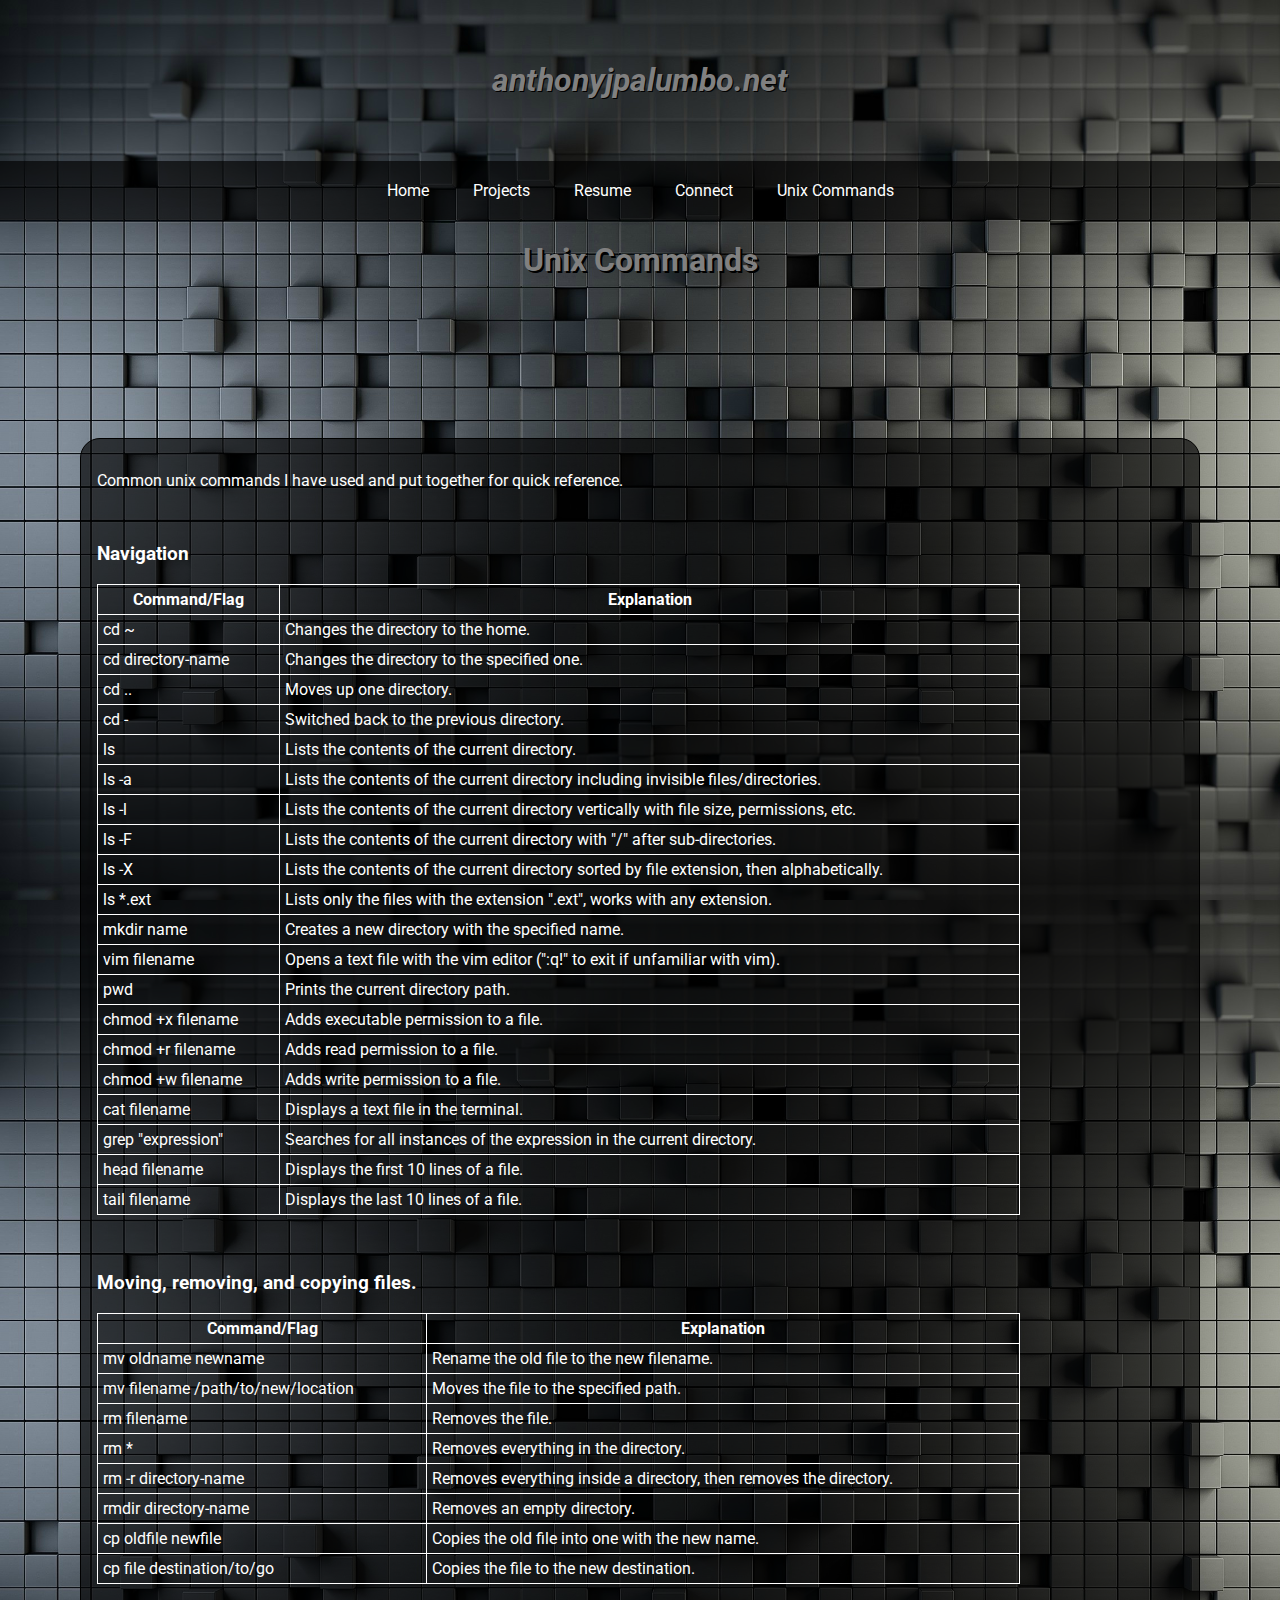
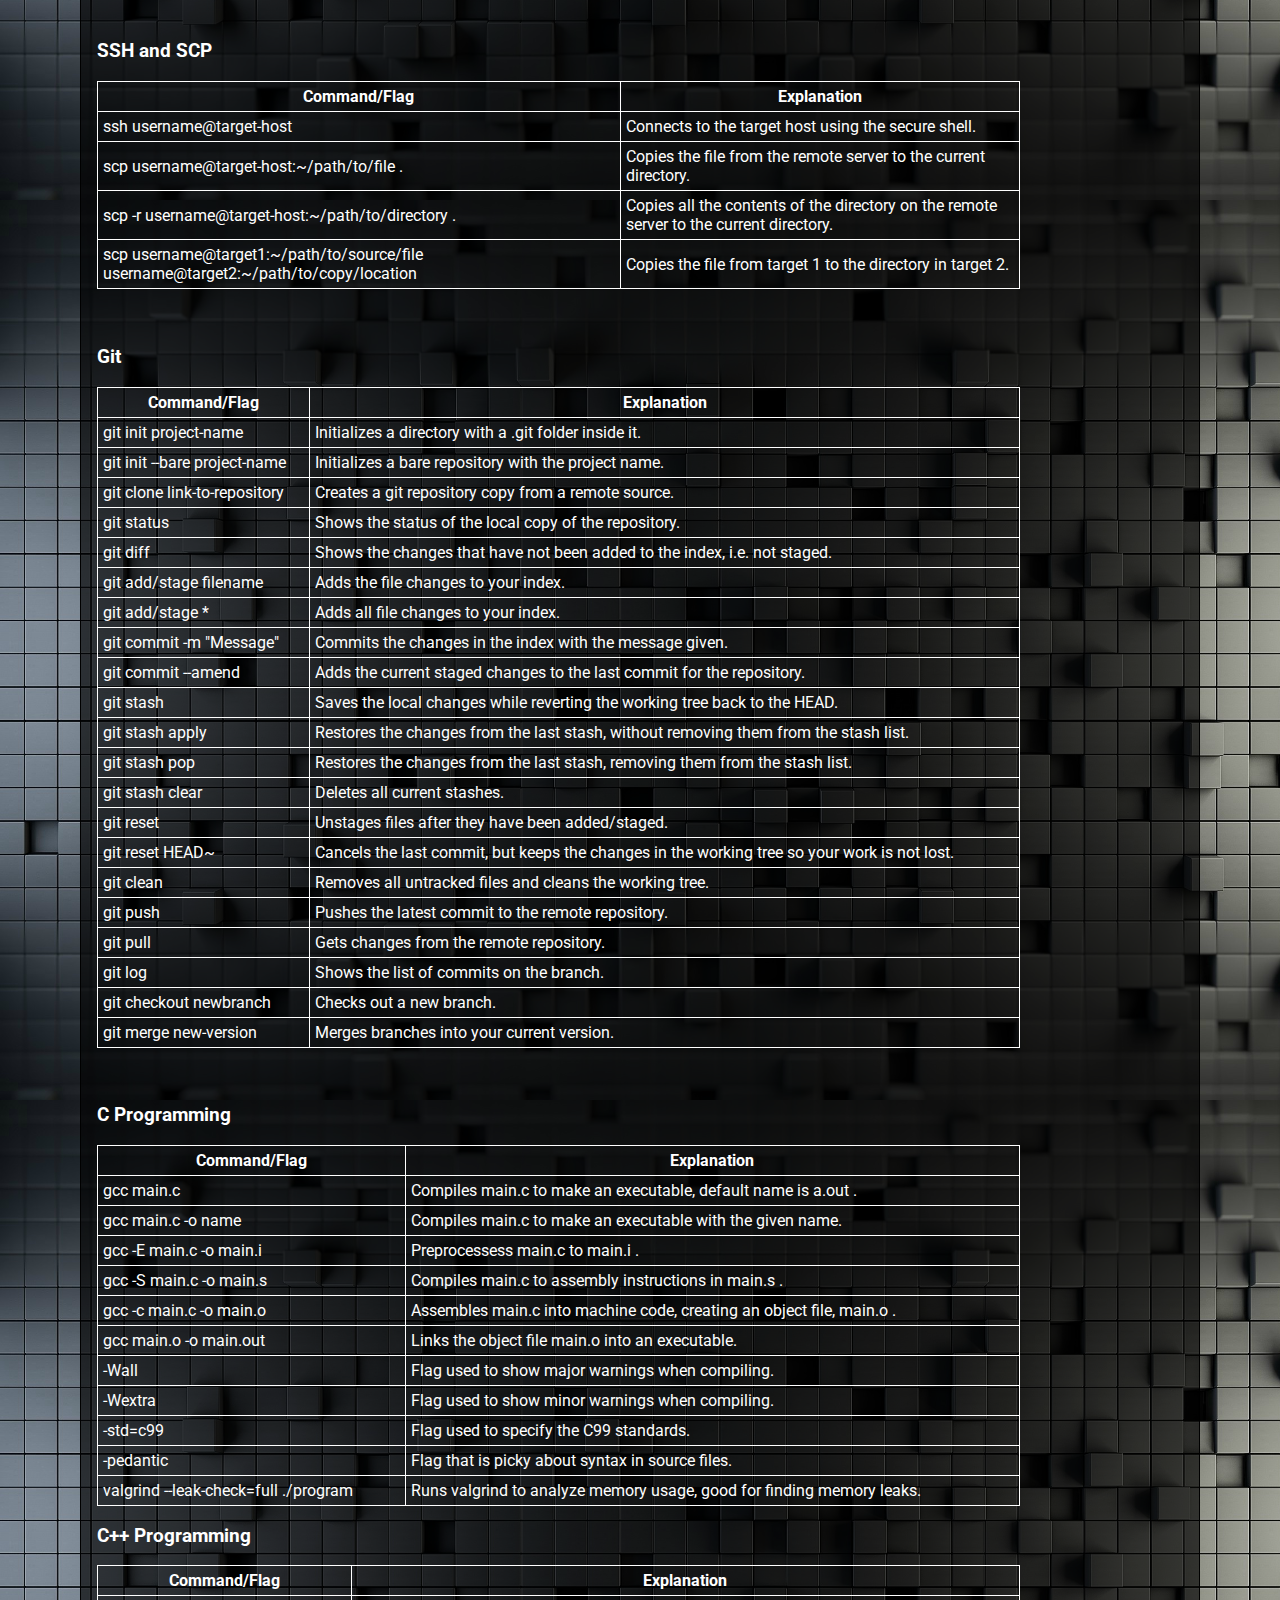
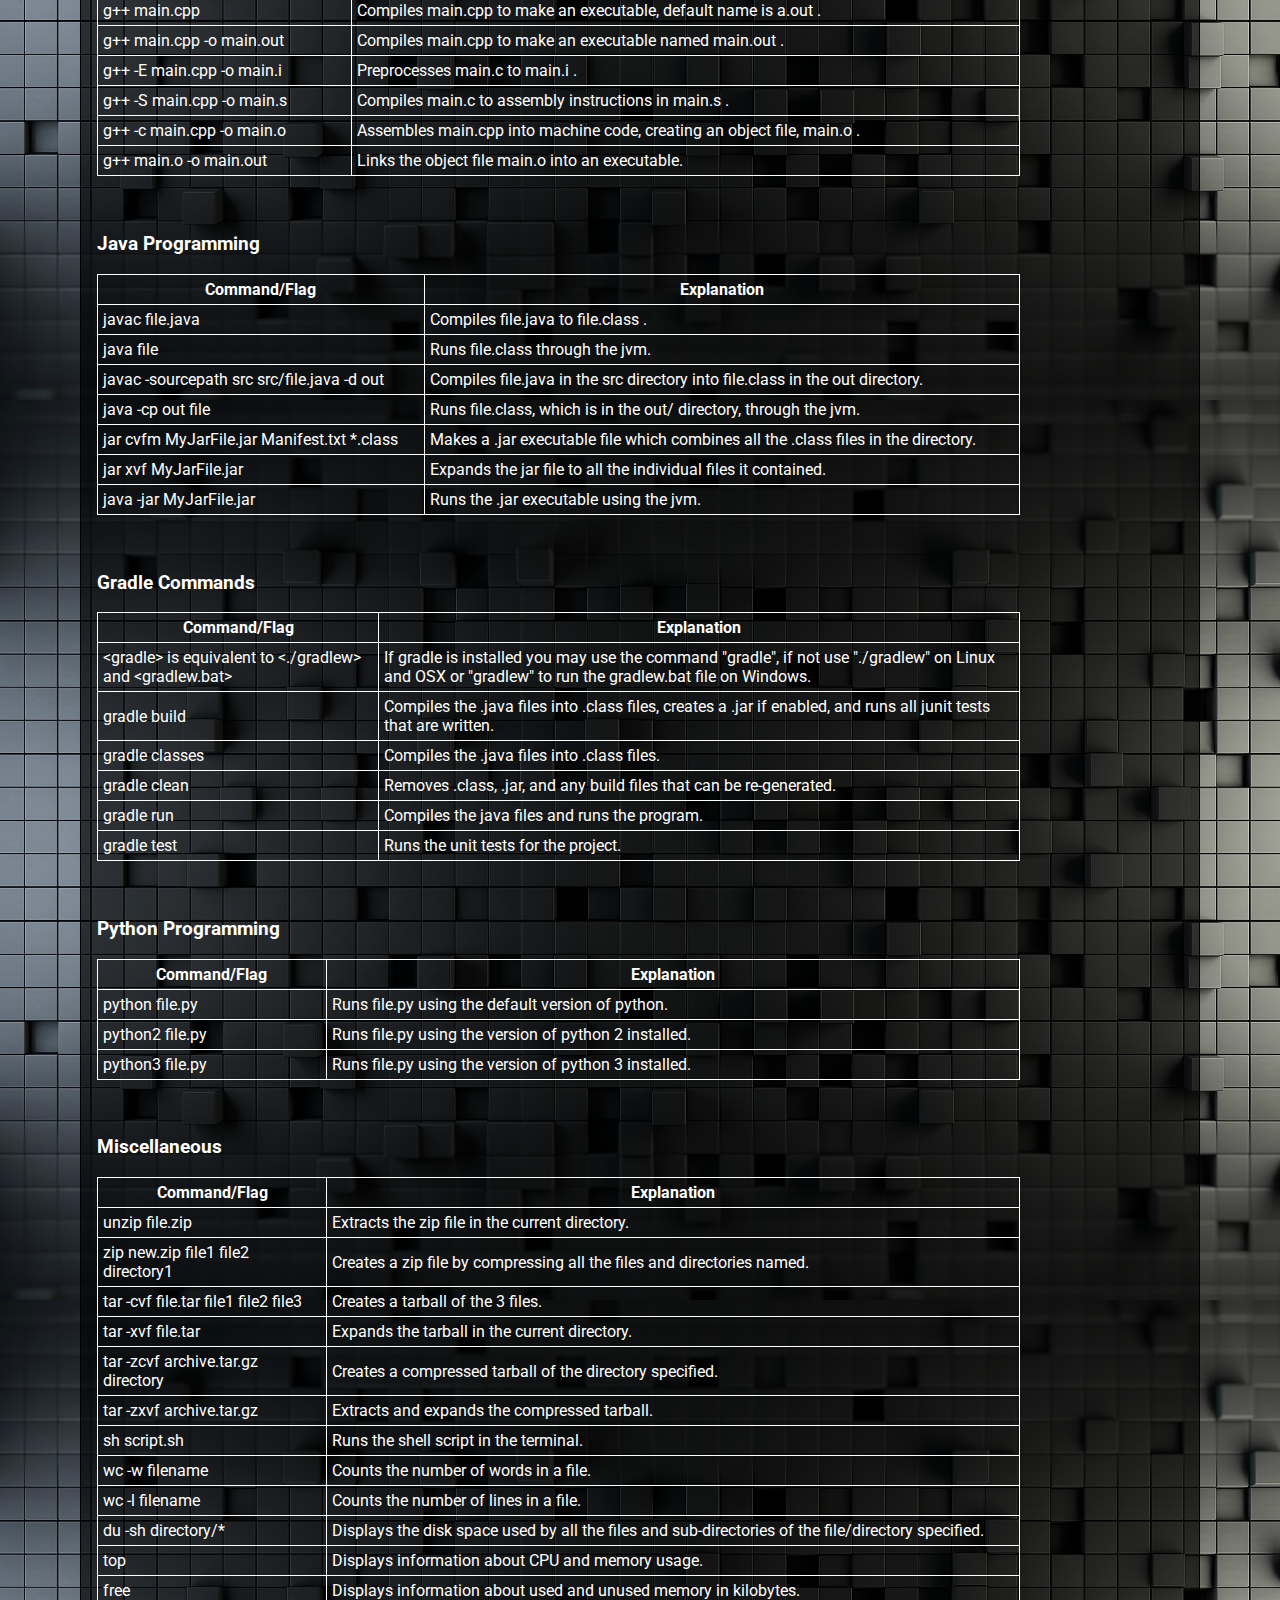
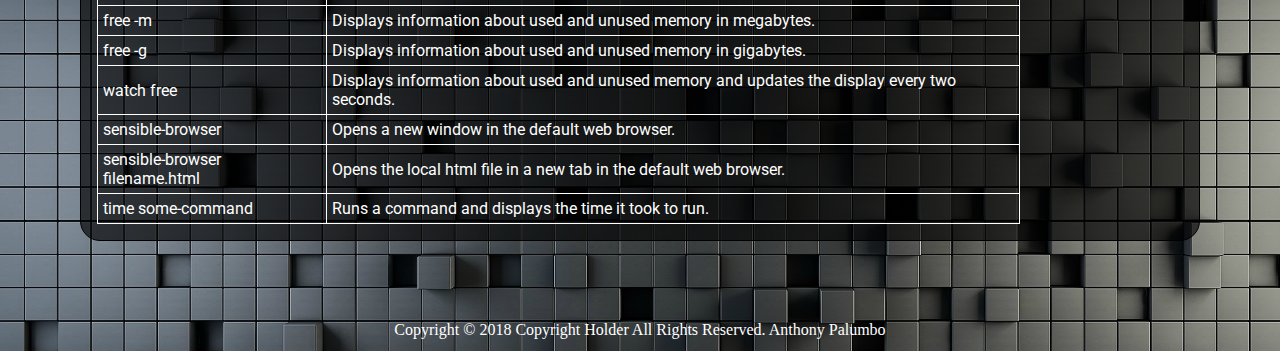
==== pages/commands.html @ 1e4c2f87 "Added canonical link to index and noindex meta tag to other pages." ====
<!DOCTYPE HTML>

<html lang="en">
<head>
    <title>Unix Commands</title>
    <meta charset="utf-8"/>
    <meta name="author" content="Anthony Palumbo"/>
    <meta name="description" content="Personal website for Anthony Palumbo"/>
    <meta name="keywords" content="Anthony Palumbo, Palumbo, APalumbo97"/>
    <meta name="og:title" content="Unix commands page."/>
    <meta name="og:description" content="Unix commands page for anthonyjpalumbo.net"/>
    <meta name="og:image" content="../images/favicons/mstile-310x310.png"/>
    <meta name="viewport" content="width=device-width, initial-scale=1"/>
    <meta name="robots" content="noindex"/>
    <link href="https://fonts.googleapis.com/css?family=Roboto" rel="stylesheet">
    <link rel="stylesheet" type="text/css" href="../minified/main.min.css"/>
    <link rel="stylesheet" type="text/css" href="../minified/links.min.css"/>
    <link rel="apple-touch-icon-precomposed" sizes="57x57" href="../images/favicons/apple-touch-icon-57x57.png"/>
    <link rel="apple-touch-icon-precomposed" sizes="114x114" href="../images/favicons/apple-touch-icon-114x114.png"/>
    <link rel="apple-touch-icon-precomposed" sizes="72x72" href="../images/favicons/apple-touch-icon-72x72.png"/>
    <link rel="apple-touch-icon-precomposed" sizes="144x144" href="../images/favicons/apple-touch-icon-144x144.png"/>
    <link rel="apple-touch-icon-precomposed" sizes="60x60" href="../images/favicons/apple-touch-icon-60x60.png"/>
    <link rel="apple-touch-icon-precomposed" sizes="120x120" href="../images/favicons/apple-touch-icon-120x120.png"/>
    <link rel="apple-touch-icon-precomposed" sizes="76x76" href="../images/favicons/apple-touch-icon-76x76.png"/>
    <link rel="apple-touch-icon-precomposed" sizes="152x152" href="../images/favicons/apple-touch-icon-152x152.png"/>
    <link rel="icon" type="image/png" href="../images/favicons/favicon-196x196.png" sizes="196x196"/>
    <link rel="icon" type="image/png" href="../images/favicons/favicon-96x96.png" sizes="96x96"/>
    <link rel="icon" type="image/png" href="../images/favicons/favicon-32x32.png" sizes="32x32"/>
    <link rel="icon" type="image/png" href="../images/favicons/favicon-16x16.png" sizes="16x16"/>
    <link rel="icon" type="image/png" href="../images/favicons/favicon-128.png" sizes="128x128"/>
    <meta name="application-name" content="&nbsp;"/>
    <meta name="msapplication-TileColor" content="#FFFFFF"/>
    <meta name="msapplication-TileImage" content="../images/favicons/mstile-144x144.png"/>
    <meta name="msapplication-square70x70logo" content="../images/favicons/mstile-70x70.png"/>
    <meta name="msapplication-square150x150logo" content="../images/favicons/mstile-150x150.png"/>
    <meta name="msapplication-wide310x150logo" content="../images/favicons/mstile-310x150.png"/>
    <meta name="msapplication-square310x310logo" content="../images/favicons/mstile-310x310.png"/>
    <script type="text/javascript" src="../minified/toggle.min.js"></script>
    <!-- Google Analytics Script -->
    <script>(function(i,s,o,g,r,a,m){i['GoogleAnalyticsObject']=r;i[r]=i[r]||function(){
        (i[r].q=i[r].q||[]).push(arguments)},i[r].l=1*new Date();a=s.createElement(o),
        m=s.getElementsByTagName(o)[0];a.async=1;a.src=g;m.parentNode.insertBefore(a,m)
        })(window,document,'script','https://www.google-analytics.com/analytics.js','ga');
        ga('create', 'UA-96917714-1', 'auto');
        ga('send', 'pageview');
    </script>
</head>
<body>
    <header>
        <h1>anthonyjpalumbo.net</h1>
    </header>
    <nav>
        <div class="handle" onClick="toggle();">Menu<img class="menuImg" src="../images/menu.ico"/></div>
        <ul class="" id="tog">
            <a href="../index.html"><li>Home</li></a>
            <a href="projects.html"><li>Projects</li></a>
            <a href="resume.html"><li>Resume</li></a>
            <a href="connect.html"><li>Connect</li></a>
            <a href="commands.html"><li>Unix Commands</li></a>
        </ul>
    </nav>
    <h1 class="center-title">Unix Commands</h1>
    <noscript><h1>This website uses JavaScript. Please enable JavaScript in your browser.</h1></noscript>
    <br/><br/><br/>
    <div id=shortcuts>
        <p>Common unix commands I have used and put together for quick reference.</p><br/>
        <h3>Navigation</h3>
        <table class="commandsTable" border=1 width="85%" cellpadding="5">
            <tr>
                <th>Command/Flag</th>
                <th>Explanation</th>
            </tr>
            <tr>
                <td>cd ~</td>
                <td>Changes the directory to the home.</td>
            </tr>
            <tr>
                <td>cd directory-name</td>
                <td>Changes the directory to the specified one.</td>
            </tr>
            <tr>
                <td>cd ..</td>
                <td>Moves up one directory.</td>
            </tr>
            <tr>
                <td>cd - </td>
                <td>Switched back to the previous directory.</td>
            </tr>
            <tr>
                <td>ls</td>
                <td>Lists the contents of the current directory.</td>
            </tr>
            <tr>
                <td>ls -a</td>
                <td>Lists the contents of the current directory including invisible files/directories.</td>
            </tr>
            <tr>
                <td>ls -l</td>
                <td>Lists the contents of the current directory vertically with file size, permissions, etc.</td>
            </tr>
            <tr>
                <td>ls -F</td>
                <td>Lists the contents of the current directory with "/" after sub-directories.</td>
            </tr>
            <tr>
                <td>ls -X</td>
                <td>Lists the contents of the current directory sorted by file extension, then alphabetically.</td>
            </tr>
            <tr>
                <td>ls *.ext</td>
                <td>Lists only the files with the extension ".ext", works with any extension.</td>
            </tr>
            <tr>
                <td>mkdir name</td>
                <td>Creates a new directory with the specified name.</td>
            </tr>
            <tr>
                <td>vim filename</td>
                <td>Opens a text file with the vim editor (":q!" to exit if unfamiliar with vim).</td>
            </tr>
            <tr>
                <td>pwd</td>
                <td>Prints the current directory path.</td>
            </tr>
            <tr>
                <td>chmod +x filename</td>
                <td>Adds executable permission to a file.</td>
            </tr>
            <tr>
                <td>chmod +r filename</td>
                <td>Adds read permission to a file.</td>
            </tr>
            <tr>
                <td>chmod +w filename</td>
                <td>Adds write permission to a file.</td>
            </tr>
            <tr>
                <td>cat filename</td>
                <td>Displays a text file in the terminal.</td>
            </tr>
            <tr>
                <td>grep "expression"</td>
                <td>Searches for all instances of the expression in the current directory.</td>
            </tr>
            <tr>
                <td>head filename</td>
                <td>Displays the first 10 lines of a file.</td>
            </tr>
            <tr>
                <td>tail filename</td>
                <td>Displays the last 10 lines of a file.</td>
            </tr>
        </table>
        <br/><br/>
        <h3>Moving, removing, and copying files.</h3>
        <table class="commandsTable" border=1 width="85%" cellpadding="5">
            <tr>
                <th>Command/Flag</th>
                <th>Explanation</th>
            </tr>
            <tr>
                <td>mv oldname newname</td>
                <td>Rename the old file to the new filename.</td>
            </tr>
            <tr>
                <td>mv filename /path/to/new/location</td>
                <td>Moves the file to the specified path.</td>
            </tr>
            <tr>
                <td>rm filename</td>
                <td>Removes the file.</td>
            </tr>
            <tr>
                <td>rm *</td>
                <td>Removes everything in the directory.</td>
            </tr>
            <tr>
                <td>rm -r directory-name</td>
                <td>Removes everything inside a directory, then removes the directory.</td>
            </tr>
            <tr>
                <td>rmdir directory-name</td>
                <td>Removes an empty directory.</td>
            </tr>
            <tr>
                <td>cp oldfile newfile</td>
                <td>Copies the old file into one with the new name.</td>
            </tr>
            <tr>
                <td>cp file destination/to/go</td>
                <td>Copies the file to the new destination.</td>
            </tr>
        </table>
        <br/><br/>
        <h3>SSH and SCP</h3>
        <table class="commandsTable" border=1 width="85%" cellpadding="5">
            <tr>
                <th>Command/Flag</th>
                <th>Explanation</th>
            </tr>
            <tr>
                <td class="longCommand">ssh username@target-host</td>
                <td>Connects to the target host using the secure shell.</td>
            </tr>
            <tr>
                <td class="longCommand">scp username@target-host:~/path/to/file .</td>
                <td>Copies the file from the remote server to the current directory.</td>
            </tr>
            <tr>
                <td class="longCommand">scp -r username@target-host:~/path/to/directory .</td>
                <td>Copies all the contents of the directory on the remote server to the current directory.</td>
            </tr>
            <tr>
                <td class="longCommand">scp username@target1:~/path/to/source/file username@target2:~/path/to/copy/location</td>
                <td>Copies the file from target 1 to the directory in target 2.</td>
            </tr>
        </table>
        <br/><br/>
        <h3>Git</h3>
        <table class="commandsTable" border=1 width="85%" cellpadding="5">
            <tr>
                <th>Command/Flag</th>
                <th>Explanation</th>
            </tr>
            <tr>
                <td>git init project-name</td>
                <td>Initializes a directory with a .git folder inside it.</td>
            </tr>
            <tr>
                <td>git init --bare project-name</td>
                <td>Initializes a bare repository with the project name.</td>
            </tr>
            <tr>
                <td>git clone link-to-repository</td>
                <td>Creates a git repository copy from a remote source.</td>
            </tr>
            <tr>
                <td>git status</td>
                <td>Shows the status of the local copy of the repository.</td>
            </tr>
            <tr>
                <td>git diff</td>
                <td>Shows the changes that have not been added to the index, i.e. not staged.</td>
            </tr>
            <tr>
                <td>git add/stage filename</td>
                <td>Adds the file changes to your index.</td>
            </tr>
            <tr>
                <td>git add/stage *</td>
                <td>Adds all file changes to your index.</td>
            </tr>
            <tr>
                <td>git commit -m "Message"</td>
                <td>Commits the changes in the index with the message given.</td>
            </tr>
            <tr>
                <td>git commit --amend</td>
                <td>Adds the current staged changes to the last commit for the repository.</td>
            </tr>
            <tr>
                <td>git stash</td>
                <td>Saves the local changes while reverting the working tree back to the HEAD.</td>
            </tr>
            <tr>
                <td>git stash apply</td>
                <td>Restores the changes from the last stash, without removing them from the stash list.</td>
            </tr>
            <tr>
                <td>git stash pop</td>
                <td>Restores the changes from the last stash, removing them from the stash list.</td>
            </tr>
            <tr>
                <td>git stash clear</td>
                <td>Deletes all current stashes.</td>
            </tr>
            <tr>
                <td>git reset</td>
                <td>Unstages files after they have been added/staged.</td>
            </tr>
            <tr>
                <td>git reset HEAD~</td>
                <td>Cancels the last commit, but keeps the changes in the working tree so your work is not lost.</td>
            </tr>
            <tr>
                <td>git clean</td>
                <td>Removes all untracked files and cleans the working tree.</td>
            </tr>
            <tr>
                <td>git push</td>
                <td>Pushes the latest commit to the remote repository.</td>
            </tr>
            <tr>
                <td>git pull</td>
                <td>Gets changes from the remote repository.</td>
            </tr>
            <tr>
                <td>git log</td>
                <td>Shows the list of commits on the branch.</td>
            </tr>
            <tr>
                <td>git checkout newbranch</td>
                <td>Checks out a new branch.</td>
            </tr>
            <tr>
                <td>git merge new-version</td>
                <td>Merges branches into your current version.</td>
            </tr>
        </table>
        <br/><br/>
        <h3>C Programming</h3>
        <table class="commandsTable" border=1 width="85%" cellpadding="5">
            <tr>
                <th>Command/Flag</th>
                <th>Explanation</th>
            </tr>
            <tr>
                <td>gcc main.c</td>
                <td>Compiles main.c to make an executable, default name is a.out .</td>
            </tr>
            <tr>
                <td>gcc main.c -o name</td>
                <td>Compiles main.c to make an executable with the given name.</td>
            </tr>
            <tr>
                <td>gcc -E main.c -o main.i</td>
                <td>Preprocessess main.c to main.i .</td>
            </tr>
            <tr>
                <td>gcc -S main.c -o main.s</td>
                <td>Compiles main.c to assembly instructions in main.s .</td>
            </tr>
            <tr>
                <td>gcc -c main.c -o main.o</td>
                <td>Assembles main.c into machine code, creating an object file, main.o .</td>
            </tr>
            <tr>
                <td>gcc main.o -o main.out</td>
                <td>Links the object file main.o into an executable.</td>
            </tr>
            <tr>
                <td>-Wall</td>
                <td>Flag used to show major warnings when compiling.</td>
            </tr>
            <tr>
                <td>-Wextra</td>
                <td>Flag used to show minor warnings when compiling.</td>
            </tr>
            <tr>
                <td>-std=c99</td>
                <td>Flag used to specify the C99 standards.</td>
            </tr>
            <tr>
                <td>-pedantic</td>
                <td>Flag that is picky about syntax in source files.</td>
            </tr>
            <tr>
                <td>valgrind --leak-check=full ./program</td>
                <td>Runs valgrind to analyze memory usage, good for finding memory leaks.</td>
            </tr>
        </table>
        <h3>C++ Programming</h3>
        <table class="commandsTable" border=1 width="85%" cellpadding="5">
            <tr>
                <th>Command/Flag</th>
                <th>Explanation</th>
            </tr>
            <tr>
                <td>g++ main.cpp</td>
                <td>Compiles main.cpp to make an executable, default name is a.out .</td>
            </tr>
            <tr>
                <td>g++ main.cpp -o main.out</td>
                <td>Compiles main.cpp to make an executable named main.out .</td>
            </tr>
            <tr>
                <td>g++ -E main.cpp -o main.i</td>
                <td>Preprocesses main.c to main.i .</td>
            </tr>
            <tr>
                <td>g++ -S main.cpp -o main.s</td>
                <td>Compiles main.c to assembly instructions in main.s .</td>
            </tr>
            <tr>
                <td>g++ -c main.cpp -o main.o</td>
                <td>Assembles main.cpp into machine code, creating an object file, main.o .</td>
            </tr>
            <tr>
                <td>g++ main.o -o main.out</td>
                <td>Links the object file main.o into an executable.</td>
            </tr>
        </table>
        <br/><br/>
        <h3>Java Programming</h3>
        <table class="commandsTable" border=1 width="85%" cellpadding="5">
            <tr>
                <th>Command/Flag</th>
                <th>Explanation</th>
            </tr>
            <tr>
                <td>javac file.java</td>
                <td>Compiles file.java to file.class .</td>
            </tr>
            <tr>
                <td>java file</td>
                <td>Runs file.class through the jvm.</td>
            </tr>
            <tr>
                <td>javac -sourcepath src src/file.java -d out</td>
                <td>Compiles file.java in the src directory into file.class in the out directory.</td>
            </tr>
            <tr>
                <td>java -cp out file</td>
                <td>Runs file.class, which is in the out/ directory, through the jvm.</td>
            </tr>
            <tr>
                <td>jar cvfm MyJarFile.jar Manifest.txt *.class</td>
                <td>Makes a .jar executable file which combines all the .class files in the directory.</td>
            </tr>
            <tr>
                <td>jar xvf MyJarFile.jar</td>
                <td>Expands the jar file to all the individual files it contained.</td>
            </tr>
            <tr>
                <td>java -jar MyJarFile.jar</td>
                <td>Runs the .jar executable using the jvm.</td>
            </tr>
        </table>
        <br/><br/>
        <h3>Gradle Commands</h3>
        <table class="commandsTable" border=1 width="85%" cellpadding="5">
            <tr>
                <th>Command/Flag</th>
                <th>Explanation</th>
            </tr>
            <tr>
                <td>&lt;gradle&gt; is equivalent to &lt;./gradlew&gt; and &lt;gradlew.bat&gt;</td>
                <td>If gradle is installed you may use the command "gradle", if not use "./gradlew" on Linux and OSX or
                    "gradlew" to run the gradlew.bat file on Windows.</td>
            </tr>
            <tr>
                <td>gradle build</td>
                <td>Compiles the .java files into .class files, creates a .jar if enabled, and runs all junit tests that
                     are written.</td>
            </tr>
            <tr>
                <td>gradle classes</td>
                <td>Compiles the .java files into .class files.</td>
            </tr>
            <tr>
                <td>gradle clean</td>
                <td>Removes .class, .jar, and any build files that can be re-generated.</td>
            </tr>
            <tr>
                <td>gradle run</td>
                <td>Compiles the java files and runs the program.</td>
            </tr>
            <tr>
                <td>gradle test</td>
                <td>Runs the unit tests for the project.</td>
            </tr>
        </table>
        <br/><br/>
        <h3>Python Programming</h3>
        <table class="commandsTable" border=1 width="85%" cellpadding="5">
            <tr>
                <th>Command/Flag</th>
                <th>Explanation</th>
            </tr>
            <tr>
                <td>python file.py</td>
                <td>Runs file.py using the default version of python.</td>
            </tr>
            <tr>
                <td>python2 file.py</td>
                <td>Runs file.py using the version of python 2 installed.</td>
            </tr>
            <tr>
                <td>python3 file.py</td>
                <td>Runs file.py using the version of python 3 installed.</td>
            </tr>
        </table>
        <br/><br/>
        <h3>Miscellaneous</h3>
        <table class="commandsTable" border=1 width="85%" cellpadding="5">
            <tr>
                <th>Command/Flag</th>
                <th>Explanation</th>
            </tr>
            <tr>
                <td>unzip file.zip</td>
                <td>Extracts the zip file in the current directory.</td>
            </tr>
            <tr>
                <td>zip new.zip file1 file2 directory1</td>
                <td>Creates a zip file by compressing all the files and directories named.</td>
            </tr>
            <tr>
                <td>tar -cvf file.tar file1 file2 file3</td>
                <td>Creates a tarball of the 3 files.</td>
            </tr>
            <tr>
                <td>tar -xvf file.tar</td>
                <td>Expands the tarball in the current directory.</td>
            </tr>
            <tr>
                <td>tar -zcvf archive.tar.gz directory</td>
                <td>Creates a compressed tarball of the directory specified.</td>
            </tr>
            <tr>
                <td>tar -zxvf archive.tar.gz</td>
                <td>Extracts and expands the compressed tarball.</td>
            </tr>
            <tr>
                <td>sh script.sh</td>
                <td>Runs the shell script in the terminal.</td>
            </tr>
            <tr>
                <td>wc -w filename</td>
                <td>Counts the number of words in a file.</td>
            </tr>
            <tr>
                <td>wc -l filename</td>
                <td>Counts the number of lines in a file.</td>
            </tr>
            <tr>
                <td>du -sh directory/*</td>
                <td>Displays the disk space used by all the files and sub-directories of the file/directory specified.</td>
            </tr>
            <tr>
                <td>top</td>
                <td>Displays information about CPU and memory usage.</td>
            </tr>
            <tr>
                <td>free</td>
                <td>Displays information about used and unused memory in kilobytes.</td>
            </tr>
            <tr>
                <td>free -m</td>
                <td>Displays information about used and unused memory in megabytes.</td>
            </tr>
            <tr>
                <td>free -g</td>
                <td>Displays information about used and unused memory in gigabytes.</td>
            </tr>
            <tr>
                <td>watch free</td>
                <td>Displays information about used and unused memory and updates the display every two seconds.</td>
            </tr>
            <tr>
                <td>sensible-browser</td>
                <td>Opens a new window in the default web browser.</td>
            </tr>
            <tr>
                <td>sensible-browser filename.html</td>
                <td>Opens the local html file in a new tab in the default web browser.</td>
            </tr>
            <tr>
                <td>time some-command</td>
                <td>Runs a command and displays the time it took to run.</td>
            </tr>
        </table>
    </div>
    <footer>Copyright &copy; 2018 Copyright Holder All Rights Reserved. Anthony Palumbo</footer>
</body>
</html>
---- minified/main.min.css ----
body,header{font-family:Roboto,sans-serif}body,nav ul{padding:0;color:#fff}.paragraph,body,nav ul,nav ul a{color:#fff}.center-title,footer,header,nav ul,noscript{text-align:center}.info,.projects{line-height:1.5em}#websiteTitle,header{font-style:italic;font-weight:700}html{height:100%;margin:0}body{margin:0 0 -50px;background-image:url(../images/wallpaper.jpg);background-repeat:repeat-y;background-size:cover;max-width:1920px;max-height:1080px;min-width:60px;width:device-width;font-size:12;zoom:100%;min-height:100%}header{width:100%;padding:40px 0;color:grey;text-shadow:1px 1px #000}footer{font-family:"Times New Roman";font-size:1em;position:relative;left:0;right:0;bottom:0;height:30px}nav ul{background-color:rgba(0,0,0,.65);overflow:hidden;margin:0;-webkit-transition:max-height .4s;-ms-transition:max-height .4s;-moz-transition:max-height .4s;-o-transition:max-height .4s;transition:max-height .4s}nav ul li{display:inline-block;padding:20px}nav ul li:hover{background-color:#000}.center-title{color:grey;text-shadow:2px 2px #000}.commandsTable{border-collapse:collapse;border:1px solid #fff}.connect{margin:auto auto 2em;width:25%;padding:1em;background-color:rgba(225,225,225,.7);color:#000;border:1px solid #fff;border-radius:20px}.handle,.paragraph{background-color:rgba(0,0,0,.65);text-align:left}.handle{width:100%;box-sizing:border-box;padding:15px 10px;cursor:pointer;display:none}.info{margin:1em;padding:1em;text-align:left}.largeBox{margin:1em;float:center}.longCommand{font-size:1}.menuImg{float:right}.paragraph{padding:5%;width:80%;border:1px solid #000;border-radius:10px;margin:20px auto}#res,.projects{border:1px solid #000;color:#fff;background-color:rgba(0,0,0,.65)}.projects{margin:5em;padding:1em;text-align:left;border-radius:20px}#liBadge,#resume,#websiteTitle{text-align:center}.images{width:450px;height:auto;margin:0}#connectList{list-style:none;padding:0}#emailButton{background-color:#5194FF;border:1px solid #51AEFF;border-radius:8px;margin:2em}#liBadge{margin:20px;float:center}#res{padding:5%;border-radius:20px;margin:5%;width:80%}#resume{color:#04FF00;font-size:2em}#resumeImage{width:75%;height:auto;display:block;margin:0 auto}#shortcuts{margin:5em;padding:1em;color:#fff;background-color:rgba(0,0,0,.65);border:1px solid #000;border-radius:20px}#websiteTitle{color:grey;text-shadow:1px 1px #000;font-family:Roboto,sans-serif;font-size:3em}@media screen and (max-width:650px){nav ul{max-height:0}nav ul li{width:100%;box-sizing:border-box;padding:15px;text-align:left}.connect{margin:0 0 30px;width:100%;border:none;float:left;border-radius:0;padding:0}.largeBox,.paragraph{margin:0;padding:0;width:100%}.handle{background-color:rgba(0,0,0,.65);display:block}.longCommand{font-size:.75em}.paragraph{border:0;border-radius:0}.projects{margin:0 0 2em;border:none;border-radius:0;padding:1.5em}.showing{max-height:20em}.images{width:100%;height:auto}#res{width:auto;margin:0 auto;border:none;border-radius:0}#shortcuts{margin:0 0 30px;width:100%;border:none;float:left;border-radius:0;padding:0}#websiteTitle{font-size:2em}}
---- minified/links.min.css ----
.githubLink{color:#0F0;text-decoration:none}.githubLink:hover{color:#00f;font-style:italic}.githubLink:active{color:red;font-style:italic;text-decoration:underline}.downloadLink{text-align:center;color:grey;text-decoration:none}.downloadLink:hover{color:#00f;text-decoration:underline}.downloadLink:active{color:red;text-decoration:underline}#emailIcon,#githubIcon,#stackIcon{color:gray;text-align:center;width:100%}#emailIcon:hover{color:red}#githubIcon:hover{color:#6CC644}#stackIcon:hover{color:#CE7B00}
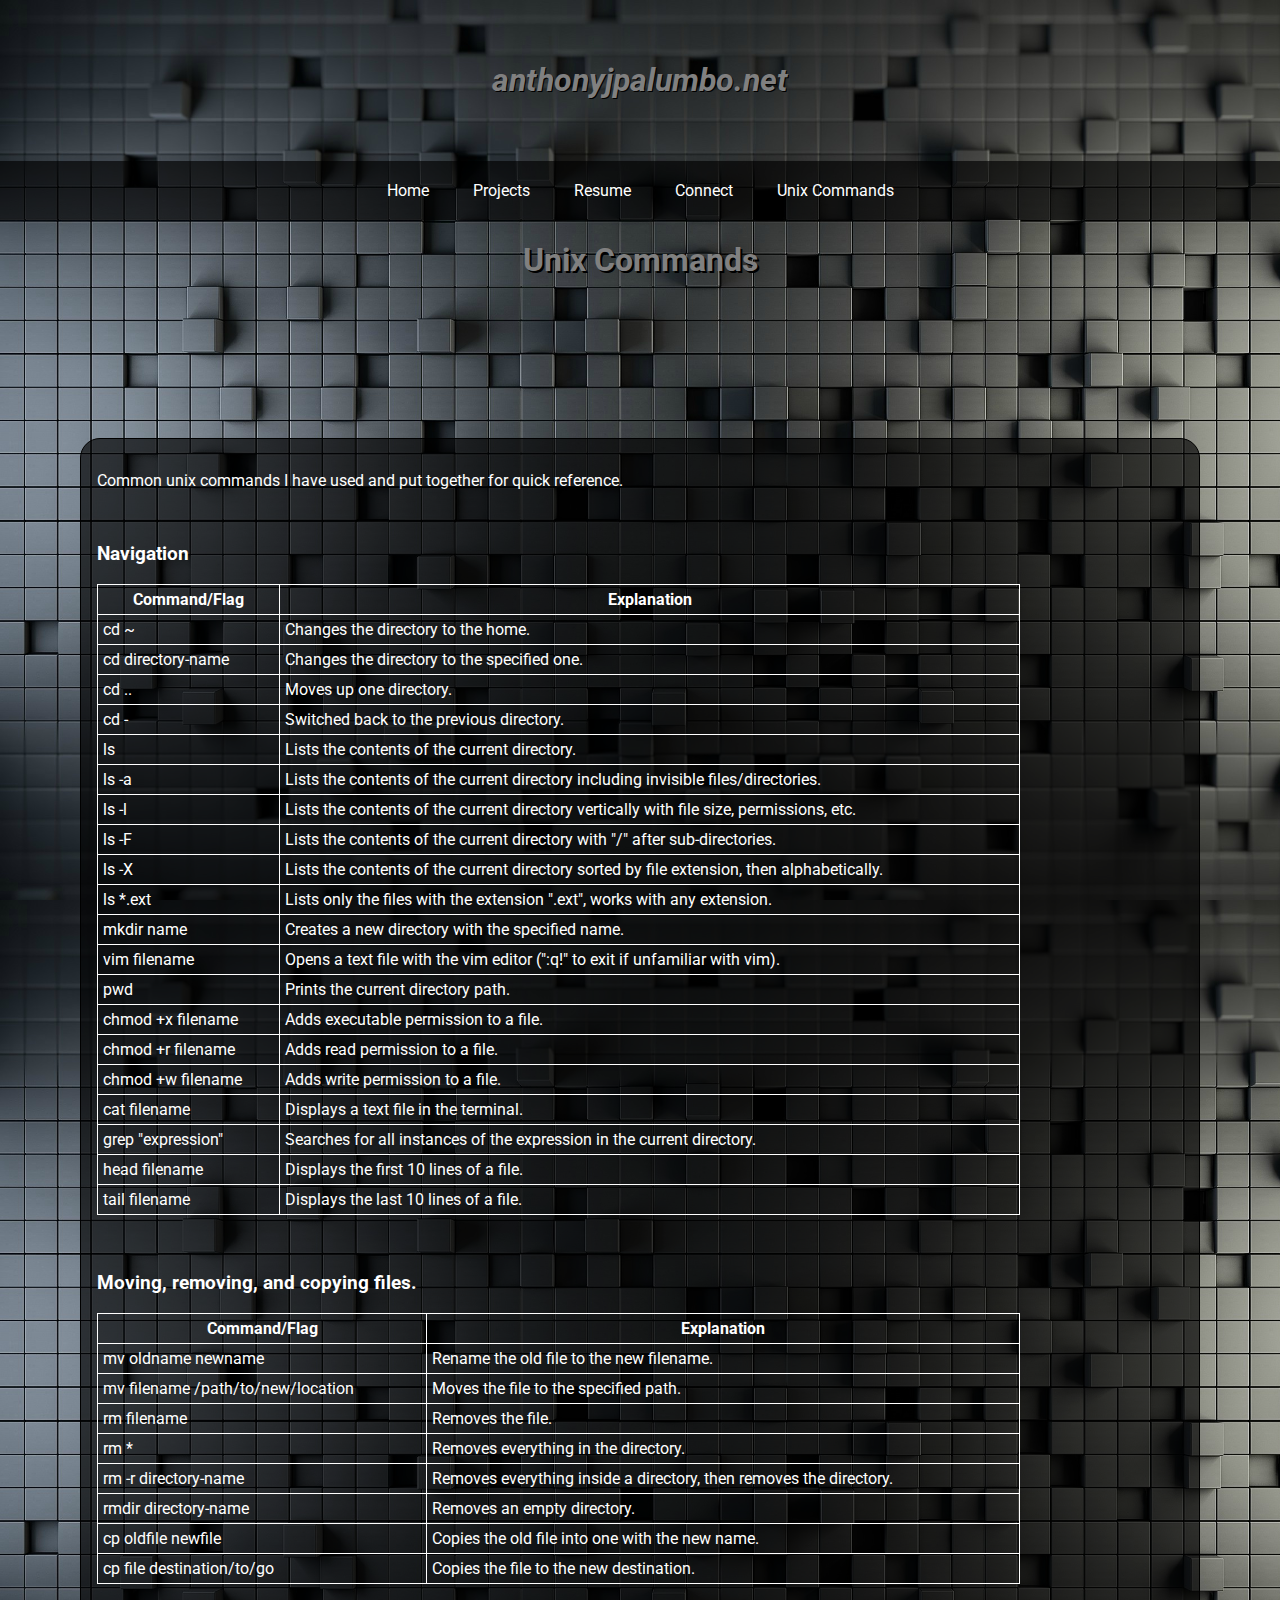
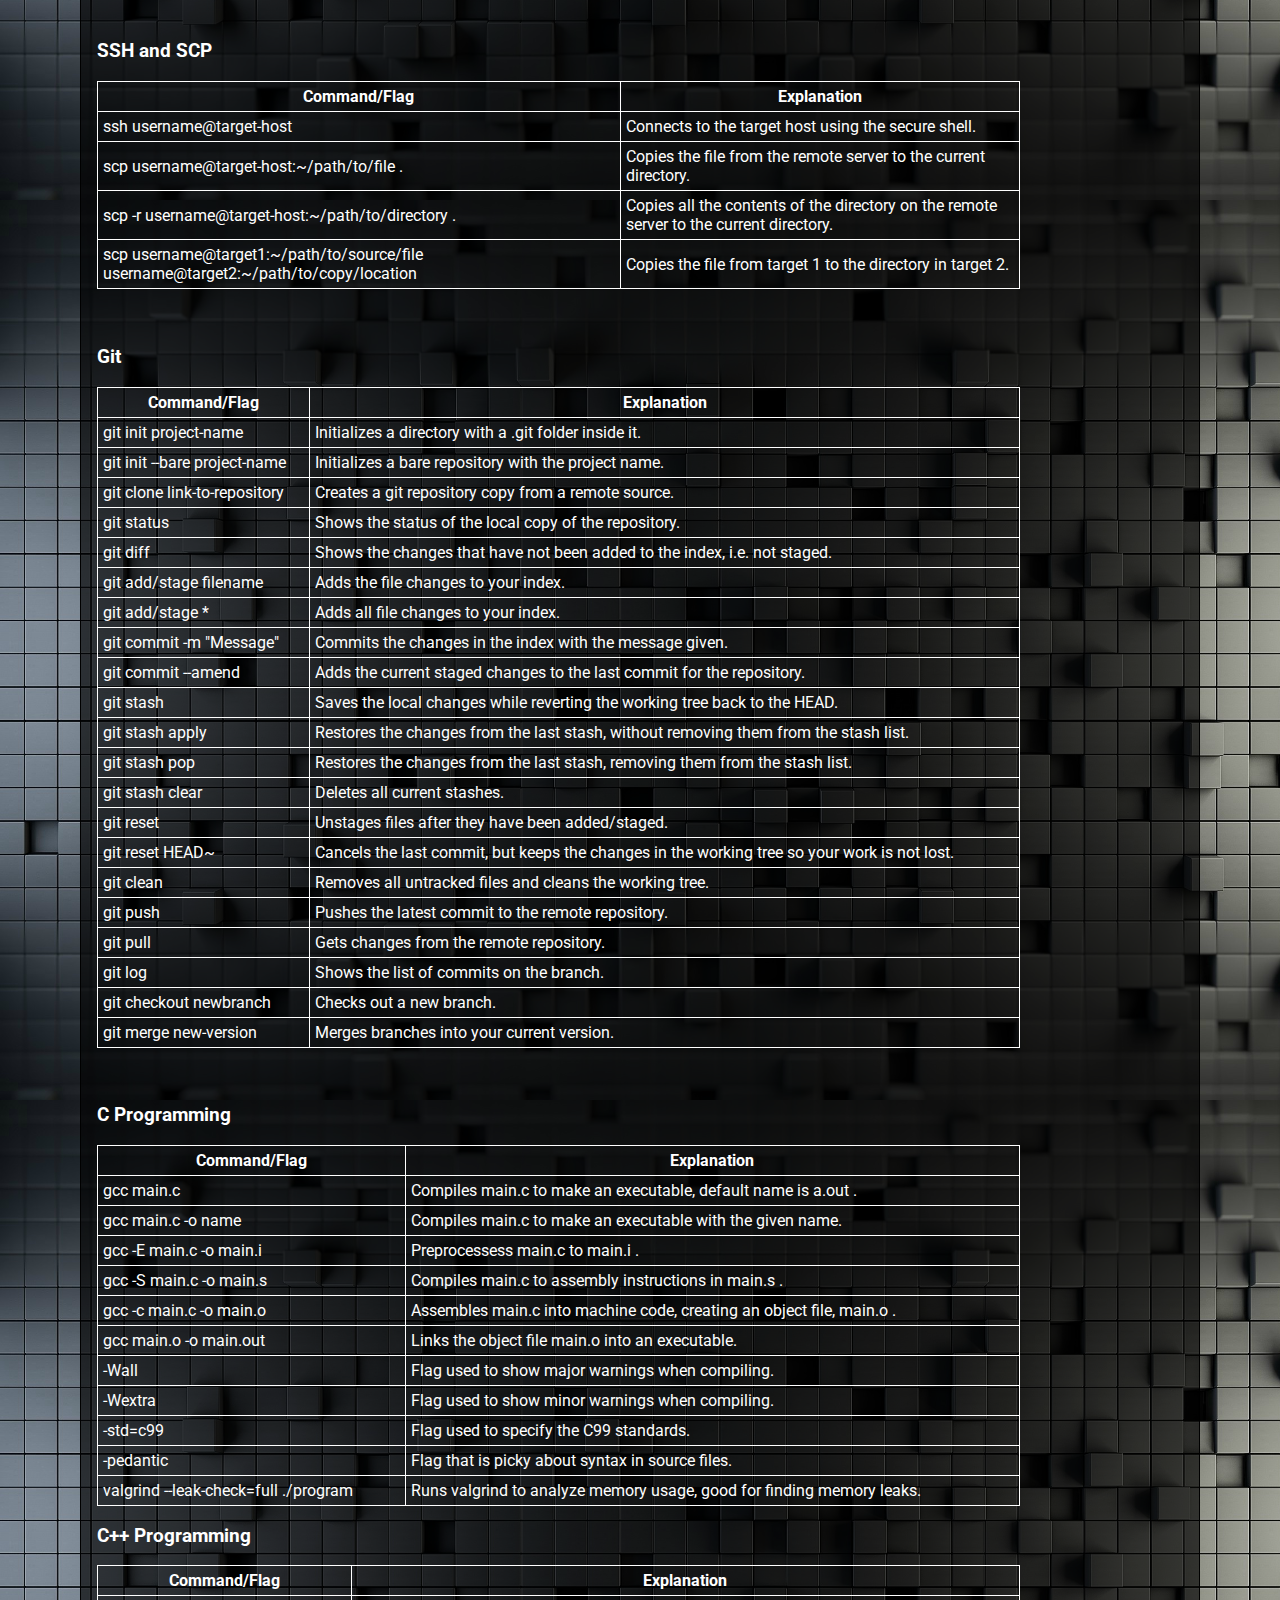
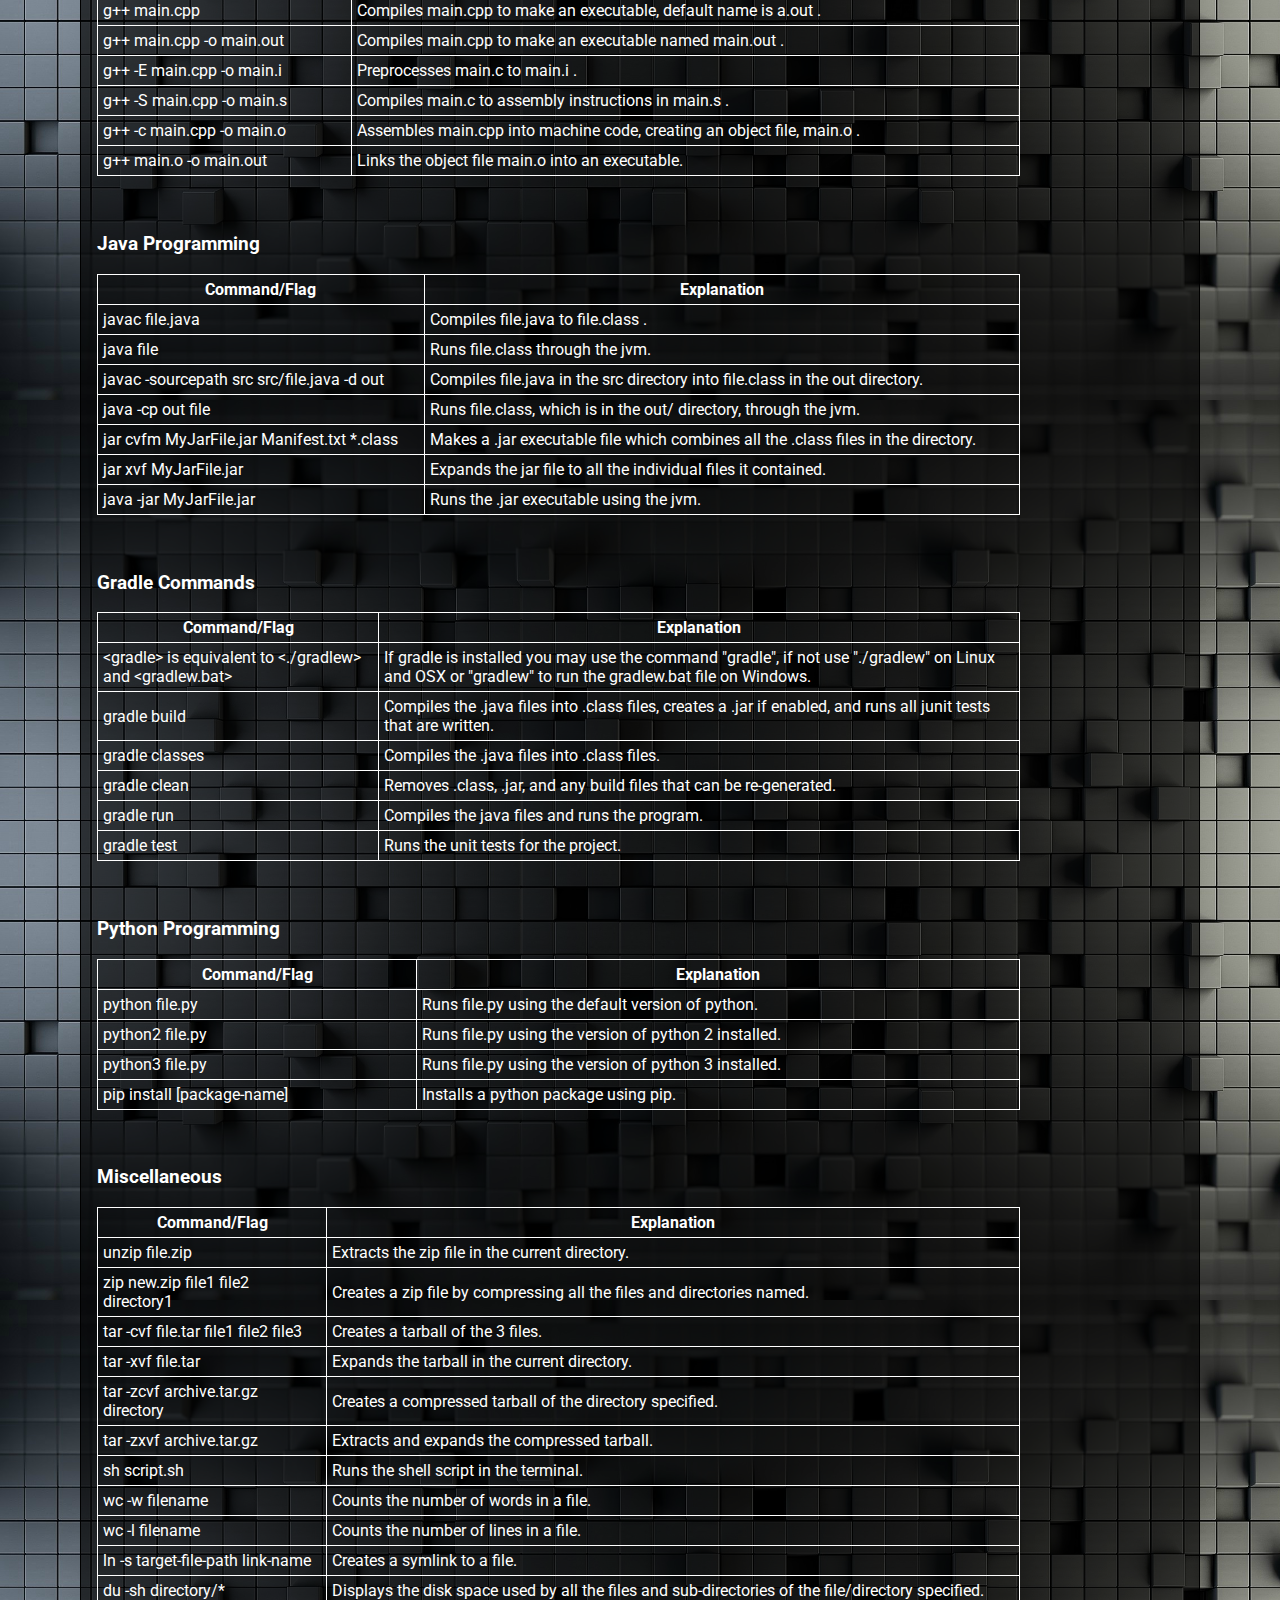
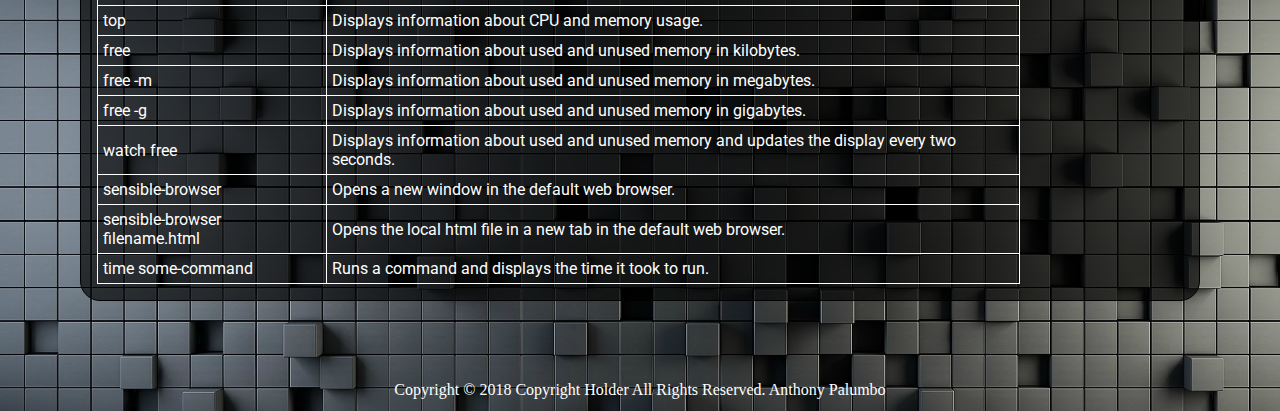
==== commit be02d17c: "Updated resume, home page description, and added unix commands." ====
--- a/pages/commands.html
+++ b/pages/commands.html
@@ -479,6 +479,10 @@
                 <td>python3 file.py</td>
                 <td>Runs file.py using the version of python 3 installed.</td>
             </tr>
+            <tr>
+                <td>pip install [package-name]</td>
+                <td>Installs a python package using pip.</td>
+            </tr>
         </table>
         <br/><br/>
         <h3>Miscellaneous</h3>
@@ -522,6 +526,10 @@
             <tr>
                 <td>wc -l filename</td>
                 <td>Counts the number of lines in a file.</td>
+            </tr>
+            <tr>
+                <td>ln -s target-file-path link-name</td>
+                <td>Creates a symlink to a file.</td>
             </tr>
             <tr>
                 <td>du -sh directory/*</td>
--- a/minified/main.min.css
+++ b/minified/main.min.css
@@ -1 +1 @@
-body,header{font-family:Roboto,sans-serif}body,nav ul{padding:0;color:#fff}.paragraph,body,nav ul,nav ul a{color:#fff}.center-title,footer,header,nav ul,noscript{text-align:center}.info,.projects{line-height:1.5em}#websiteTitle,header{font-style:italic;font-weight:700}html{height:100%;margin:0}body{margin:0 0 -50px;background-image:url(../images/wallpaper.jpg);background-repeat:repeat-y;background-size:cover;max-width:1920px;max-height:1080px;min-width:60px;width:device-width;font-size:12;zoom:100%;min-height:100%}header{width:100%;padding:40px 0;color:grey;text-shadow:1px 1px #000}footer{font-family:"Times New Roman";font-size:1em;position:relative;left:0;right:0;bottom:0;height:30px}nav ul{background-color:rgba(0,0,0,.65);overflow:hidden;margin:0;-webkit-transition:max-height .4s;-ms-transition:max-height .4s;-moz-transition:max-height .4s;-o-transition:max-height .4s;transition:max-height .4s}nav ul li{display:inline-block;padding:20px}nav ul li:hover{background-color:#000}.center-title{color:grey;text-shadow:2px 2px #000}.commandsTable{border-collapse:collapse;border:1px solid #fff}.connect{margin:auto auto 2em;width:25%;padding:1em;background-color:rgba(225,225,225,.7);color:#000;border:1px solid #fff;border-radius:20px}.handle,.paragraph{background-color:rgba(0,0,0,.65);text-align:left}.handle{width:100%;box-sizing:border-box;padding:15px 10px;cursor:pointer;display:none}.info{margin:1em;padding:1em;text-align:left}.largeBox{margin:1em;float:center}.longCommand{font-size:1}.menuImg{float:right}.paragraph{padding:5%;width:80%;border:1px solid #000;border-radius:10px;margin:20px auto}#res,.projects{border:1px solid #000;color:#fff;background-color:rgba(0,0,0,.65)}.projects{margin:5em;padding:1em;text-align:left;border-radius:20px}#liBadge,#resume,#websiteTitle{text-align:center}.images{width:450px;height:auto;margin:0}#connectList{list-style:none;padding:0}#emailButton{background-color:#5194FF;border:1px solid #51AEFF;border-radius:8px;margin:2em}#liBadge{margin:20px;float:center}#res{padding:5%;border-radius:20px;margin:5%;width:80%}#resume{color:#04FF00;font-size:2em}#resumeImage{width:75%;height:auto;display:block;margin:0 auto}#shortcuts{margin:5em;padding:1em;color:#fff;background-color:rgba(0,0,0,.65);border:1px solid #000;border-radius:20px}#websiteTitle{color:grey;text-shadow:1px 1px #000;font-family:Roboto,sans-serif;font-size:3em}@media screen and (max-width:650px){nav ul{max-height:0}nav ul li{width:100%;box-sizing:border-box;padding:15px;text-align:left}.connect{margin:0 0 30px;width:100%;border:none;float:left;border-radius:0;padding:0}.largeBox,.paragraph{margin:0;padding:0;width:100%}.handle{background-color:rgba(0,0,0,.65);display:block}.longCommand{font-size:.75em}.paragraph{border:0;border-radius:0}.projects{margin:0 0 2em;border:none;border-radius:0;padding:1.5em}.showing{max-height:20em}.images{width:100%;height:auto}#res{width:auto;margin:0 auto;border:none;border-radius:0}#shortcuts{margin:0 0 30px;width:100%;border:none;float:left;border-radius:0;padding:0}#websiteTitle{font-size:2em}}
+body,header{font-family:Roboto,sans-serif}body,nav ul{padding:0;color:#fff}.paragraph,body,nav ul,nav ul a{color:#fff}.center-title,footer,header,nav ul,noscript{text-align:center}.info,.projects{line-height:1.5em}#websiteTitle,header{font-style:italic;font-weight:700}html{height:100%;margin:0}body{margin:0 0 -50px;background-image:url(../images/wallpaper.jpg);background-repeat:repeat-y;background-size:cover;max-width:1920px;max-height:1080px;min-width:60px;width:device-width;font-size:12;zoom:100%;min-height:100%}header{width:100%;padding:40px 0;color:grey;text-shadow:1px 1px #000}footer{font-family:"Times New Roman";font-size:1em;position:relative;left:0;right:0;bottom:0;height:30px}nav ul{background-color:rgba(0,0,0,.65);overflow:hidden;margin:0;-webkit-transition:max-height .4s;-ms-transition:max-height .4s;-moz-transition:max-height .4s;-o-transition:max-height .4s;transition:max-height .4s}nav ul li{display:inline-block;padding:20px}nav ul li:hover{background-color:#000}.center-title{color:grey;text-shadow:2px 2px #000;font-size:2em}.commandsTable{border-collapse:collapse;border:1px solid #fff}.connect{margin:auto auto 2em;width:25%;padding:1em;background-color:rgba(225,225,225,.7);color:#000;border:1px solid #fff;border-radius:20px}.handle,.paragraph{background-color:rgba(0,0,0,.65);text-align:left}.handle{width:100%;box-sizing:border-box;padding:15px 10px;cursor:pointer;display:none}.images{width:450px;height:auto;margin:0}.info{margin:1em;padding:1em;text-align:left}.largeBox{margin:1em;float:center}.longCommand{font-size:1}.menuImg{float:right}.paragraph{padding:5%;width:80%;border:1px solid #000;border-radius:10px;margin:20px auto}#res,.projects{border:1px solid #000}#shortcuts,.projects{margin:5em;color:#fff;background-color:rgba(0,0,0,.65)}.projects{padding:1em;text-align:left;border-radius:20px}#liBadge,#resume,#websiteTitle{text-align:center}#connectList{list-style:none;padding:0}#emailButton{background-color:#5194FF;border:1px solid #51AEFF;border-radius:8px;margin:2em}#liBadge{margin:20px;float:center}#res{color:#fff;background-color:rgba(0,0,0,.65);padding:5%;border-radius:20px;margin:5%;width:80%}#resume{color:#04FF00;font-size:2em}#resumeImage{width:75%;height:auto;display:block;margin:0 auto}#shortcuts{padding:1em;border:1px solid #000;border-radius:20px}#websiteTitle{color:grey;text-shadow:1px 1px #000;font-family:Roboto,sans-serif;font-size:3em}@media screen and (max-width:650px){nav ul{max-height:0}nav ul li{width:100%;box-sizing:border-box;padding:15px;text-align:left}.connect{margin:0 0 30px;width:100%;border:none;float:left;border-radius:0;padding:0}.largeBox,.paragraph{margin:0;padding:0;width:100%}.handle{background-color:rgba(0,0,0,.65);display:block}.images{width:100%;height:auto}.longCommand{font-size:.75em}.paragraph{border:0;border-radius:0}.projects{margin:0 0 2em;border:none;border-radius:0;padding:1.5em}.showing{max-height:20em}#res{width:auto;margin:0 auto;border:none;border-radius:0}#shortcuts{margin:0 0 30px;width:100%;border:none;float:left;border-radius:0;padding:0}#websiteTitle{font-size:2em}}--- a/minified/links.min.css
+++ b/minified/links.min.css
@@ -1 +1 @@
-.githubLink{color:#0F0;text-decoration:none}.githubLink:hover{color:#00f;font-style:italic}.githubLink:active{color:red;font-style:italic;text-decoration:underline}.downloadLink{text-align:center;color:grey;text-decoration:none}.downloadLink:hover{color:#00f;text-decoration:underline}.downloadLink:active{color:red;text-decoration:underline}#emailIcon,#githubIcon,#stackIcon{color:gray;text-align:center;width:100%}#emailIcon:hover{color:red}#githubIcon:hover{color:#6CC644}#stackIcon:hover{color:#CE7B00}
+.githubLink{color:#0F0;text-decoration:none}.githubLink:hover{color:#00f;font-style:italic}.githubLink:active{color:red;font-style:italic;text-decoration:underline}.downloadLink{text-align:center;color:grey;text-decoration:none}.downloadLink:hover{color:#00f;text-decoration:underline}.downloadLink:active{color:red;text-decoration:underline}#emailIcon,#githubIcon,#stackIcon{color:gray;text-align:center;width:100%}#emailIcon:hover{color:red}#githubIcon:hover{color:#6CC644}#stackIcon:hover{color:#CE7B00}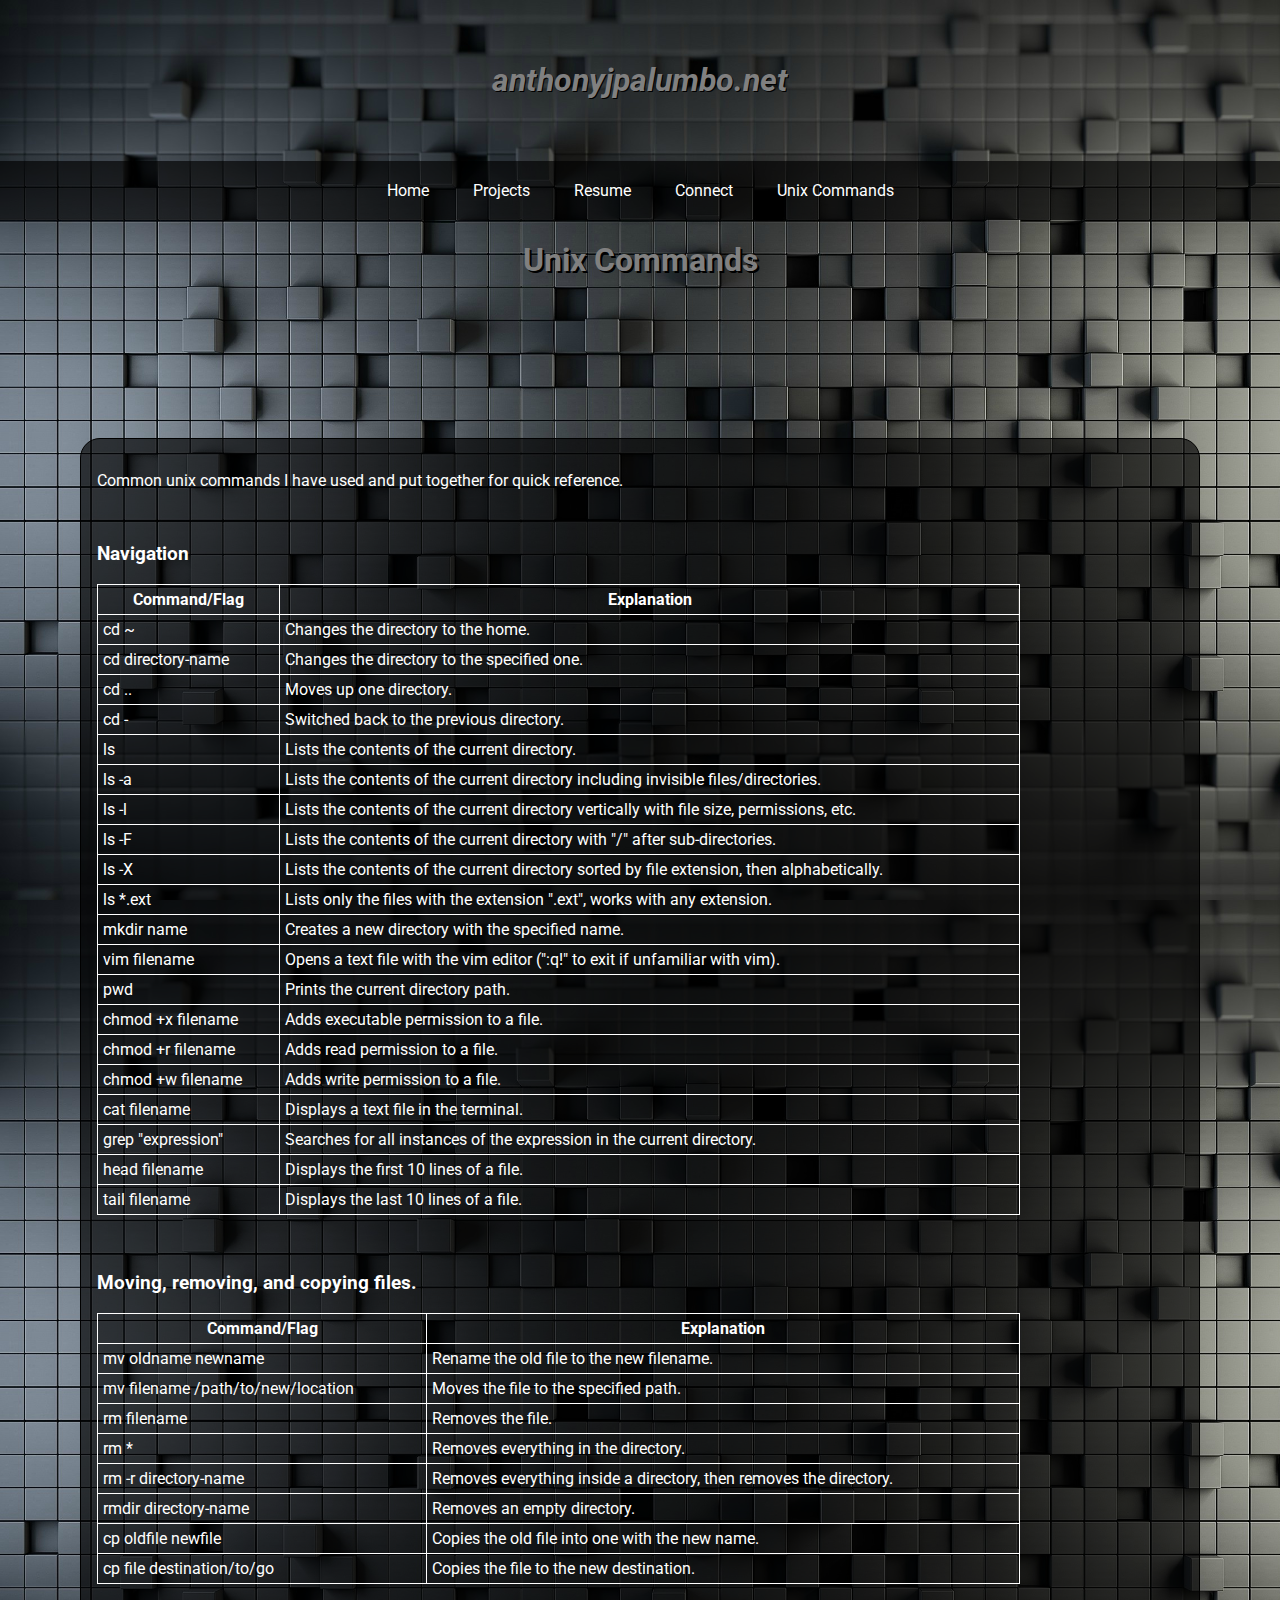
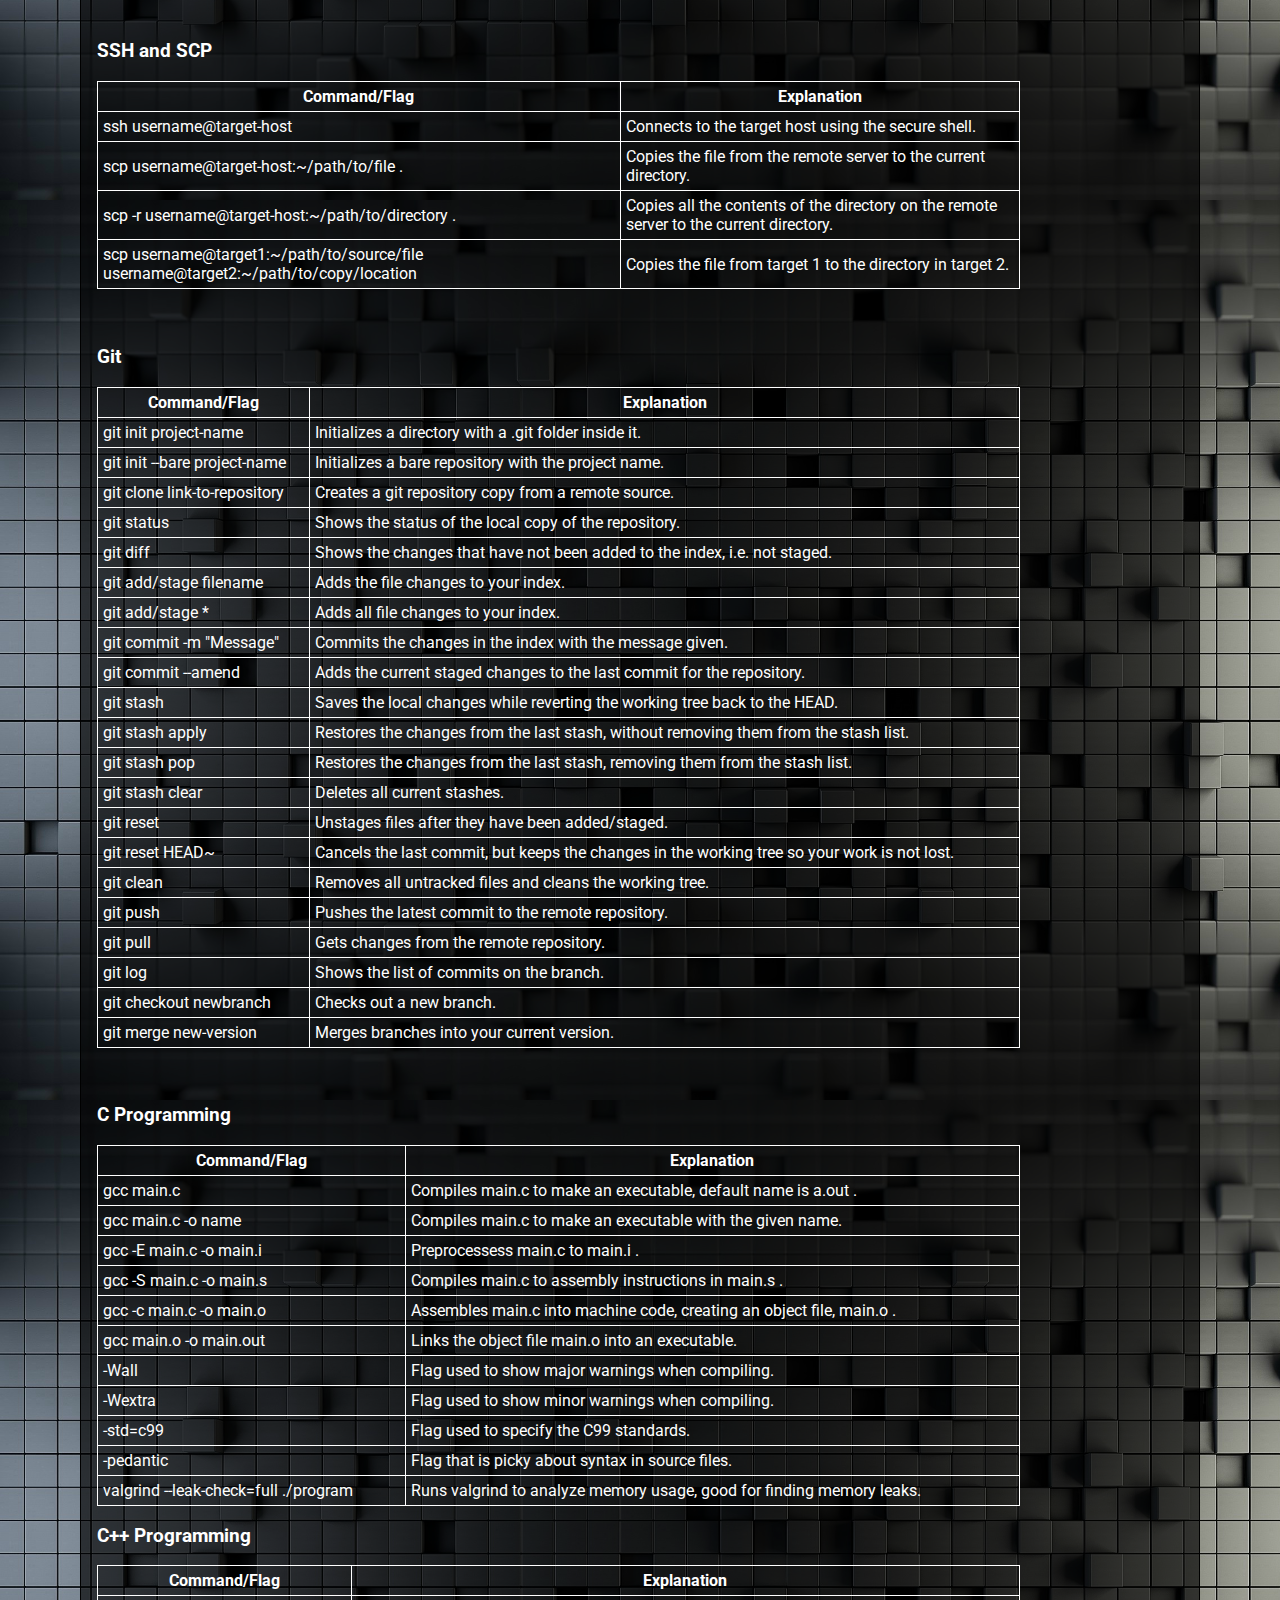
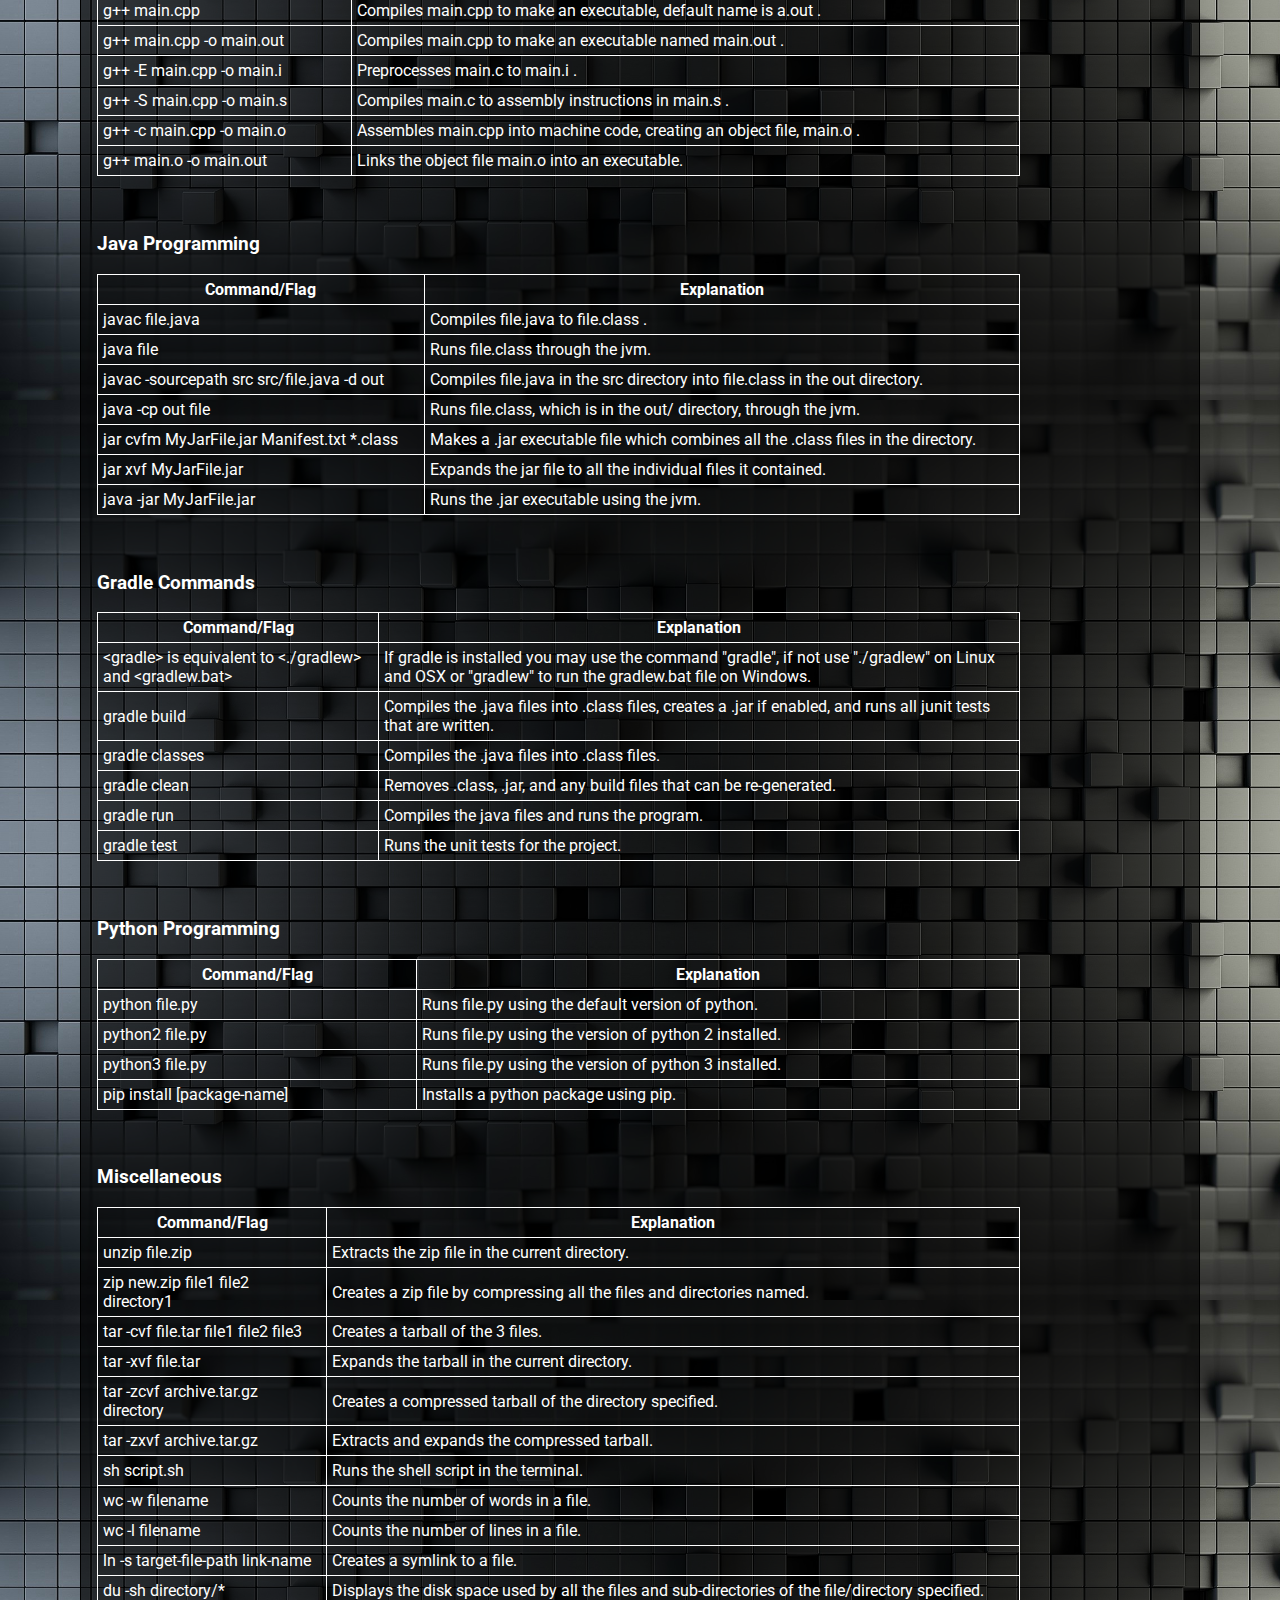
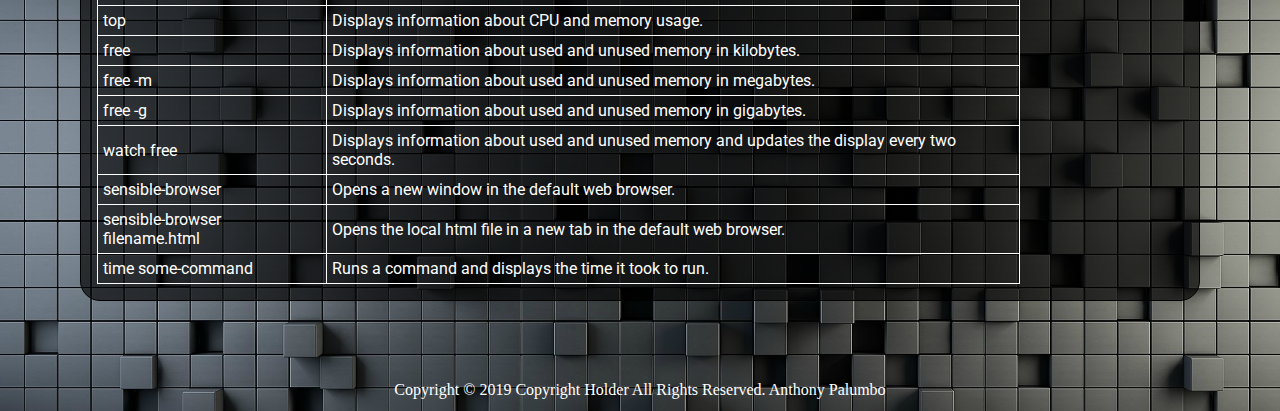
==== commit 3e633939: "Updated copyright to 2019." ====
--- a/pages/commands.html
+++ b/pages/commands.html
@@ -569,6 +569,6 @@
             </tr>
         </table>
     </div>
-    <footer>Copyright &copy; 2018 Copyright Holder All Rights Reserved. Anthony Palumbo</footer>
+    <footer>Copyright &copy; 2019 Copyright Holder All Rights Reserved. Anthony Palumbo</footer>
 </body>
 </html>
--- a/minified/main.min.css
+++ b/minified/main.min.css
@@ -1 +1 @@
-body,header{font-family:Roboto,sans-serif}body,nav ul{padding:0;color:#fff}.paragraph,body,nav ul,nav ul a{color:#fff}.center-title,footer,header,nav ul,noscript{text-align:center}.info,.projects{line-height:1.5em}#websiteTitle,header{font-style:italic;font-weight:700}html{height:100%;margin:0}body{margin:0 0 -50px;background-image:url(../images/wallpaper.jpg);background-repeat:repeat-y;background-size:cover;max-width:1920px;max-height:1080px;min-width:60px;width:device-width;font-size:12;zoom:100%;min-height:100%}header{width:100%;padding:40px 0;color:grey;text-shadow:1px 1px #000}footer{font-family:"Times New Roman";font-size:1em;position:relative;left:0;right:0;bottom:0;height:30px}nav ul{background-color:rgba(0,0,0,.65);overflow:hidden;margin:0;-webkit-transition:max-height .4s;-ms-transition:max-height .4s;-moz-transition:max-height .4s;-o-transition:max-height .4s;transition:max-height .4s}nav ul li{display:inline-block;padding:20px}nav ul li:hover{background-color:#000}.center-title{color:grey;text-shadow:2px 2px #000;font-size:2em}.commandsTable{border-collapse:collapse;border:1px solid #fff}.connect{margin:auto auto 2em;width:25%;padding:1em;background-color:rgba(225,225,225,.7);color:#000;border:1px solid #fff;border-radius:20px}.handle,.paragraph{background-color:rgba(0,0,0,.65);text-align:left}.handle{width:100%;box-sizing:border-box;padding:15px 10px;cursor:pointer;display:none}.images{width:450px;height:auto;margin:0}.info{margin:1em;padding:1em;text-align:left}.largeBox{margin:1em;float:center}.longCommand{font-size:1}.menuImg{float:right}.paragraph{padding:5%;width:80%;border:1px solid #000;border-radius:10px;margin:20px auto}#res,.projects{border:1px solid #000}#shortcuts,.projects{margin:5em;color:#fff;background-color:rgba(0,0,0,.65)}.projects{padding:1em;text-align:left;border-radius:20px}#liBadge,#resume,#websiteTitle{text-align:center}#connectList{list-style:none;padding:0}#emailButton{background-color:#5194FF;border:1px solid #51AEFF;border-radius:8px;margin:2em}#liBadge{margin:20px;float:center}#res{color:#fff;background-color:rgba(0,0,0,.65);padding:5%;border-radius:20px;margin:5%;width:80%}#resume{color:#04FF00;font-size:2em}#resumeImage{width:75%;height:auto;display:block;margin:0 auto}#shortcuts{padding:1em;border:1px solid #000;border-radius:20px}#websiteTitle{color:grey;text-shadow:1px 1px #000;font-family:Roboto,sans-serif;font-size:3em}@media screen and (max-width:650px){nav ul{max-height:0}nav ul li{width:100%;box-sizing:border-box;padding:15px;text-align:left}.connect{margin:0 0 30px;width:100%;border:none;float:left;border-radius:0;padding:0}.largeBox,.paragraph{margin:0;padding:0;width:100%}.handle{background-color:rgba(0,0,0,.65);display:block}.images{width:100%;height:auto}.longCommand{font-size:.75em}.paragraph{border:0;border-radius:0}.projects{margin:0 0 2em;border:none;border-radius:0;padding:1.5em}.showing{max-height:20em}#res{width:auto;margin:0 auto;border:none;border-radius:0}#shortcuts{margin:0 0 30px;width:100%;border:none;float:left;border-radius:0;padding:0}#websiteTitle{font-size:2em}}+body,header{font-family:Roboto,sans-serif}body,nav ul{padding:0;color:#fff}.paragraph,body,nav ul,nav ul a{color:#fff}.center-title,footer,header,nav ul,noscript{text-align:center}.info,.projects{line-height:1.5em}#websiteTitle,header{font-style:italic;font-weight:700}html{height:100%;margin:0}body{margin:0 0 -50px;background-image:url(../images/wallpaper.jpg);background-repeat:repeat-y;background-size:cover;max-width:1920px;max-height:1080px;min-width:60px;min-height:100%;width:device-width;font-size:12;zoom:100%}header{width:100%;padding:40px 0;color:grey;text-shadow:1px 1px #000}footer{font-family:"Times New Roman";font-size:1em;position:relative;left:0;right:0;bottom:0;height:30px}nav ul{background-color:rgba(0,0,0,.65);overflow:hidden;margin:0;-webkit-transition:max-height .4s;-ms-transition:max-height .4s;-moz-transition:max-height .4s;-o-transition:max-height .4s;transition:max-height .4s}nav ul li{display:inline-block;padding:20px}nav ul li:hover{background-color:#000}.center-title{color:grey;text-shadow:2px 2px #000;font-size:2em}.commandsTable{border-collapse:collapse;border:1px solid #fff}.connect{margin:auto auto 2em;width:25%;padding:1em;background-color:rgba(225,225,225,.7);color:#000;border:1px solid #fff;border-radius:20px}.handle,.paragraph{background-color:rgba(0,0,0,.65);text-align:left}.handle{width:100%;box-sizing:border-box;padding:15px 10px;cursor:pointer;display:none}.images{width:450px;height:auto;margin:0}.info{margin:1em;padding:1em;text-align:left}.largeBox{margin:1em;float:center}.longCommand{font-size:1}.menuImg{float:right}.paragraph{padding:5%;width:80%;border:1px solid #000;border-radius:10px;margin:20px auto}#res,.projects{border:1px solid #000}#shortcuts,.projects{margin:5em;color:#fff;background-color:rgba(0,0,0,.65)}.projects{padding:1em;text-align:left;border-radius:20px}#liBadge,#resume,#websiteTitle{text-align:center}#connectList{list-style:none;padding:0}#emailButton{background-color:#5194FF;border:1px solid #51AEFF;border-radius:8px;margin:2em}#liBadge{margin:20px;float:center}#res{color:#fff;background-color:rgba(0,0,0,.65);padding:5%;border-radius:20px;margin:5%;width:80%;height:auto}#resume{color:#04FF00;font-size:2em}#resumeImage{width:75%;height:auto;display:block;margin:0 auto}#shortcuts{padding:1em;border:1px solid #000;border-radius:20px}#websiteTitle{color:grey;text-shadow:1px 1px #000;font-family:Roboto,sans-serif;font-size:3em}@media screen and (max-width:650px){nav ul{max-height:0}nav ul li{width:100%;box-sizing:border-box;padding:15px;text-align:left}.connect{margin:0 0 30px;width:100%;border:none;float:left;border-radius:0;padding:0}.largeBox,.paragraph{margin:0;padding:0;width:100%}.handle{background-color:rgba(0,0,0,.65);display:block}.images{width:100%;height:auto}.longCommand{font-size:.75em}.paragraph{border:0;border-radius:0}.projects{margin:0 0 2em;border:none;border-radius:0;padding:1.5em}.showing{max-height:20em}#res{width:auto;margin:0 auto;border:none;border-radius:0}#shortcuts{margin:0 0 30px;width:100%;border:none;float:left;border-radius:0;padding:0}#websiteTitle{font-size:2em}}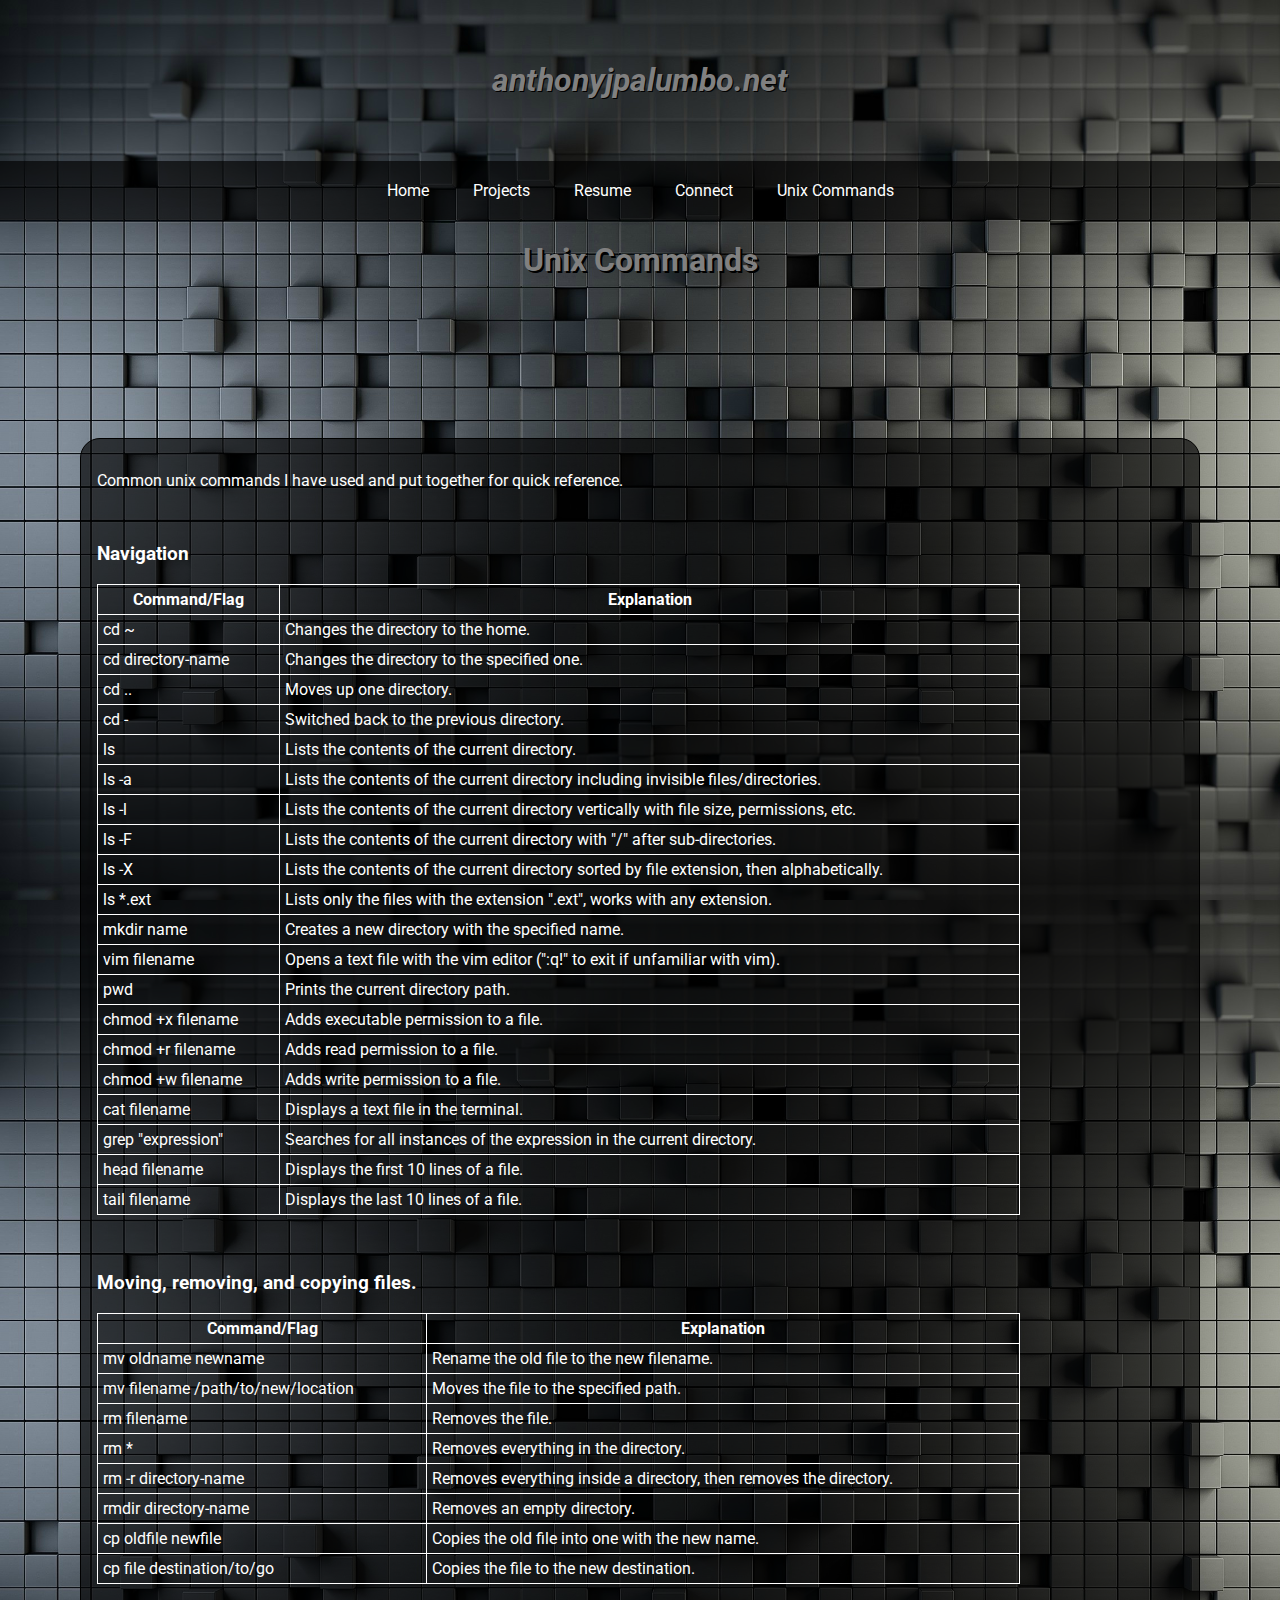
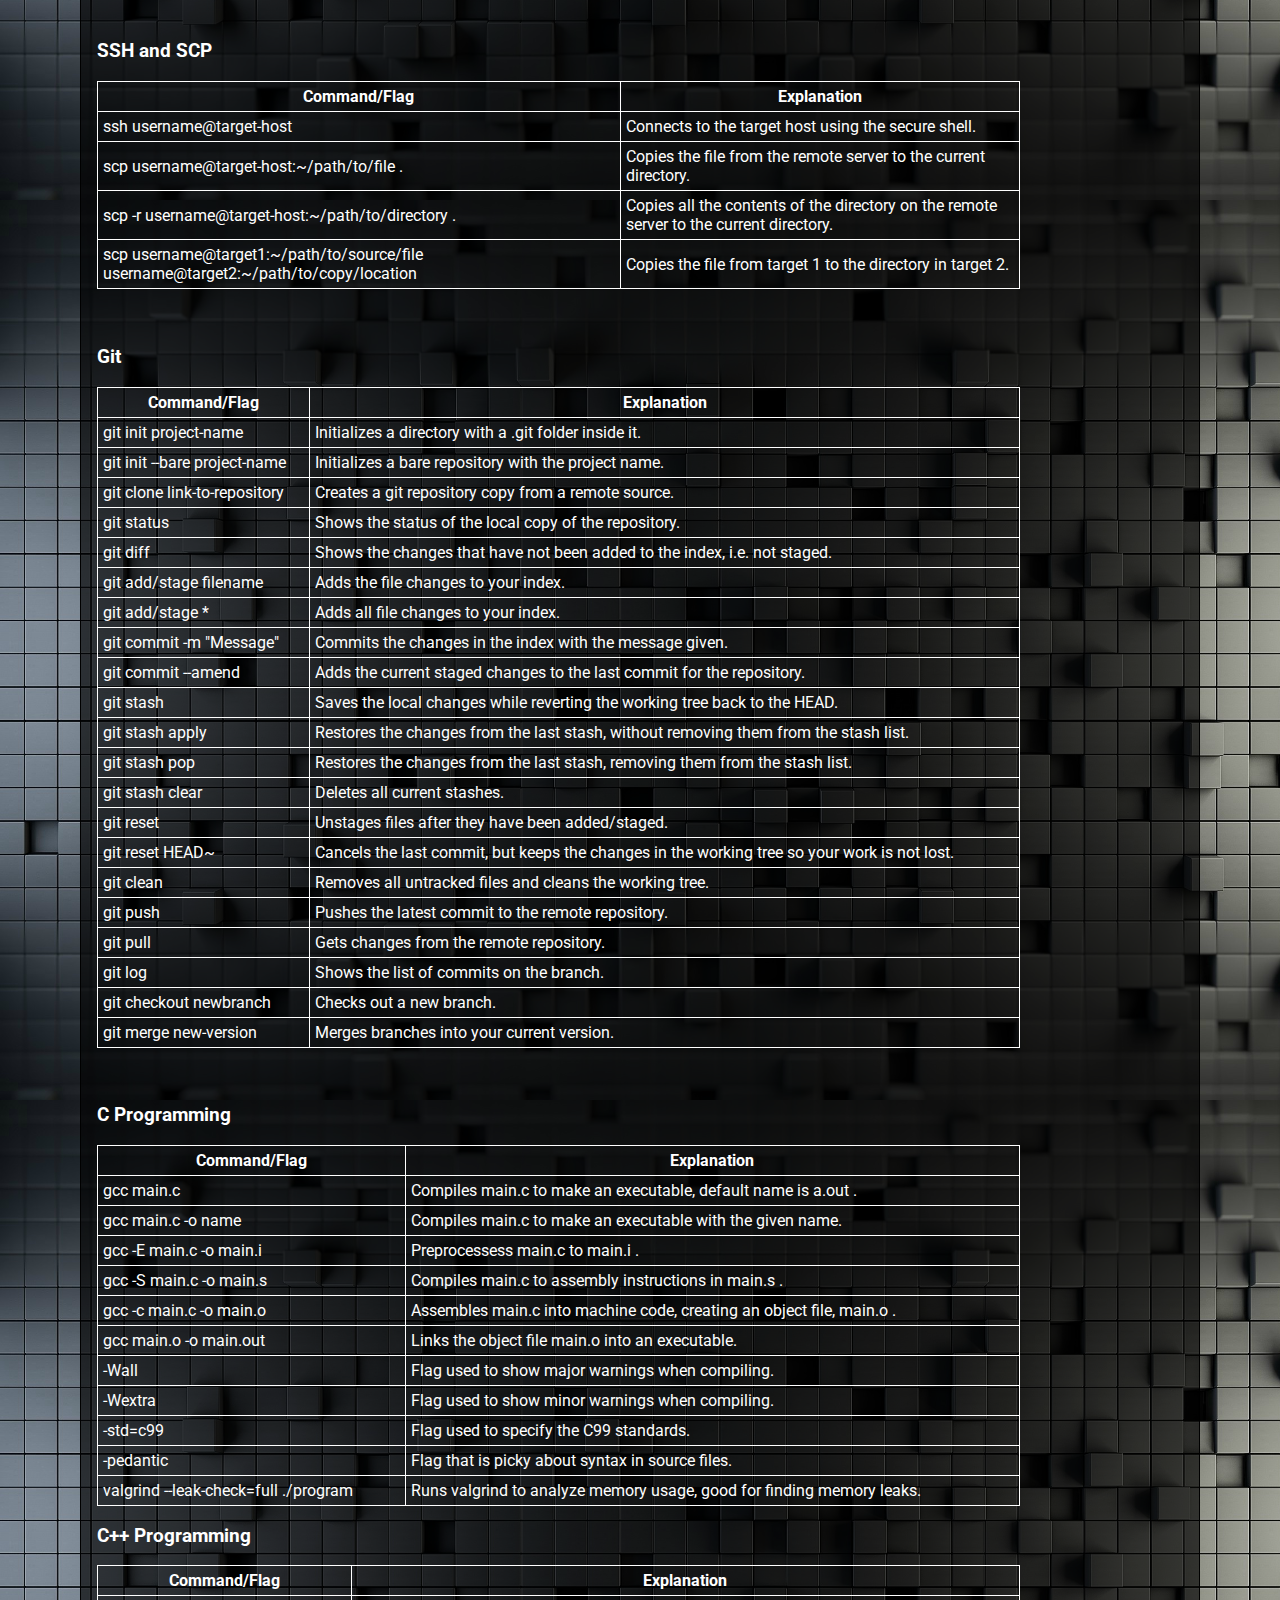
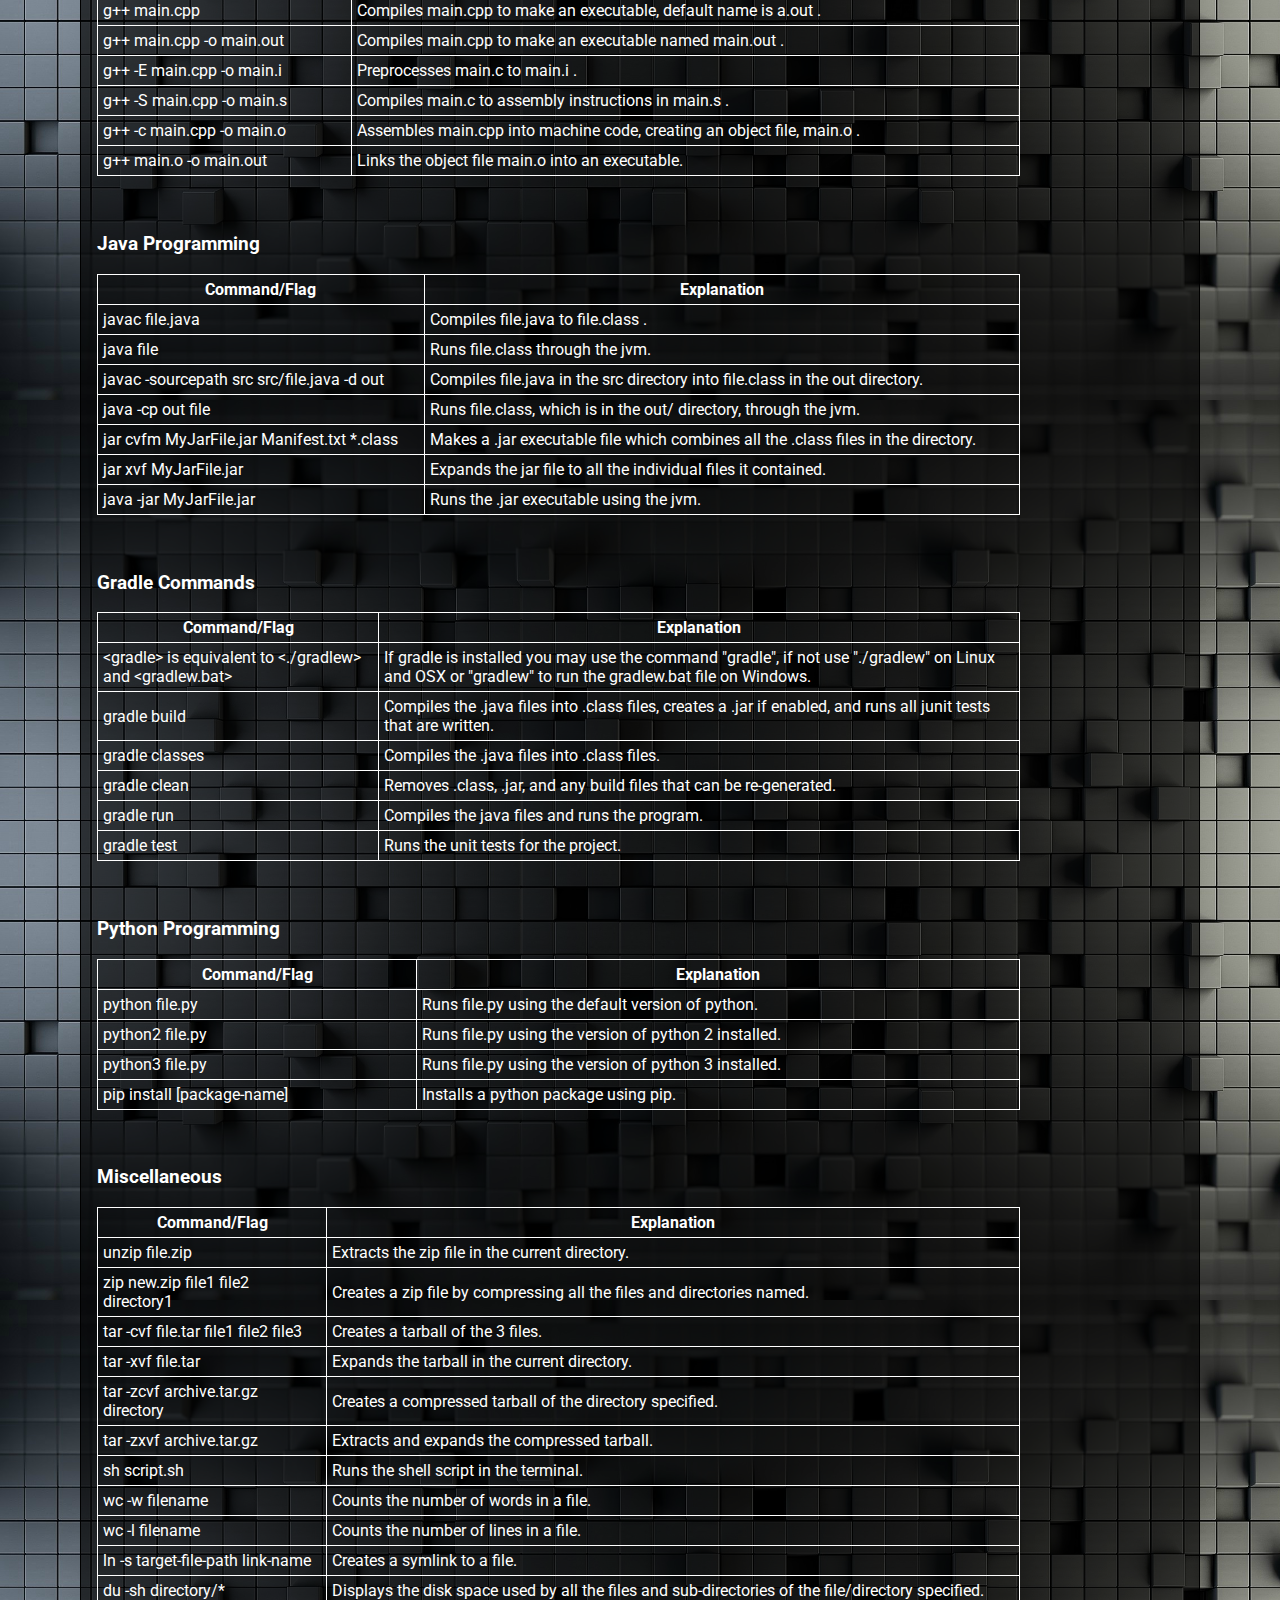
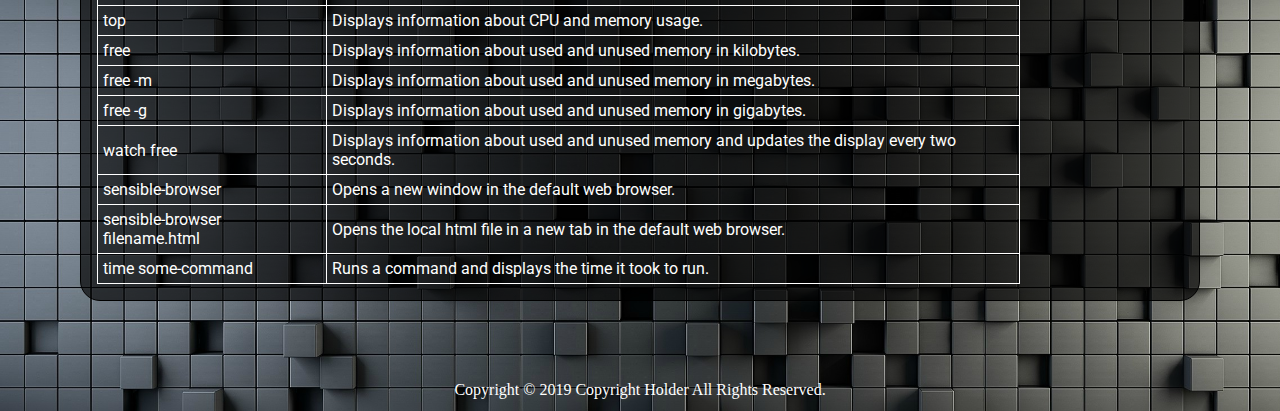
==== commit c8632f26: "Changed footer and text on home page." ====
--- a/pages/commands.html
+++ b/pages/commands.html
@@ -569,6 +569,6 @@
             </tr>
         </table>
     </div>
-    <footer>Copyright &copy; 2019 Copyright Holder All Rights Reserved. Anthony Palumbo</footer>
+    <footer>Copyright &copy; 2019 Copyright Holder All Rights Reserved.</footer>
 </body>
 </html>
--- a/minified/main.min.css
+++ b/minified/main.min.css
@@ -1 +1 @@
-body,header{font-family:Roboto,sans-serif}body,nav ul{padding:0;color:#fff}.paragraph,body,nav ul,nav ul a{color:#fff}.center-title,footer,header,nav ul,noscript{text-align:center}.info,.projects{line-height:1.5em}#websiteTitle,header{font-style:italic;font-weight:700}html{height:100%;margin:0}body{margin:0 0 -50px;background-image:url(../images/wallpaper.jpg);background-repeat:repeat-y;background-size:cover;max-width:1920px;max-height:1080px;min-width:60px;min-height:100%;width:device-width;font-size:12;zoom:100%}header{width:100%;padding:40px 0;color:grey;text-shadow:1px 1px #000}footer{font-family:"Times New Roman";font-size:1em;position:relative;left:0;right:0;bottom:0;height:30px}nav ul{background-color:rgba(0,0,0,.65);overflow:hidden;margin:0;-webkit-transition:max-height .4s;-ms-transition:max-height .4s;-moz-transition:max-height .4s;-o-transition:max-height .4s;transition:max-height .4s}nav ul li{display:inline-block;padding:20px}nav ul li:hover{background-color:#000}.center-title{color:grey;text-shadow:2px 2px #000;font-size:2em}.commandsTable{border-collapse:collapse;border:1px solid #fff}.connect{margin:auto auto 2em;width:25%;padding:1em;background-color:rgba(225,225,225,.7);color:#000;border:1px solid #fff;border-radius:20px}.handle,.paragraph{background-color:rgba(0,0,0,.65);text-align:left}.handle{width:100%;box-sizing:border-box;padding:15px 10px;cursor:pointer;display:none}.images{width:450px;height:auto;margin:0}.info{margin:1em;padding:1em;text-align:left}.largeBox{margin:1em;float:center}.longCommand{font-size:1}.menuImg{float:right}.paragraph{padding:5%;width:80%;border:1px solid #000;border-radius:10px;margin:20px auto}#res,.projects{border:1px solid #000}#shortcuts,.projects{margin:5em;color:#fff;background-color:rgba(0,0,0,.65)}.projects{padding:1em;text-align:left;border-radius:20px}#liBadge,#resume,#websiteTitle{text-align:center}#connectList{list-style:none;padding:0}#emailButton{background-color:#5194FF;border:1px solid #51AEFF;border-radius:8px;margin:2em}#liBadge{margin:20px;float:center}#res{color:#fff;background-color:rgba(0,0,0,.65);padding:5%;border-radius:20px;margin:5%;width:80%;height:auto}#resume{color:#04FF00;font-size:2em}#resumeImage{width:75%;height:auto;display:block;margin:0 auto}#shortcuts{padding:1em;border:1px solid #000;border-radius:20px}#websiteTitle{color:grey;text-shadow:1px 1px #000;font-family:Roboto,sans-serif;font-size:3em}@media screen and (max-width:650px){nav ul{max-height:0}nav ul li{width:100%;box-sizing:border-box;padding:15px;text-align:left}.connect{margin:0 0 30px;width:100%;border:none;float:left;border-radius:0;padding:0}.largeBox,.paragraph{margin:0;padding:0;width:100%}.handle{background-color:rgba(0,0,0,.65);display:block}.images{width:100%;height:auto}.longCommand{font-size:.75em}.paragraph{border:0;border-radius:0}.projects{margin:0 0 2em;border:none;border-radius:0;padding:1.5em}.showing{max-height:20em}#res{width:auto;margin:0 auto;border:none;border-radius:0}#shortcuts{margin:0 0 30px;width:100%;border:none;float:left;border-radius:0;padding:0}#websiteTitle{font-size:2em}}+body,header{font-family:Roboto,sans-serif}body,nav ul{padding:0;color:#fff}.paragraph,body,nav ul,nav ul a{color:#fff}.center-title,footer,header,nav ul,noscript{text-align:center}.info,.infoCenter,.projects{line-height:1.5em}#websiteTitle,header{font-style:italic;font-weight:700}html{height:100%;margin:0}body{margin:0 0 -50px;background-image:url(../images/wallpaper.jpg);background-repeat:repeat-y;background-size:cover;max-width:1920px;max-height:1080px;min-width:60px;min-height:100%;width:device-width;font-size:12;zoom:100%}header{width:100%;padding:40px 0;color:grey;text-shadow:1px 1px #000}footer{font-family:"Times New Roman";font-size:1em;position:relative;left:0;right:0;bottom:0;height:30px}nav ul{background-color:rgba(0,0,0,.65);overflow:hidden;margin:0;-webkit-transition:max-height .4s;-ms-transition:max-height .4s;-moz-transition:max-height .4s;-o-transition:max-height .4s;transition:max-height .4s}nav ul li{display:inline-block;padding:20px}nav ul li:hover{background-color:#000}.center-title{color:grey;text-shadow:2px 2px #000;font-size:2em}.handle,.info{text-align:left}.commandsTable{border-collapse:collapse;border:1px solid #fff}.connect{margin:auto auto 2em;width:25%;padding:1em;background-color:rgba(225,225,225,.7);color:#000;border:1px solid #fff;border-radius:20px}.handle,.paragraph{background-color:rgba(0,0,0,.65)}.handle{width:100%;box-sizing:border-box;padding:15px 10px;cursor:pointer;display:none}.images{width:450px;height:auto;margin:0}.info{margin:1em;padding:1em}.infoCenter{margin:1em;padding:1em;text-align:center}.largeBox{margin:1em;float:center}.longCommand{font-size:1}.menuImg{float:right}.paragraph{text-align:left;padding:5%;width:80%;border:1px solid #000;border-radius:10px;margin:20px auto}#res,.projects{border:1px solid #000}#shortcuts,.projects{margin:5em;color:#fff;background-color:rgba(0,0,0,.65)}.projects{padding:1em;text-align:left;border-radius:20px}#liBadge,#resume,#websiteTitle{text-align:center}#connectList{list-style:none;padding:0}#emailButton{background-color:#5194FF;border:1px solid #51AEFF;border-radius:8px;margin:2em}#liBadge{margin:20px;float:center}#res{color:#fff;background-color:rgba(0,0,0,.65);padding:5%;border-radius:20px;margin:5%;width:80%;height:auto}#resume{color:#04FF00;font-size:2em}#resumeImage{width:75%;height:auto;display:block;margin:0 auto}#shortcuts{padding:1em;border:1px solid #000;border-radius:20px}#websiteTitle{color:grey;text-shadow:1px 1px #000;font-family:Roboto,sans-serif;font-size:3em}@media screen and (max-width:650px){nav ul{max-height:0}nav ul li{width:100%;box-sizing:border-box;padding:15px;text-align:left}.connect{margin:0 0 30px;width:100%;border:none;float:left;border-radius:0;padding:0}.largeBox,.paragraph{margin:0;padding:0;width:100%}.handle{background-color:rgba(0,0,0,.65);display:block}.images{width:100%;height:auto}.longCommand{font-size:.75em}.paragraph{border:0;border-radius:0}.projects{margin:0 0 2em;border:none;border-radius:0;padding:1.5em}.showing{max-height:20em}#res{width:auto;margin:0 auto;border:none;border-radius:0}#shortcuts{margin:0 0 30px;width:100%;border:none;float:left;border-radius:0;padding:0}#websiteTitle{font-size:2em}}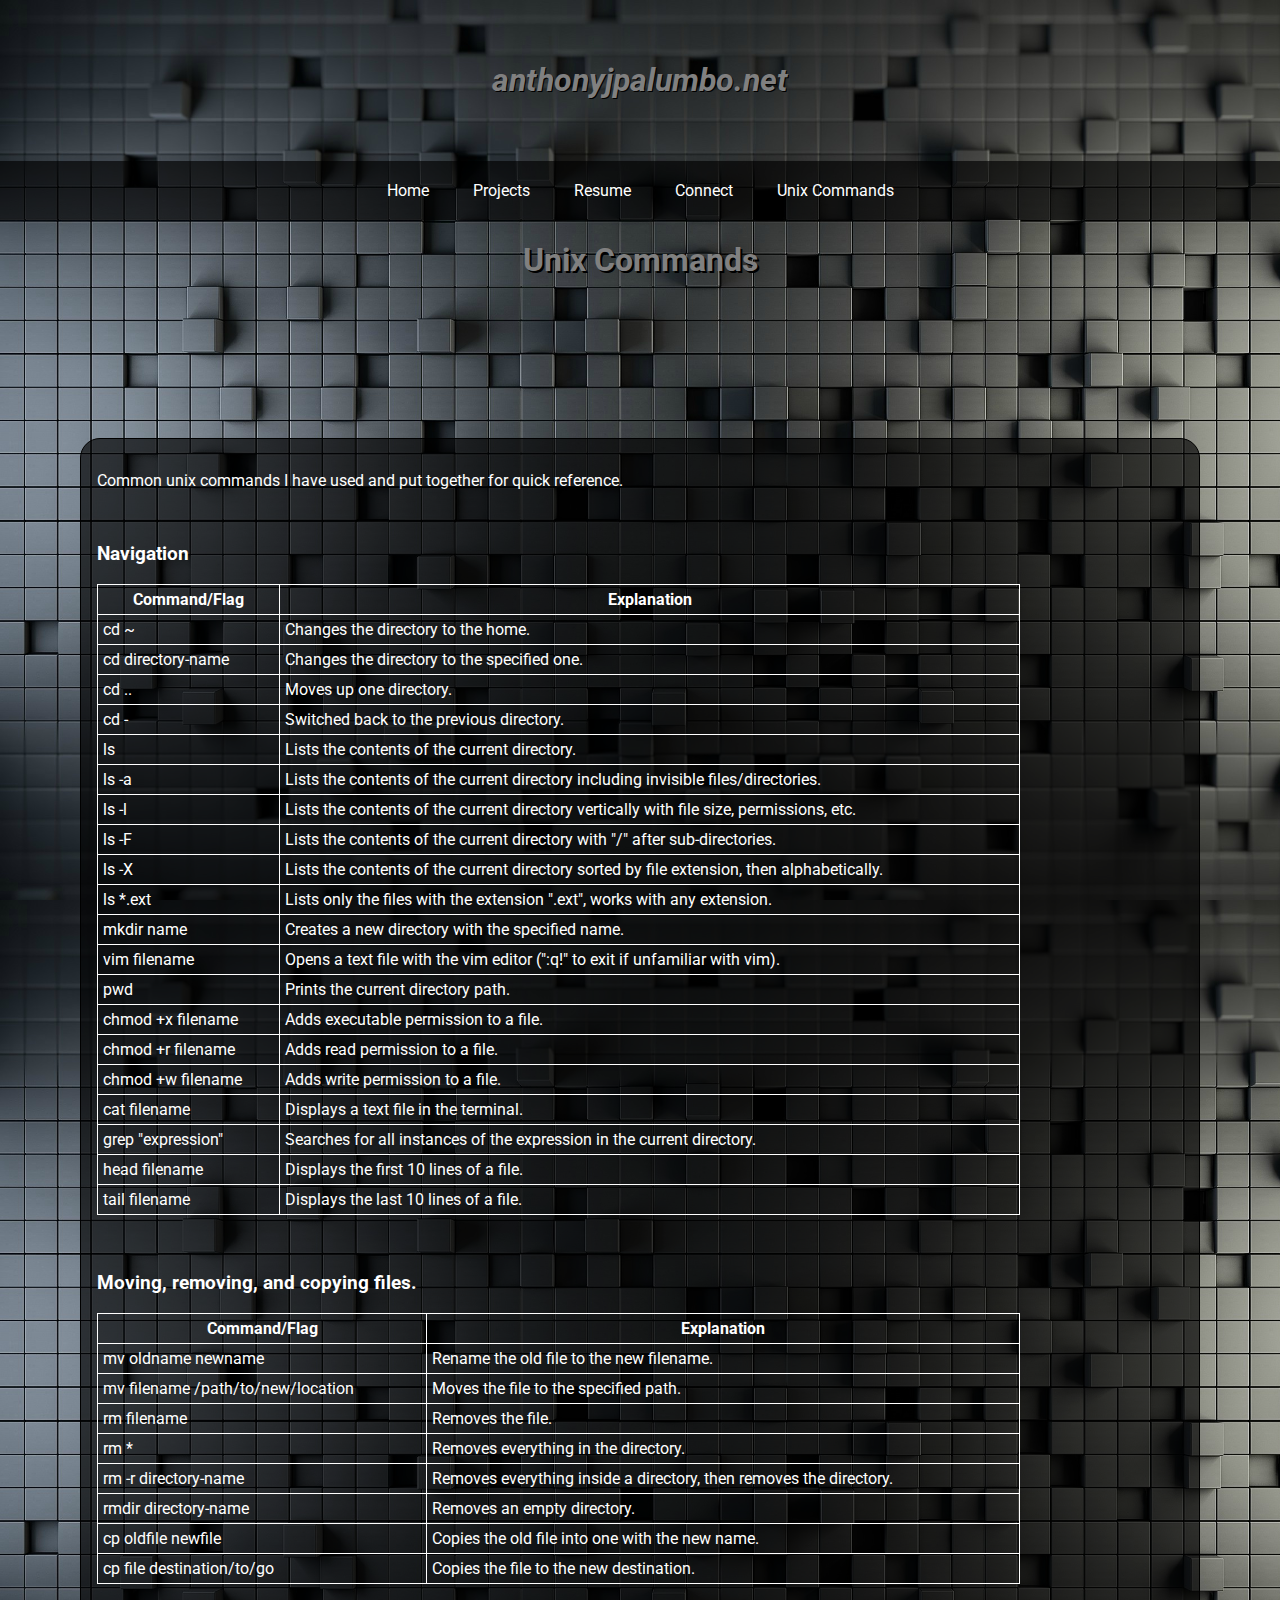
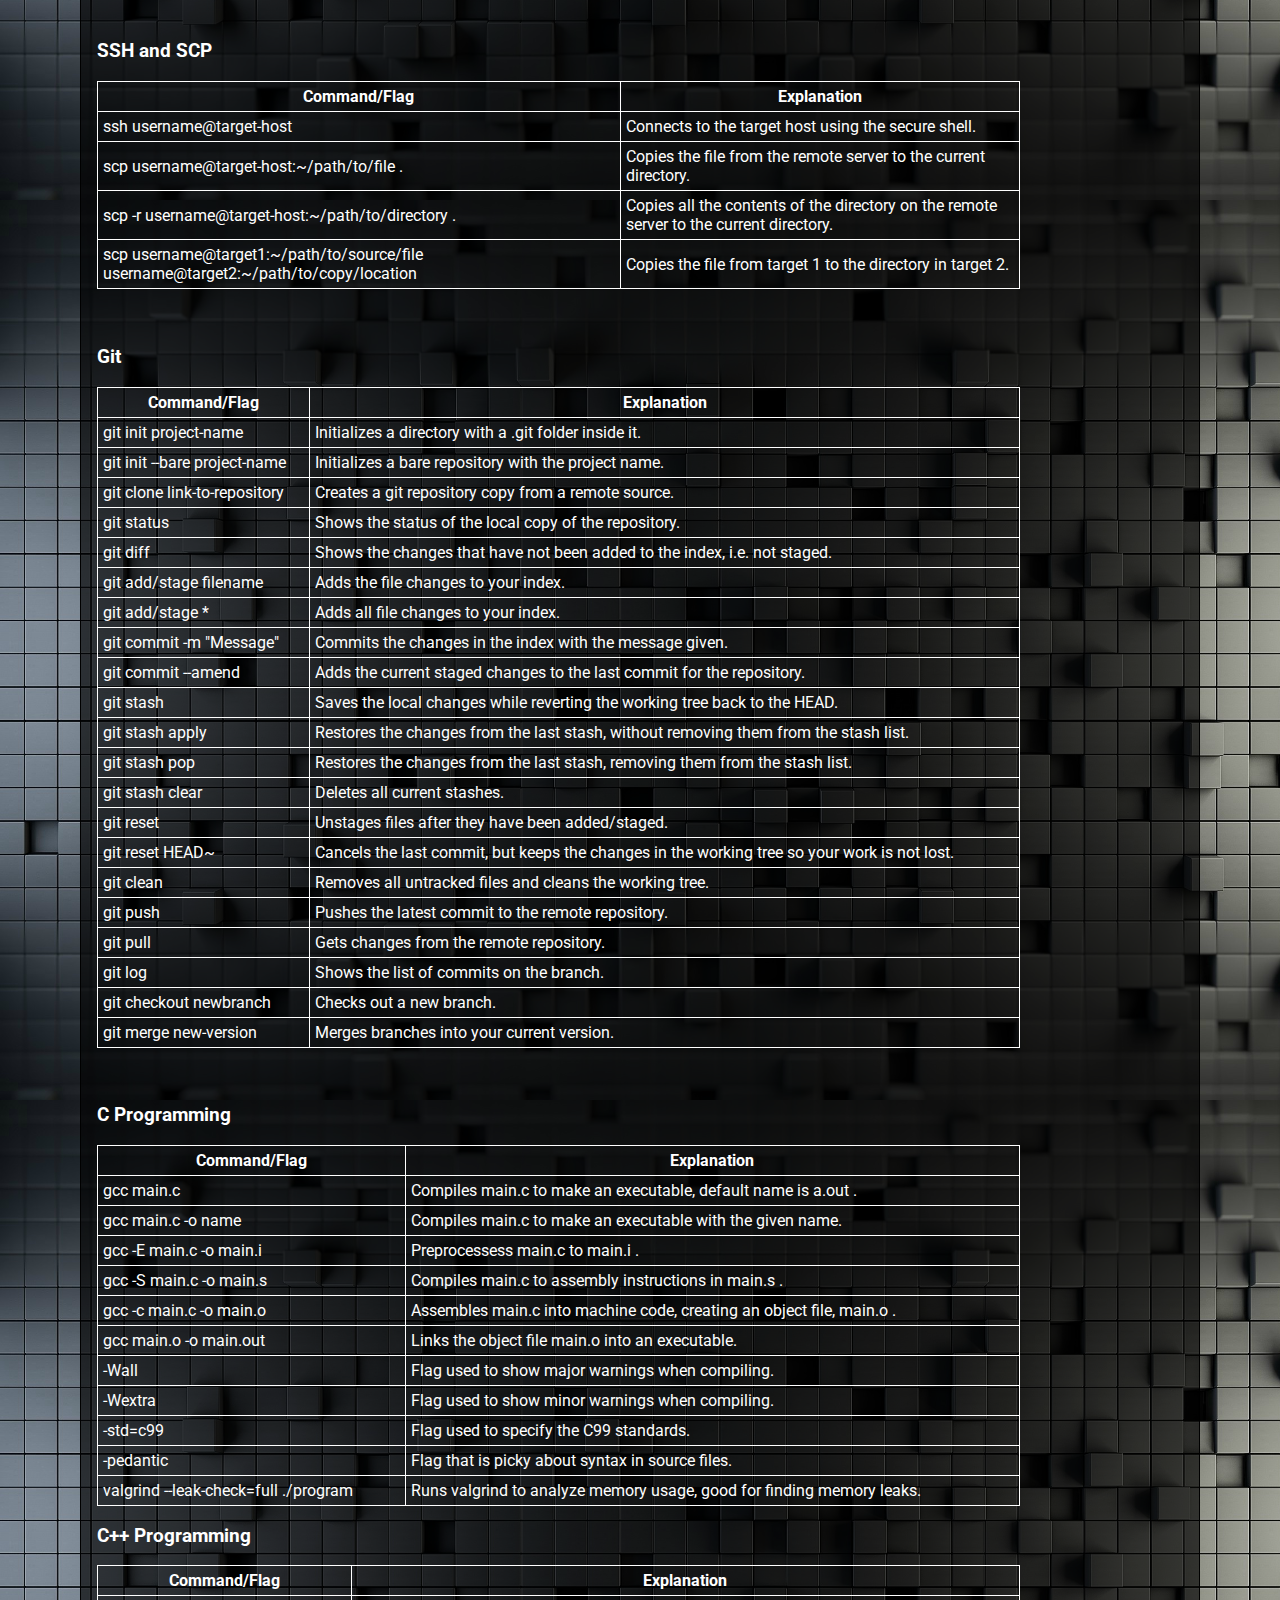
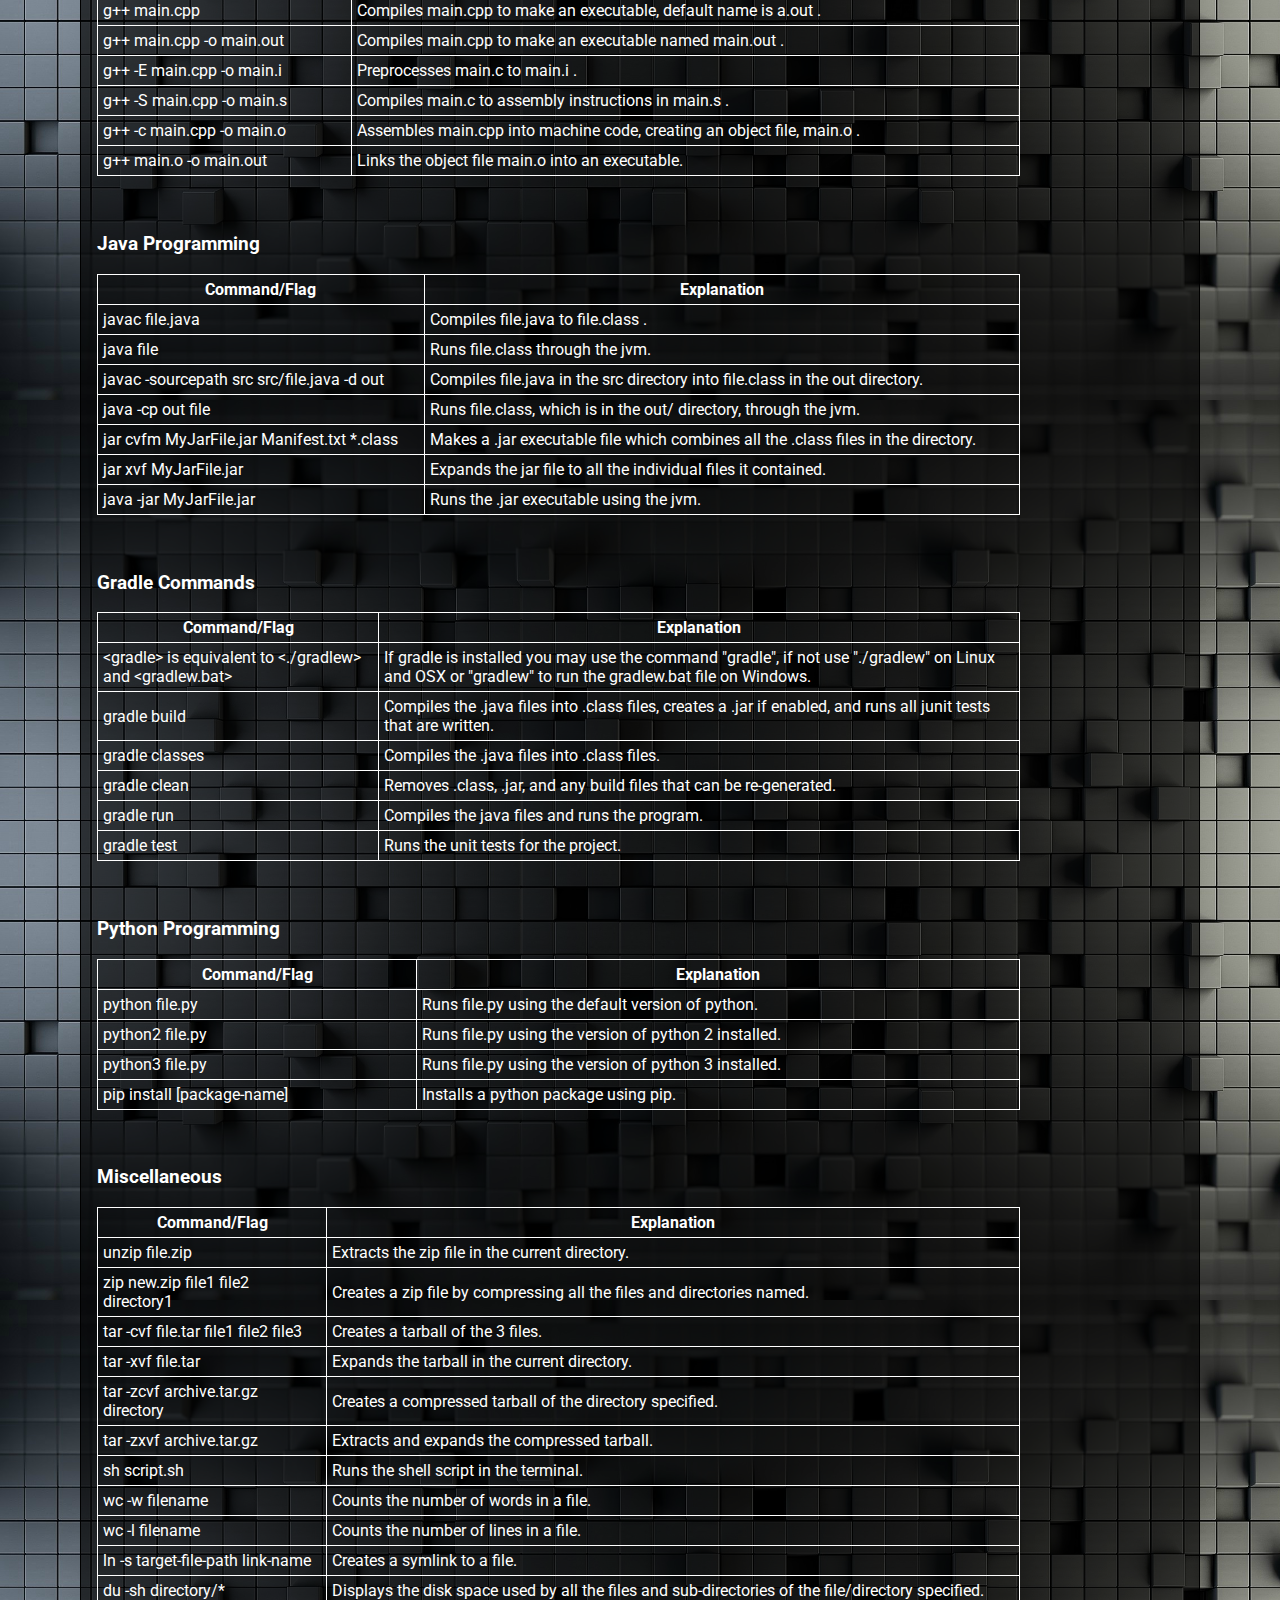
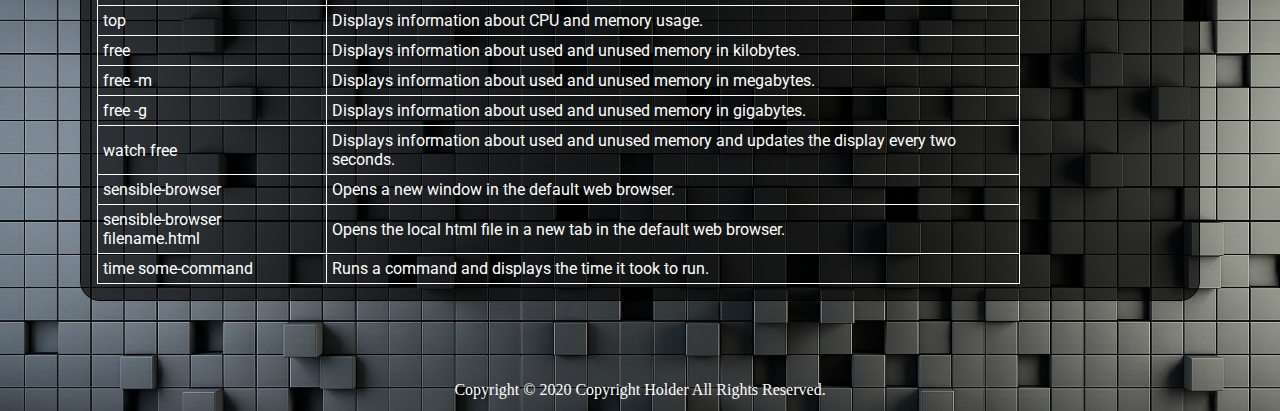
==== commit 2f5d1c33: "Updating Copyright year." ====
--- a/pages/commands.html
+++ b/pages/commands.html
@@ -569,6 +569,6 @@
             </tr>
         </table>
     </div>
-    <footer>Copyright &copy; 2019 Copyright Holder All Rights Reserved.</footer>
+    <footer>Copyright &copy; 2020 Copyright Holder All Rights Reserved.</footer>
 </body>
 </html>
--- a/minified/main.min.css
+++ b/minified/main.min.css
@@ -1 +1 @@
-body,header{font-family:Roboto,sans-serif}body,nav ul{padding:0;color:#fff}.paragraph,body,nav ul,nav ul a{color:#fff}.center-title,footer,header,nav ul,noscript{text-align:center}.info,.infoCenter,.projects{line-height:1.5em}#websiteTitle,header{font-style:italic;font-weight:700}html{height:100%;margin:0}body{margin:0 0 -50px;background-image:url(../images/wallpaper.jpg);background-repeat:repeat-y;background-size:cover;max-width:1920px;max-height:1080px;min-width:60px;min-height:100%;width:device-width;font-size:12;zoom:100%}header{width:100%;padding:40px 0;color:grey;text-shadow:1px 1px #000}footer{font-family:"Times New Roman";font-size:1em;position:relative;left:0;right:0;bottom:0;height:30px}nav ul{background-color:rgba(0,0,0,.65);overflow:hidden;margin:0;-webkit-transition:max-height .4s;-ms-transition:max-height .4s;-moz-transition:max-height .4s;-o-transition:max-height .4s;transition:max-height .4s}nav ul li{display:inline-block;padding:20px}nav ul li:hover{background-color:#000}.center-title{color:grey;text-shadow:2px 2px #000;font-size:2em}.handle,.info{text-align:left}.commandsTable{border-collapse:collapse;border:1px solid #fff}.connect{margin:auto auto 2em;width:25%;padding:1em;background-color:rgba(225,225,225,.7);color:#000;border:1px solid #fff;border-radius:20px}.handle,.paragraph{background-color:rgba(0,0,0,.65)}.handle{width:100%;box-sizing:border-box;padding:15px 10px;cursor:pointer;display:none}.images{width:450px;height:auto;margin:0}.info{margin:1em;padding:1em}.infoCenter{margin:1em;padding:1em;text-align:center}.largeBox{margin:1em;float:center}.longCommand{font-size:1}.menuImg{float:right}.paragraph{text-align:left;padding:5%;width:80%;border:1px solid #000;border-radius:10px;margin:20px auto}#res,.projects{border:1px solid #000}#shortcuts,.projects{margin:5em;color:#fff;background-color:rgba(0,0,0,.65)}.projects{padding:1em;text-align:left;border-radius:20px}#liBadge,#resume,#websiteTitle{text-align:center}#connectList{list-style:none;padding:0}#emailButton{background-color:#5194FF;border:1px solid #51AEFF;border-radius:8px;margin:2em}#liBadge{margin:20px;float:center}#res{color:#fff;background-color:rgba(0,0,0,.65);padding:5%;border-radius:20px;margin:5%;width:80%;height:auto}#resume{color:#04FF00;font-size:2em}#resumeImage{width:75%;height:auto;display:block;margin:0 auto}#shortcuts{padding:1em;border:1px solid #000;border-radius:20px}#websiteTitle{color:grey;text-shadow:1px 1px #000;font-family:Roboto,sans-serif;font-size:3em}@media screen and (max-width:650px){nav ul{max-height:0}nav ul li{width:100%;box-sizing:border-box;padding:15px;text-align:left}.connect{margin:0 0 30px;width:100%;border:none;float:left;border-radius:0;padding:0}.largeBox,.paragraph{margin:0;padding:0;width:100%}.handle{background-color:rgba(0,0,0,.65);display:block}.images{width:100%;height:auto}.longCommand{font-size:.75em}.paragraph{border:0;border-radius:0}.projects{margin:0 0 2em;border:none;border-radius:0;padding:1.5em}.showing{max-height:20em}#res{width:auto;margin:0 auto;border:none;border-radius:0}#shortcuts{margin:0 0 30px;width:100%;border:none;float:left;border-radius:0;padding:0}#websiteTitle{font-size:2em}}+html{height:100%;margin:0}body{margin:0;padding:0;background-image:url(../images/wallpaper.jpg);background-repeat:repeat-y;background-size:cover;color:#fff;max-width:1920px;max-height:1080px;min-width:60px;min-height:100%;width:device-width;font-family:Roboto,sans-serif;font-size:12;zoom:100%;margin-bottom:-50px}header{width:100%;padding:40px 0;color:grey;text-shadow:1px 1px #000;text-align:center;font-family:Roboto,sans-serif;font-style:italic;font-weight:700}footer{font-family:"Times New Roman";font-size:1em;text-align:center;position:relative;left:0;right:0;bottom:0;height:30px}nav ul{background-color:rgba(0,0,0,.65);overflow:hidden;color:#fff;padding:0;text-align:center;margin:0;-webkit-transition:max-height .4s;-ms-transition:max-height .4s;-moz-transition:max-height .4s;-o-transition:max-height .4s;transition:max-height .4s}nav ul li{display:inline-block;padding:20px}nav ul li:hover{background-color:#000}nav ul a{color:#fff}noscript{text-align:center}.center-title{text-align:center;color:grey;text-shadow:2px 2px #000;font-size:2em}.commandsTable{border-collapse:collapse;border:1px solid #fff}.connect{margin:auto;margin-bottom:2em;width:25%;padding:1em;background-color:rgba(225,225,225,.7);color:#000;border:1px solid #fff;border-radius:20px}.handle{width:100%;background-color:rgba(0,0,0,.65);text-align:left;box-sizing:border-box;padding:15px 10px;cursor:pointer;display:none}.images{width:450px;height:auto;margin:0}.info{margin:1em;padding:1em;text-align:left;line-height:1.5em}.infoCenter{margin:1em;padding:1em;text-align:center;line-height:1.5em}.largeBox{margin:1em;float:center}.longCommand{font-size:1}.menuImg{float:right}.paragraph{color:#fff;background-color:rgba(0,0,0,.65);text-align:left;padding:5%;width:80%;border:1px #000 solid;border-radius:10px;margin:20px auto}.projects{color:#fff;background-color:rgba(0,0,0,.65);margin:5em;padding:1em;text-align:left;line-height:1.5em;border:1px solid #000;border-radius:20px}#connectList{list-style:none;padding:0}#emailButton{background-color:#5194ff;border:1px solid;border-color:#51aeff;border-radius:8px;margin:2em}#liBadge{margin:20px;float:center;text-align:center}#res{color:#fff;background-color:rgba(0,0,0,.65);padding:5%;border:1px #000 solid;border-radius:20px;margin:5%;width:80%;height:auto}#resume{text-align:center;color:#04ff00;font-size:2em}#resumeImage{width:75%;height:auto;display:block;margin:0 auto}#shortcuts{margin:5em;padding:1em;color:#fff;background-color:rgba(0,0,0,.65);border:1px solid #000;border-radius:20px}#websiteTitle{color:grey;text-shadow:1px 1px #000;text-align:center;font-family:Roboto,sans-serif;font-style:italic;font-weight:700;font-size:3em}@media screen and (max-width:650px){nav ul{max-height:0}nav ul li{width:100%;box-sizing:border-box;padding:15px;text-align:left}.connect{margin:0;margin-bottom:30px;width:100%;border:none;float:left;border-radius:0;padding:0}.handle{background-color:rgba(0,0,0,.65);display:block}.images{width:100%;height:auto}.largeBox{width:100%;margin:0;padding:0}.longCommand{font-size:.75em}.paragraph{border:0;border-radius:0;margin:0;width:100%;padding:0}.projects{margin:0;margin-bottom:2em;border:none;border-radius:0;padding:1.5em}.showing{max-height:20em}#res{width:auto;margin:0 auto;border:none;border-radius:0}#shortcuts{margin:0;margin-bottom:30px;width:100%;border:none;float:left;border-radius:0;padding:0}#websiteTitle{font-size:2em}}--- a/minified/links.min.css
+++ b/minified/links.min.css
@@ -1 +1 @@
-.githubLink{color:#0F0;text-decoration:none}.githubLink:hover{color:#00f;font-style:italic}.githubLink:active{color:red;font-style:italic;text-decoration:underline}.downloadLink{text-align:center;color:grey;text-decoration:none}.downloadLink:hover{color:#00f;text-decoration:underline}.downloadLink:active{color:red;text-decoration:underline}#emailIcon,#githubIcon,#stackIcon{color:gray;text-align:center;width:100%}#emailIcon:hover{color:red}#githubIcon:hover{color:#6CC644}#stackIcon:hover{color:#CE7B00}+.githubLink{color:#0f0;text-decoration:none}.githubLink:hover{color:#00f;font-style:italic}.githubLink:active{color:red;font-style:italic;text-decoration:underline}.downloadLink{text-align:center;color:grey;text-decoration:none}.downloadLink:hover{color:#00f;text-decoration:underline}.downloadLink:active{color:red;text-decoration:underline}.externalLink{color:#4afff3;text-decoration:none}.externalLink:hover{color:#00f;font-style:italic}.externalLink:active{color:red;text-decoration:underline}#emailIcon{color:gray;text-align:center;width:100%}#emailIcon:hover{color:red}#githubIcon{color:gray;text-align:center;width:100%}#githubIcon:hover{color:#6cc644}#stackIcon{color:gray;text-align:center;width:100%}#stackIcon:hover{color:#ce7b00}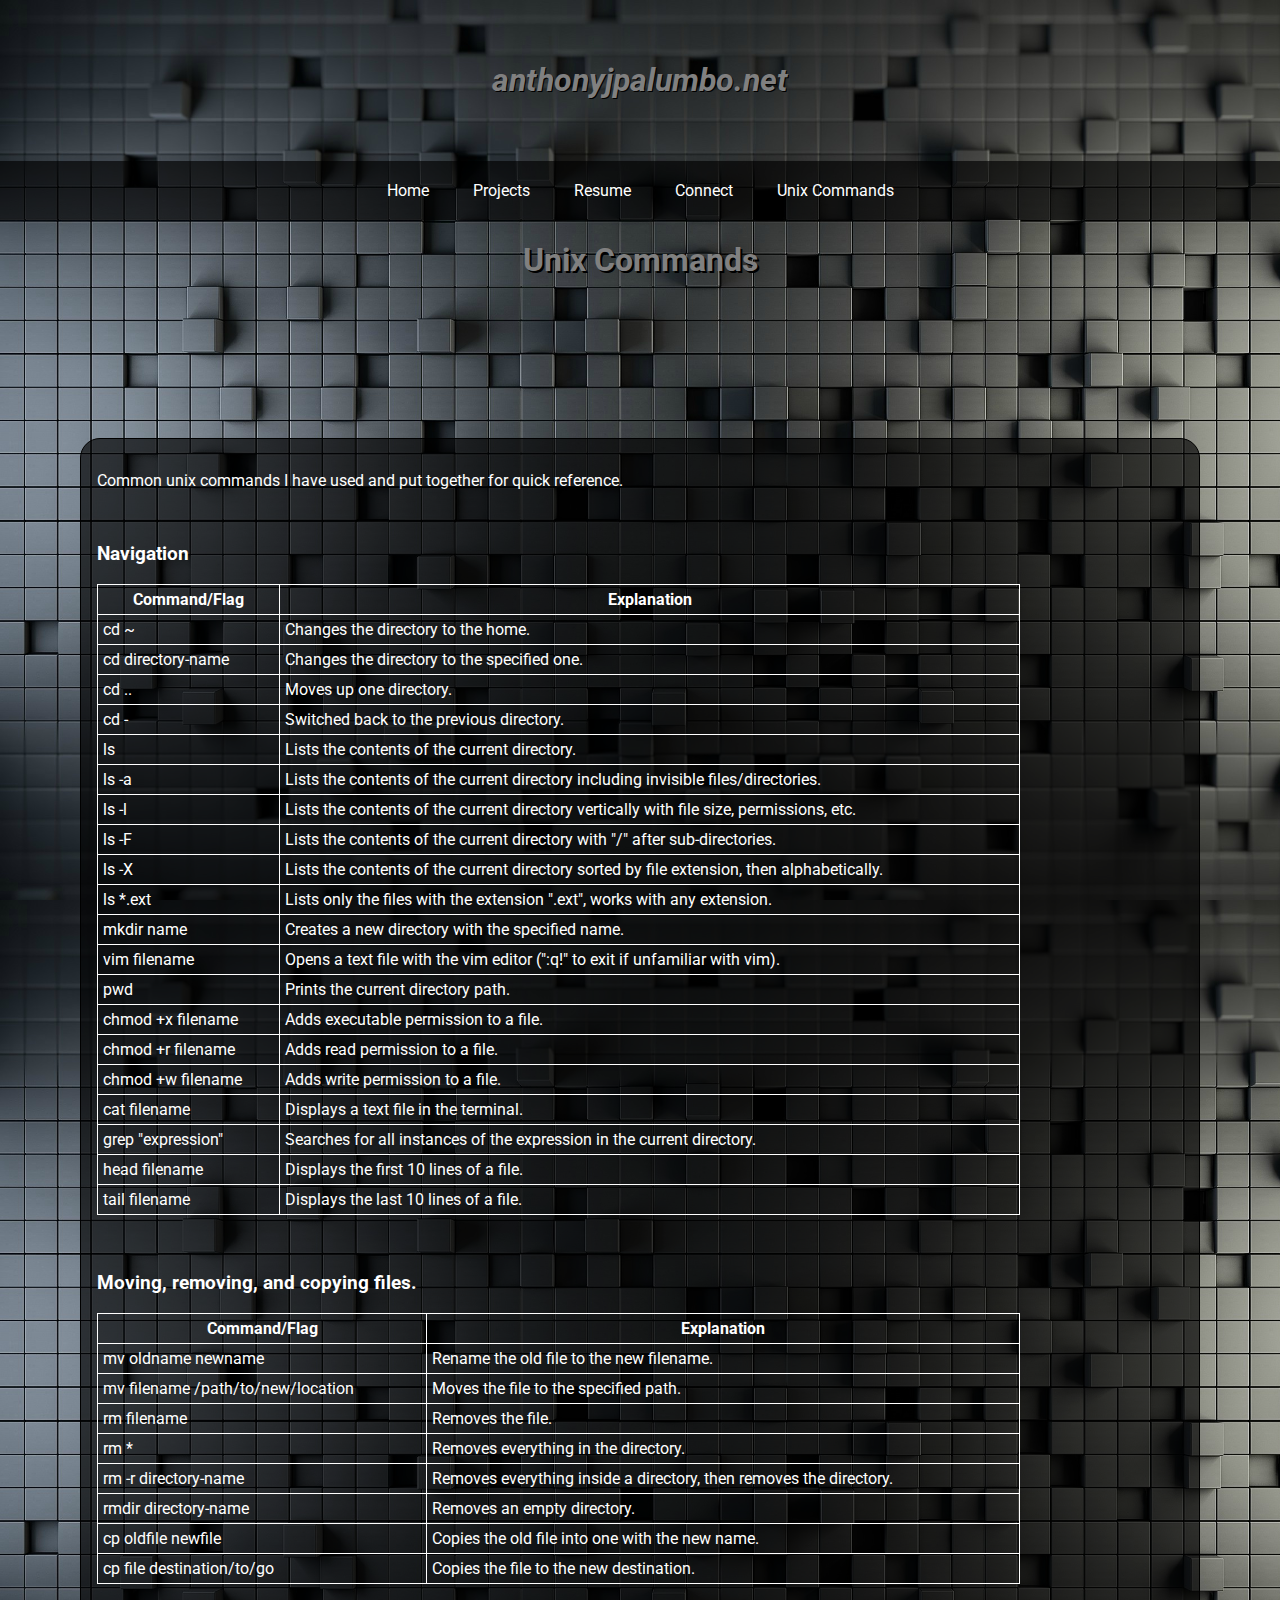
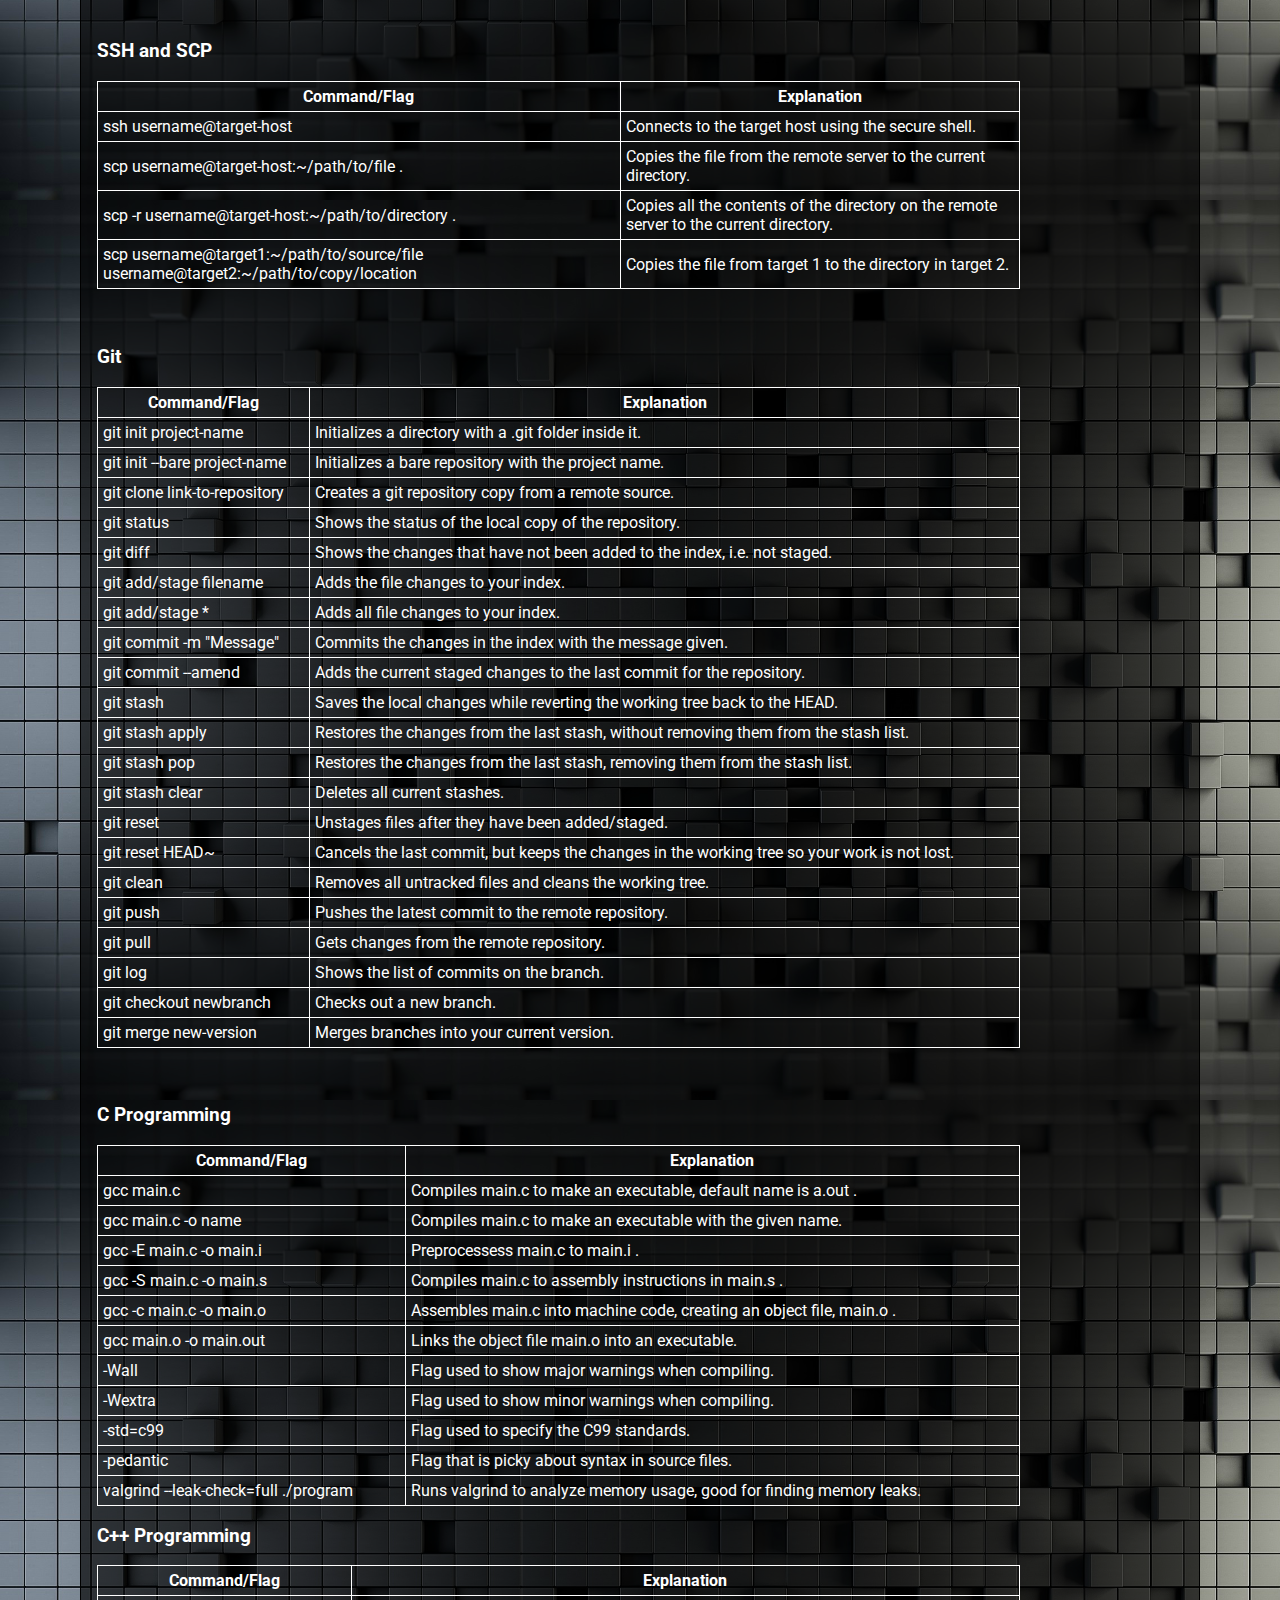
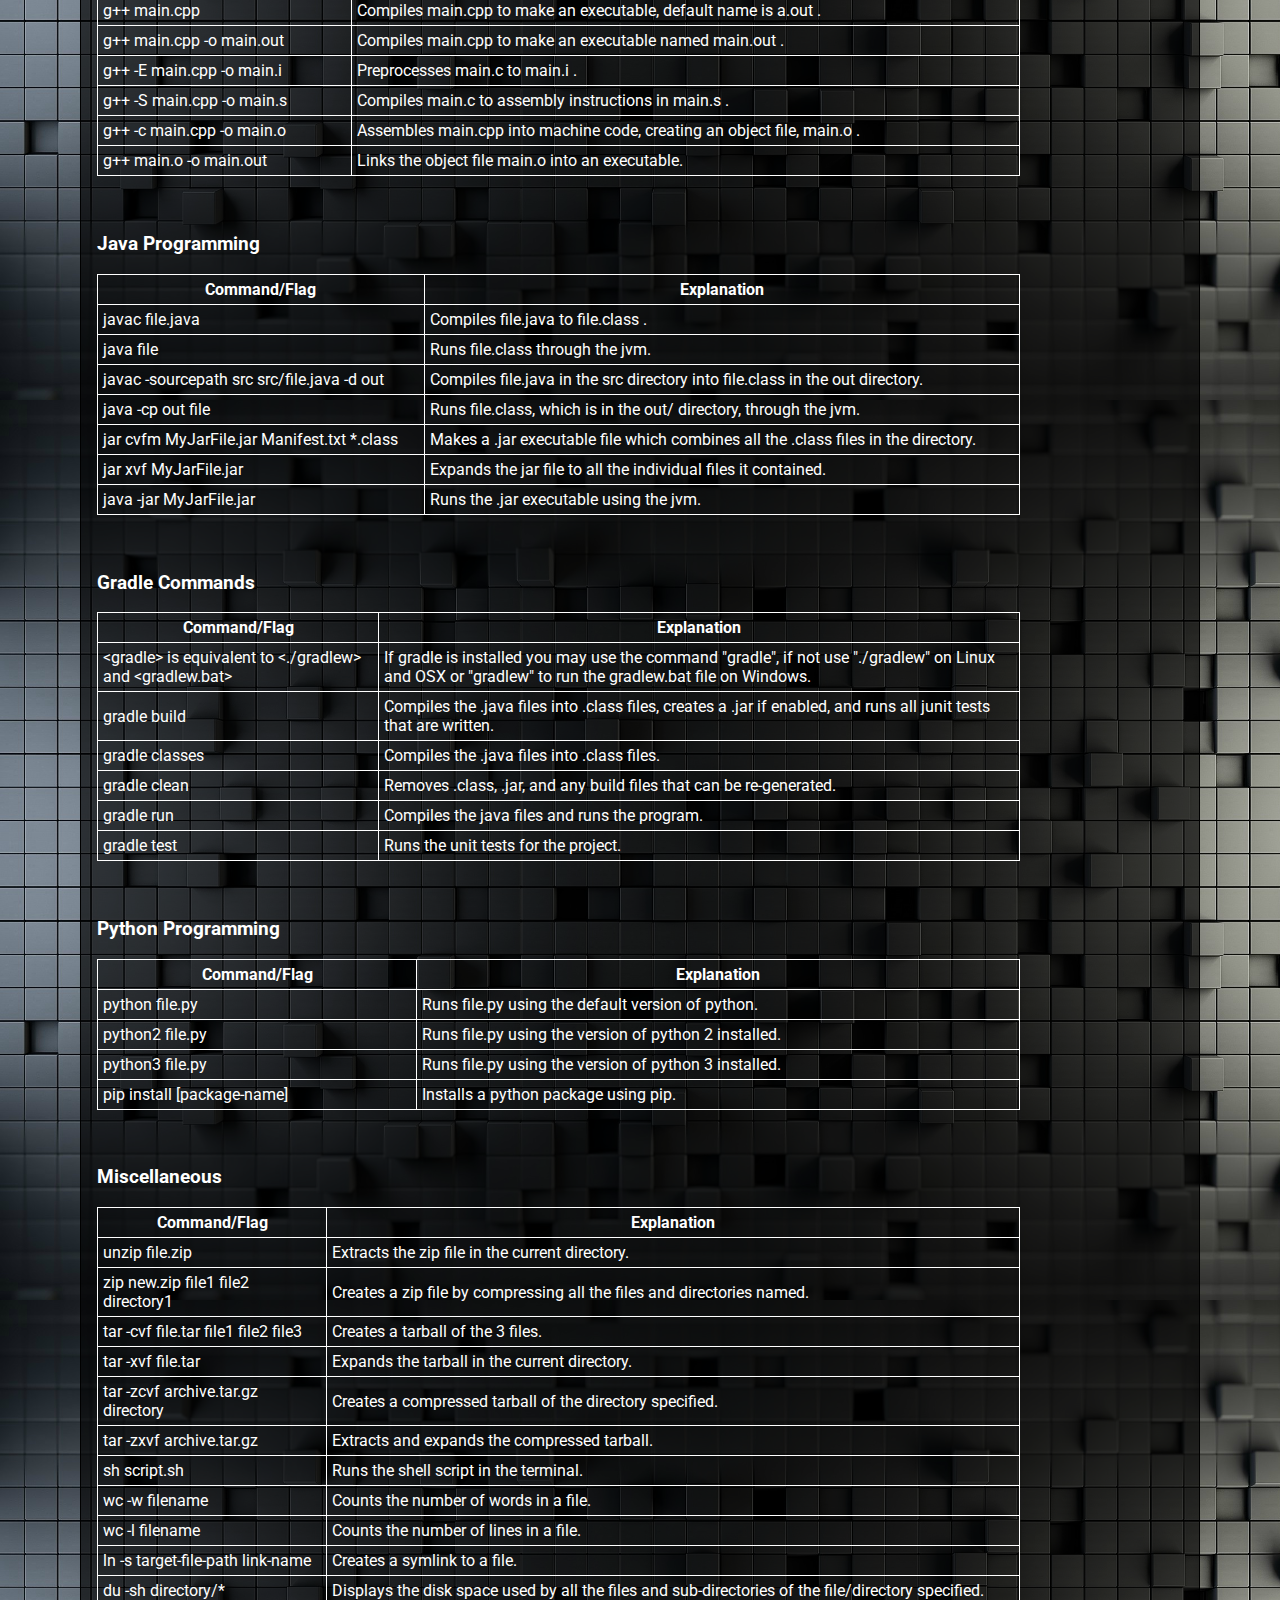
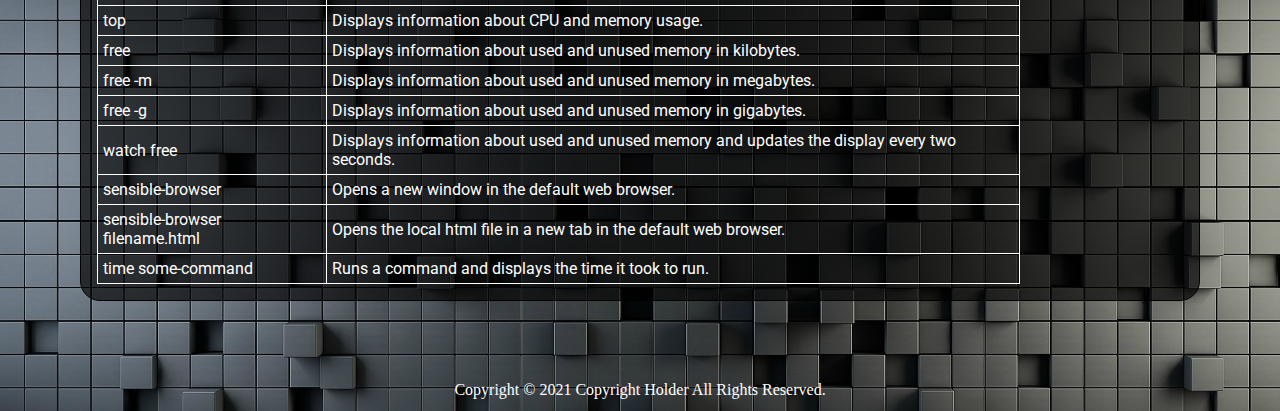
==== commit 9827074a: "Updating copyright and small change to homepage." ====
--- a/pages/commands.html
+++ b/pages/commands.html
@@ -569,6 +569,6 @@
             </tr>
         </table>
     </div>
-    <footer>Copyright &copy; 2020 Copyright Holder All Rights Reserved.</footer>
+    <footer>Copyright &copy; 2021 Copyright Holder All Rights Reserved.</footer>
 </body>
 </html>
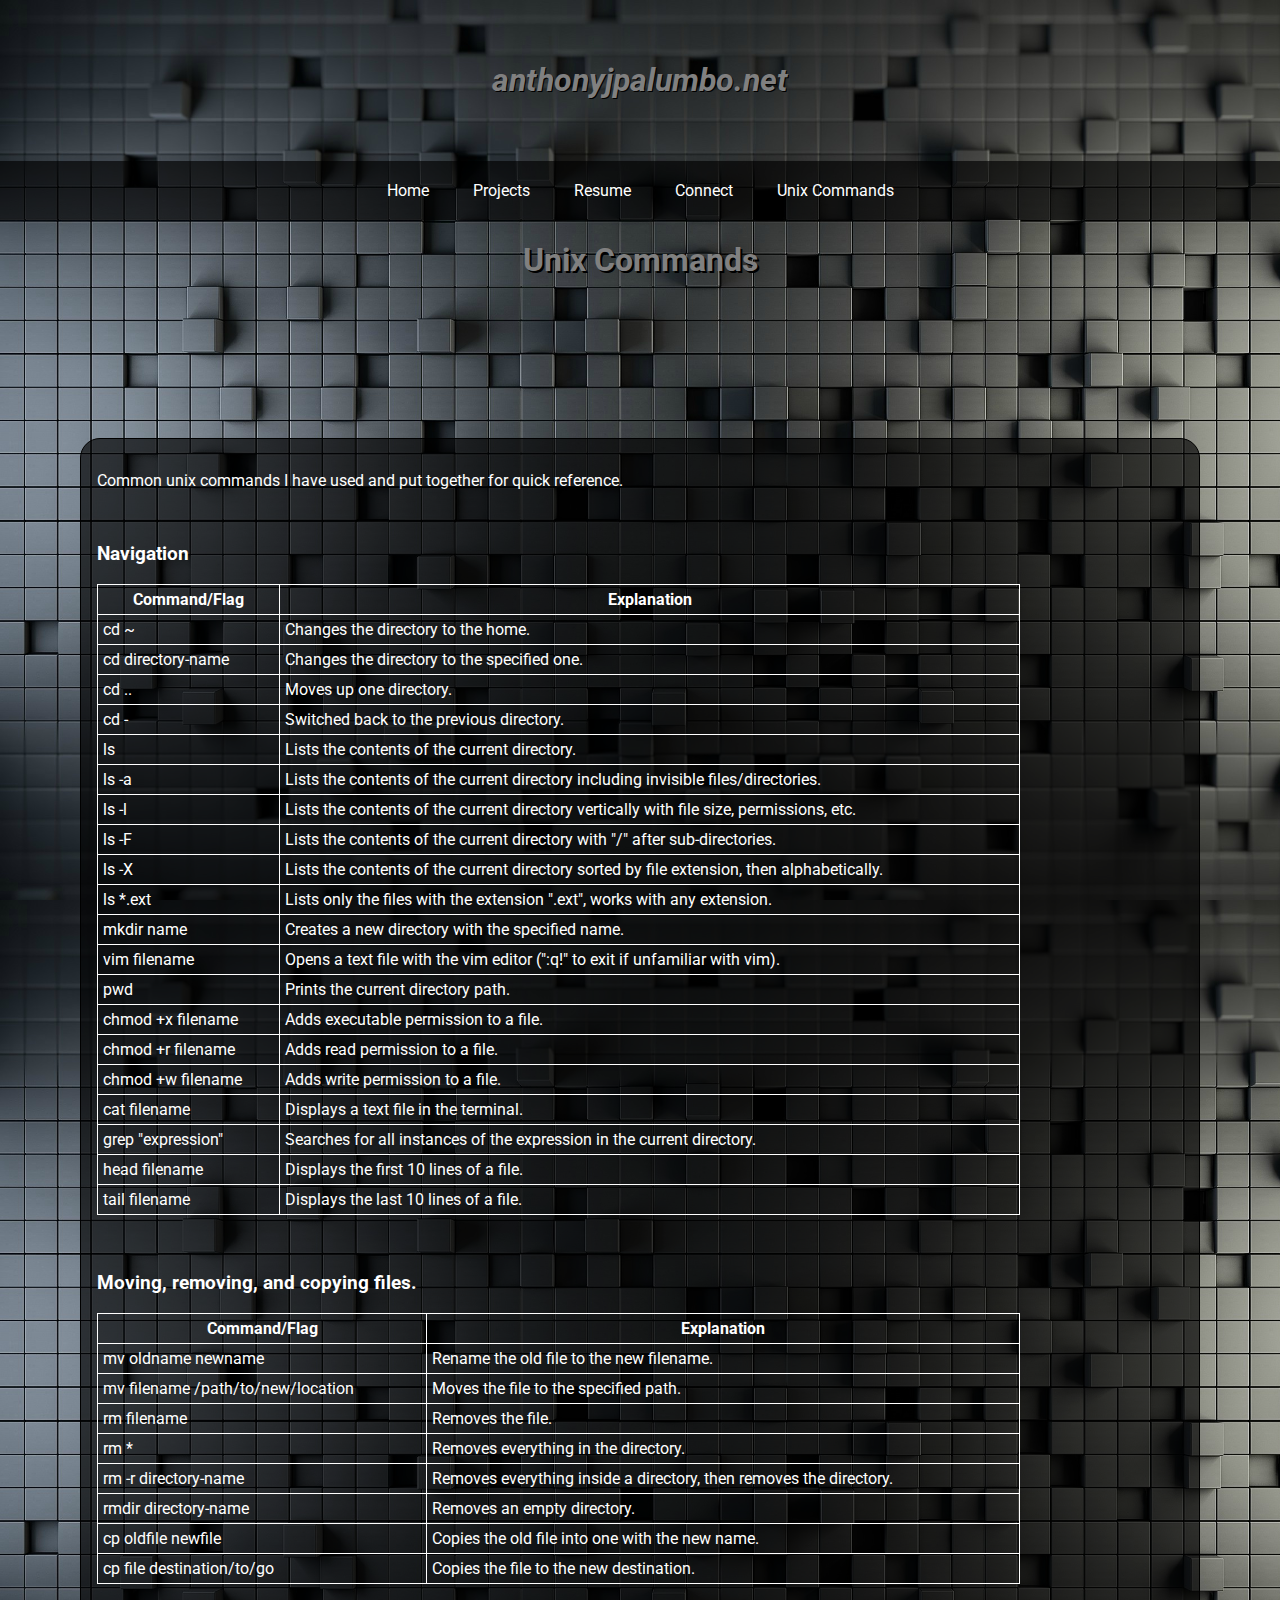
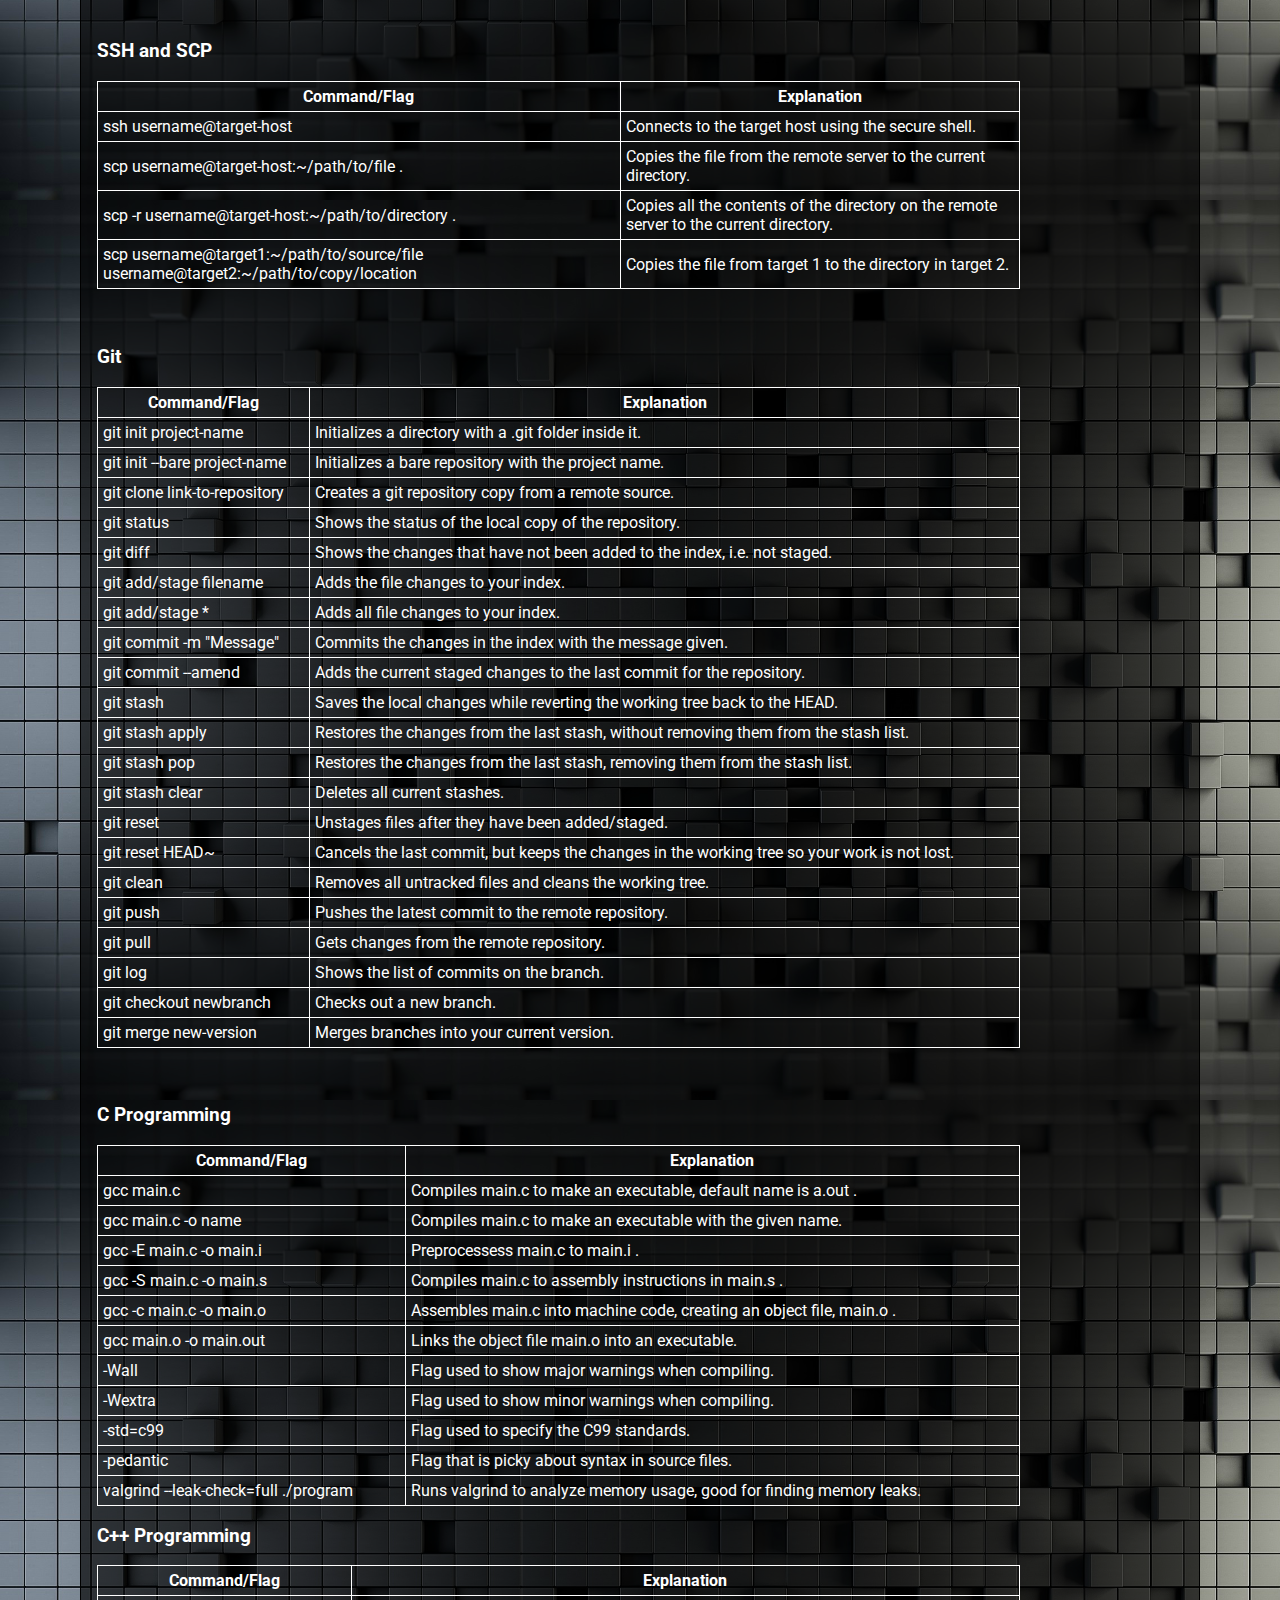
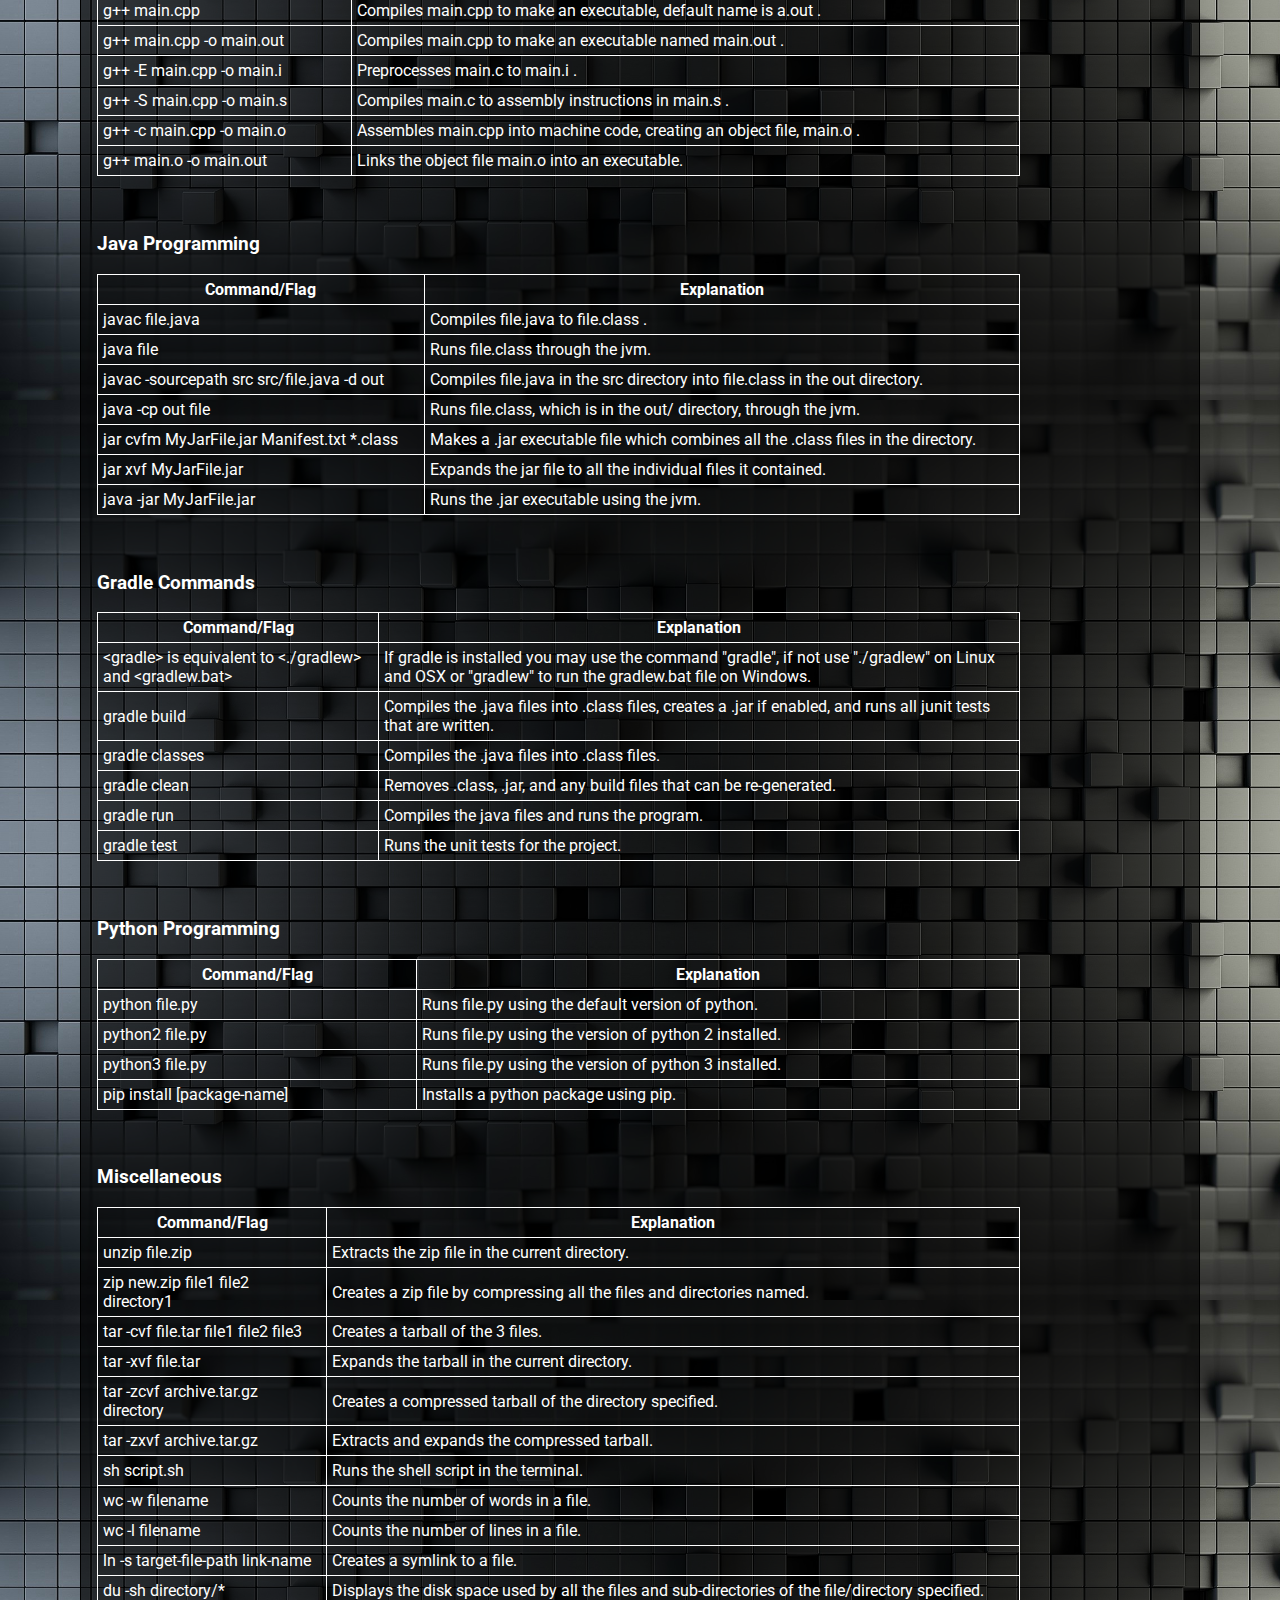
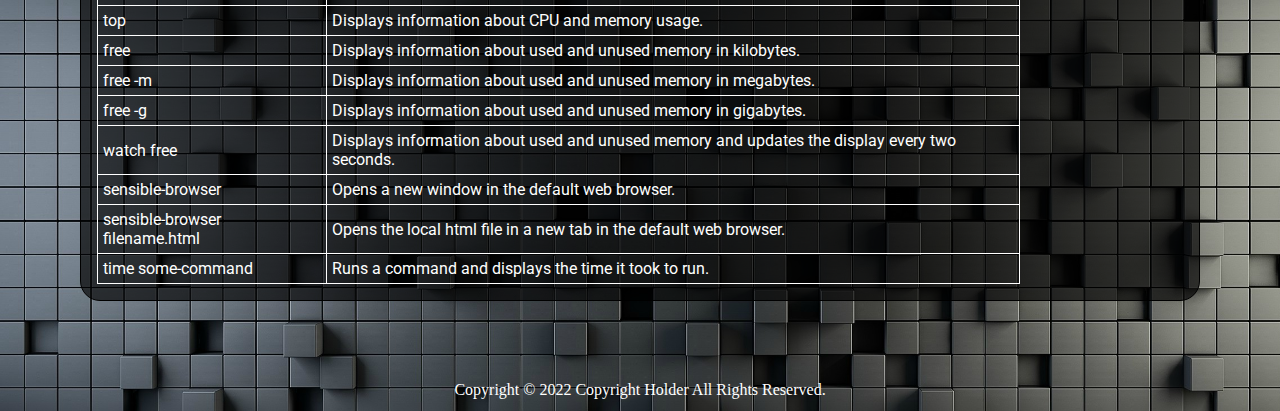
==== commit bf14835b: "Updating copyright and google analytics to version 4." ====
--- a/pages/commands.html
+++ b/pages/commands.html
@@ -36,13 +36,13 @@
     <meta name="msapplication-wide310x150logo" content="../images/favicons/mstile-310x150.png"/>
     <meta name="msapplication-square310x310logo" content="../images/favicons/mstile-310x310.png"/>
     <script type="text/javascript" src="../minified/toggle.min.js"></script>
-    <!-- Google Analytics Script -->
-    <script>(function(i,s,o,g,r,a,m){i['GoogleAnalyticsObject']=r;i[r]=i[r]||function(){
-        (i[r].q=i[r].q||[]).push(arguments)},i[r].l=1*new Date();a=s.createElement(o),
-        m=s.getElementsByTagName(o)[0];a.async=1;a.src=g;m.parentNode.insertBefore(a,m)
-        })(window,document,'script','https://www.google-analytics.com/analytics.js','ga');
-        ga('create', 'UA-96917714-1', 'auto');
-        ga('send', 'pageview');
+    <!-- Global site tag (gtag.js) - Google Analytics -->
+    <script async src="https://www.googletagmanager.com/gtag/js?id=G-4B8YBNWDHT"></script>
+    <script>
+        window.dataLayer = window.dataLayer || [];
+        function gtag(){dataLayer.push(arguments);}
+        gtag('js', new Date());
+        gtag('config', 'G-4B8YBNWDHT');
     </script>
 </head>
 <body>
@@ -569,6 +569,6 @@
             </tr>
         </table>
     </div>
-    <footer>Copyright &copy; 2021 Copyright Holder All Rights Reserved.</footer>
+    <footer>Copyright &copy; 2022 Copyright Holder All Rights Reserved.</footer>
 </body>
 </html>
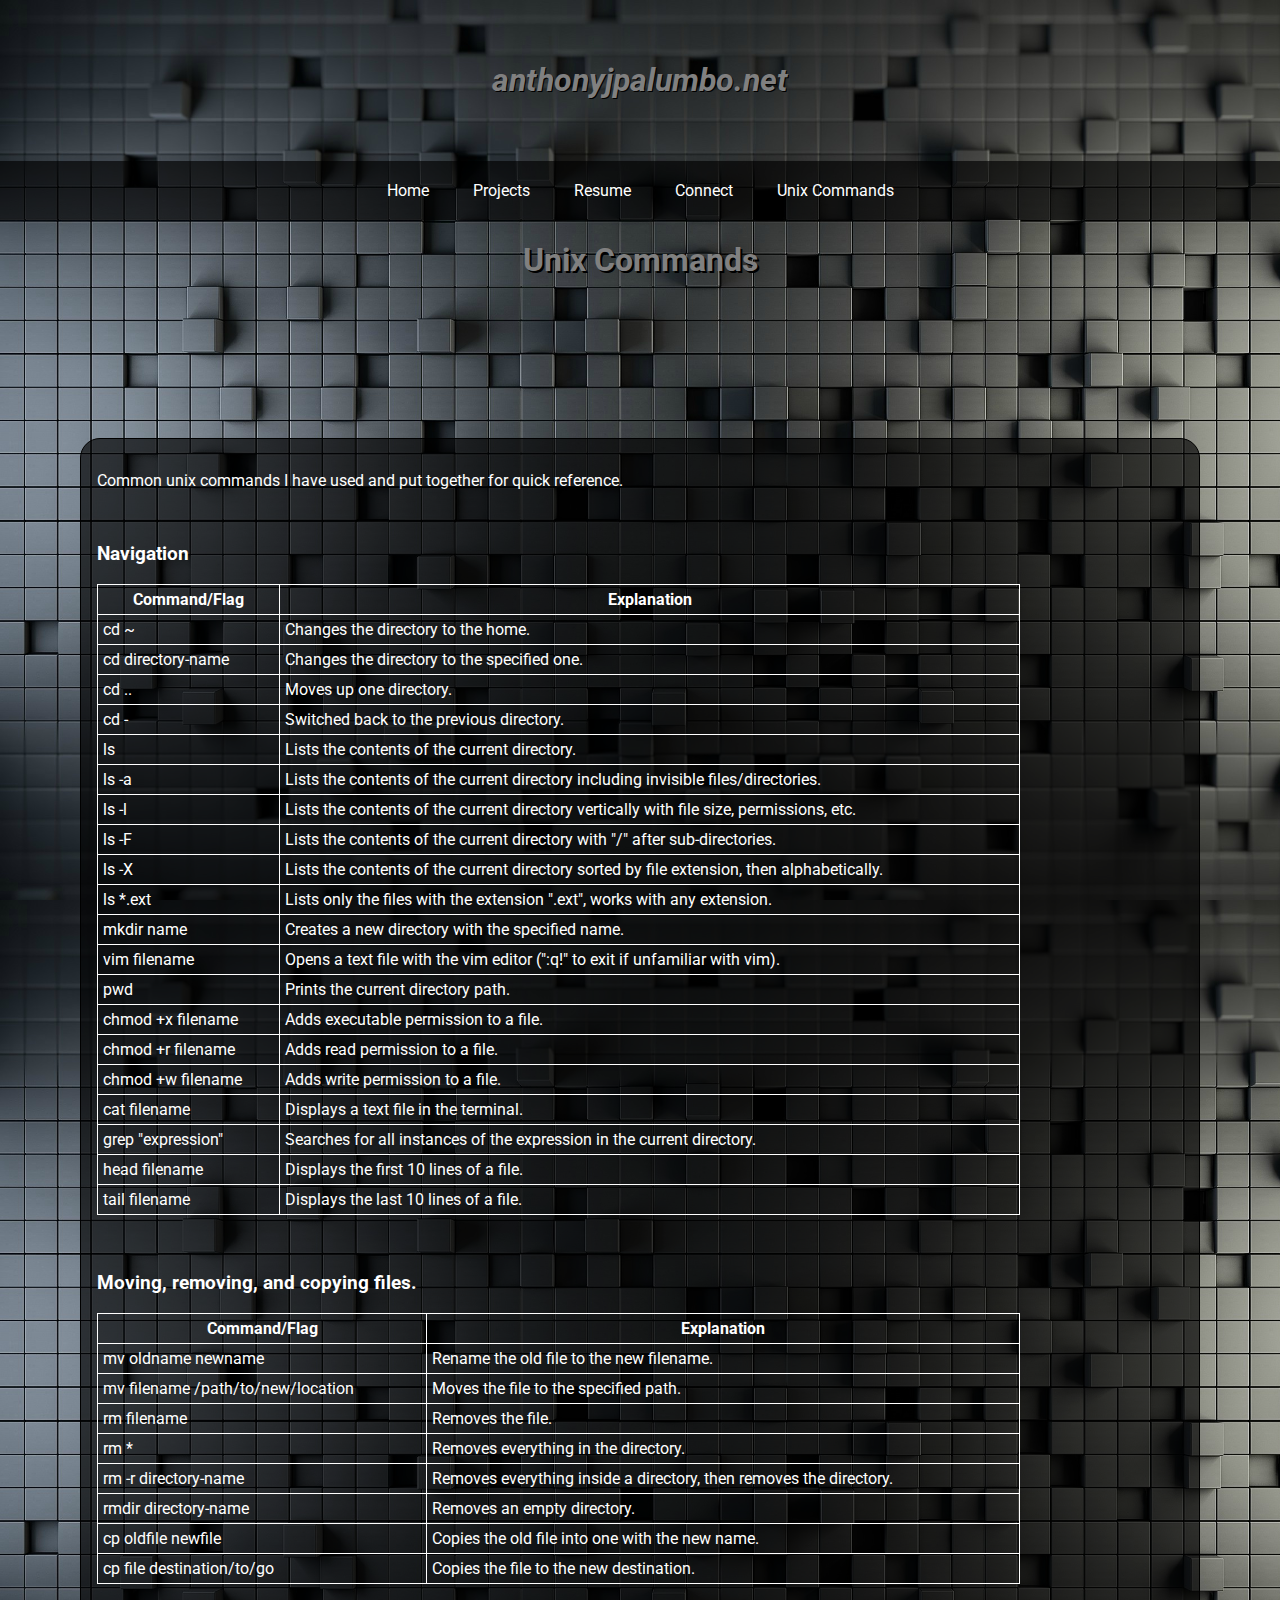
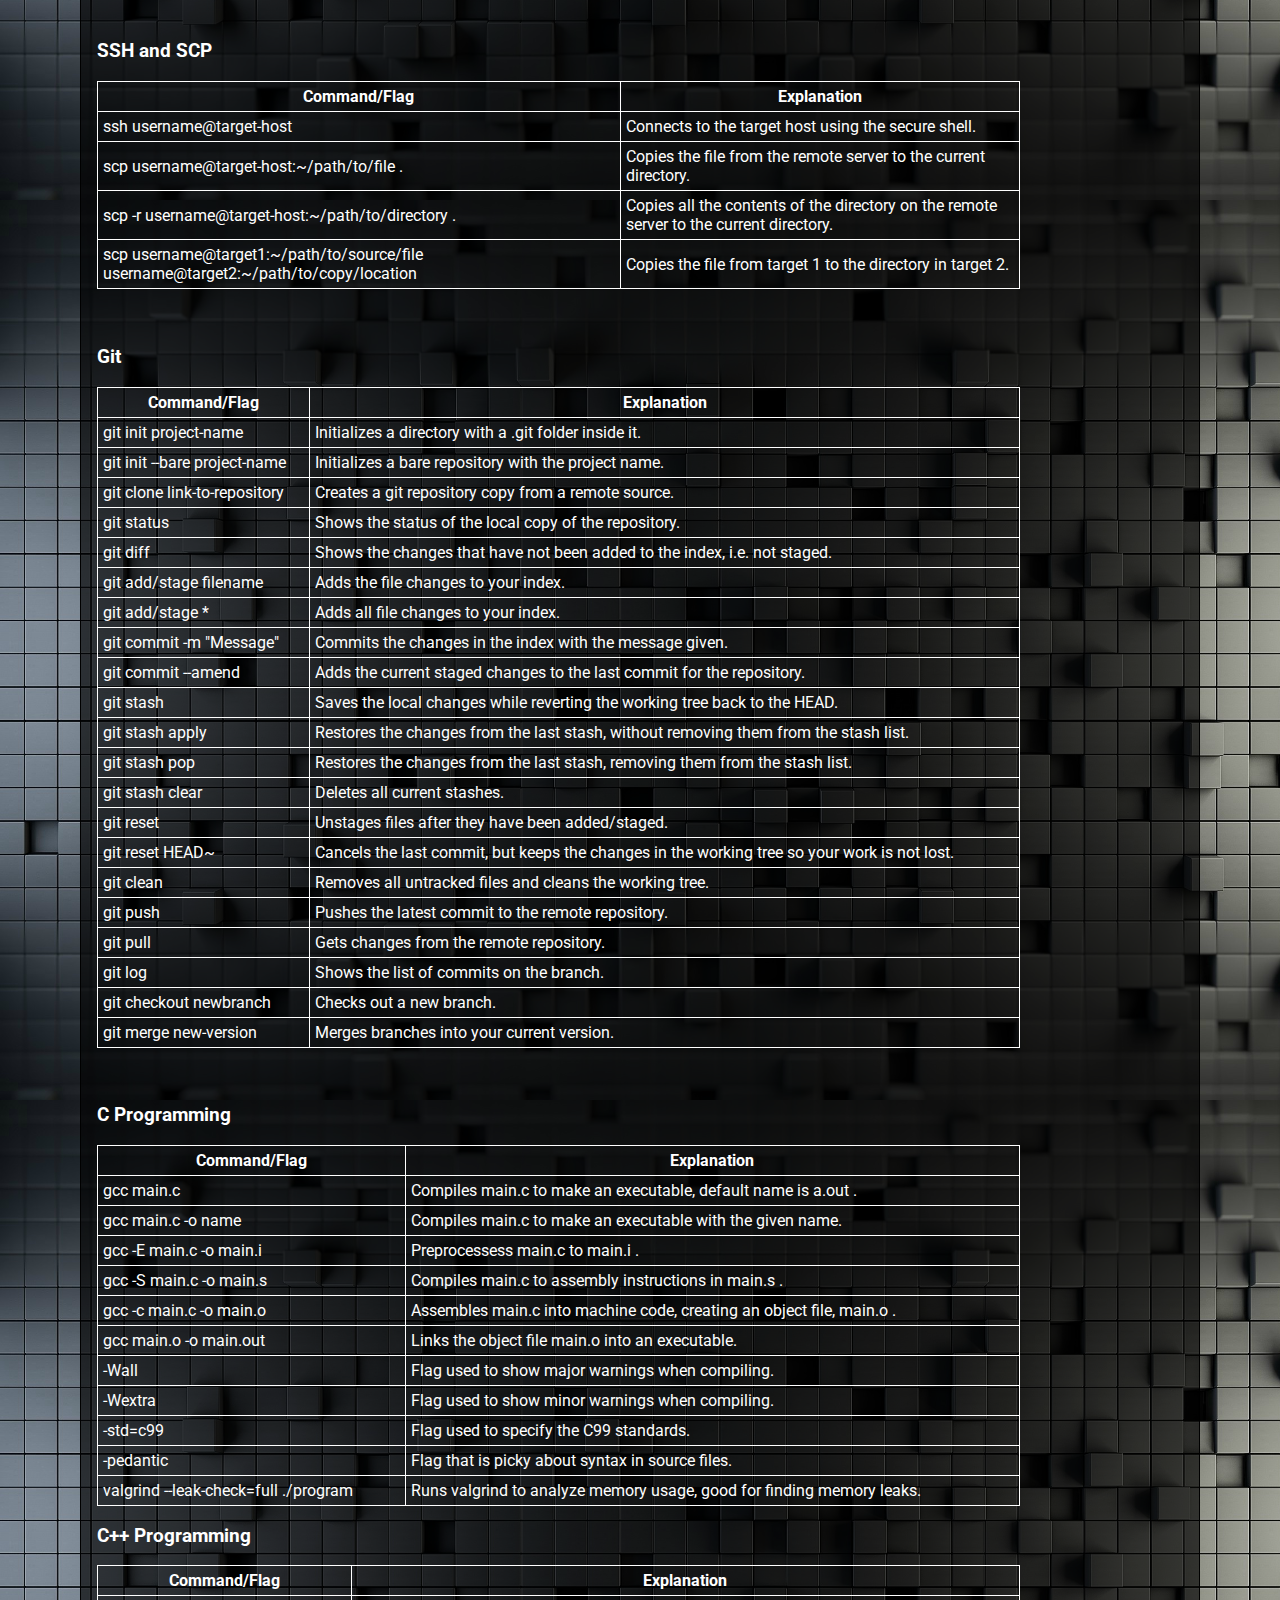
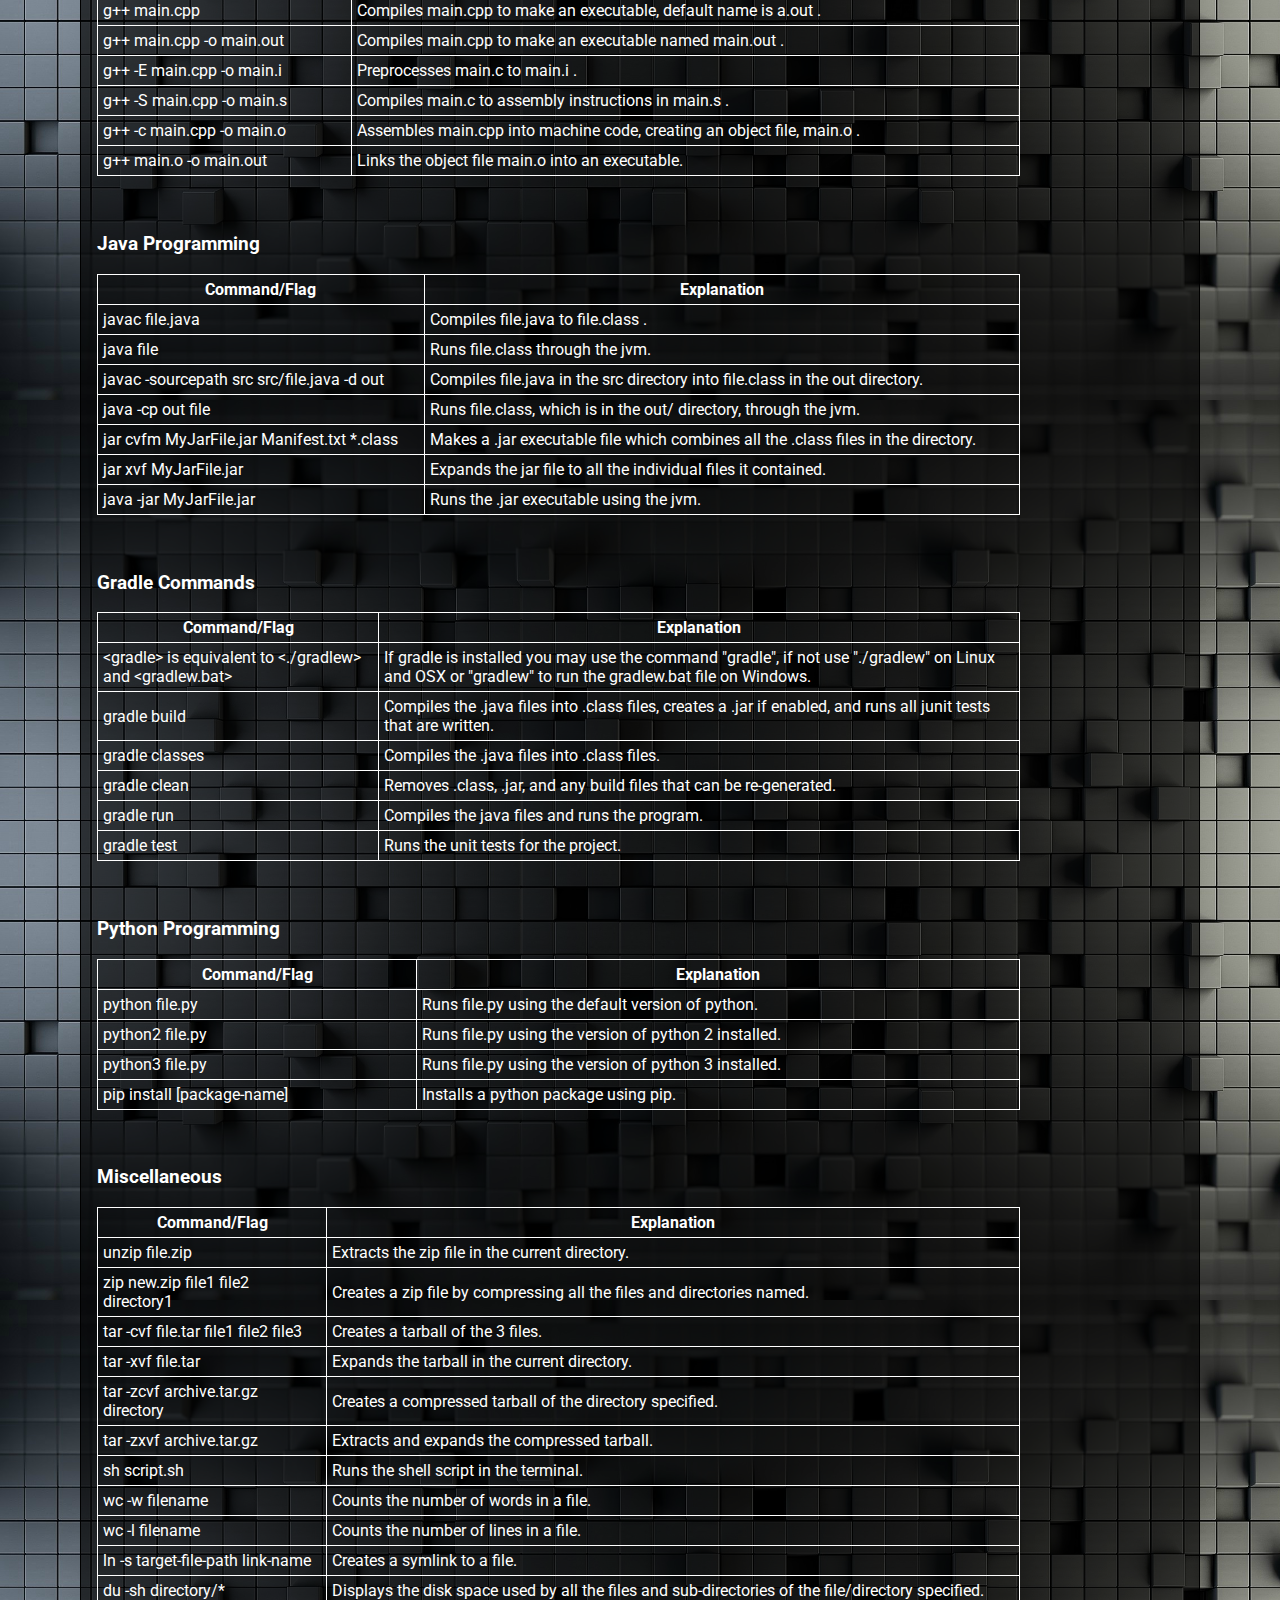
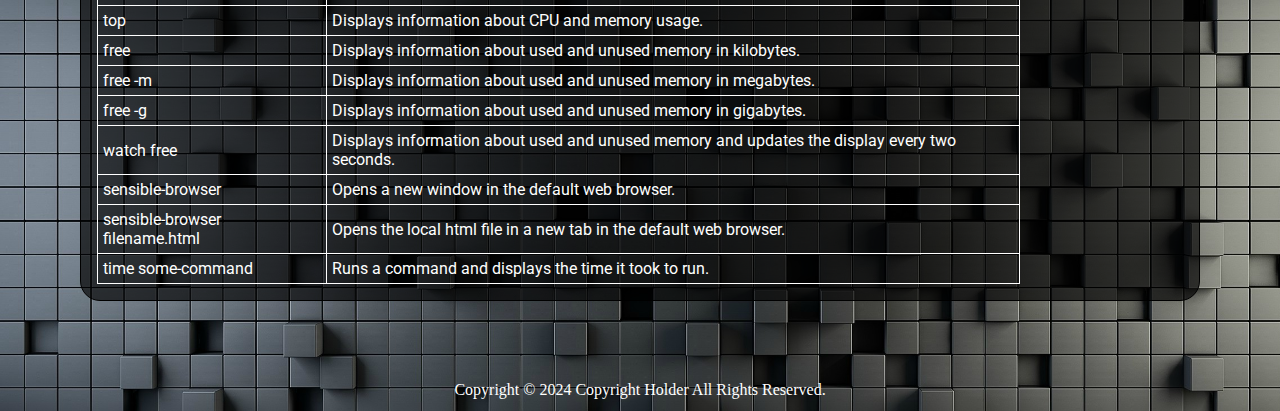
==== commit da48af96: "Updating copyright to 2024 (oops skipped 2023)." ====
--- a/pages/commands.html
+++ b/pages/commands.html
@@ -569,6 +569,6 @@
             </tr>
         </table>
     </div>
-    <footer>Copyright &copy; 2022 Copyright Holder All Rights Reserved.</footer>
+    <footer>Copyright &copy; 2024 Copyright Holder All Rights Reserved.</footer>
 </body>
 </html>
